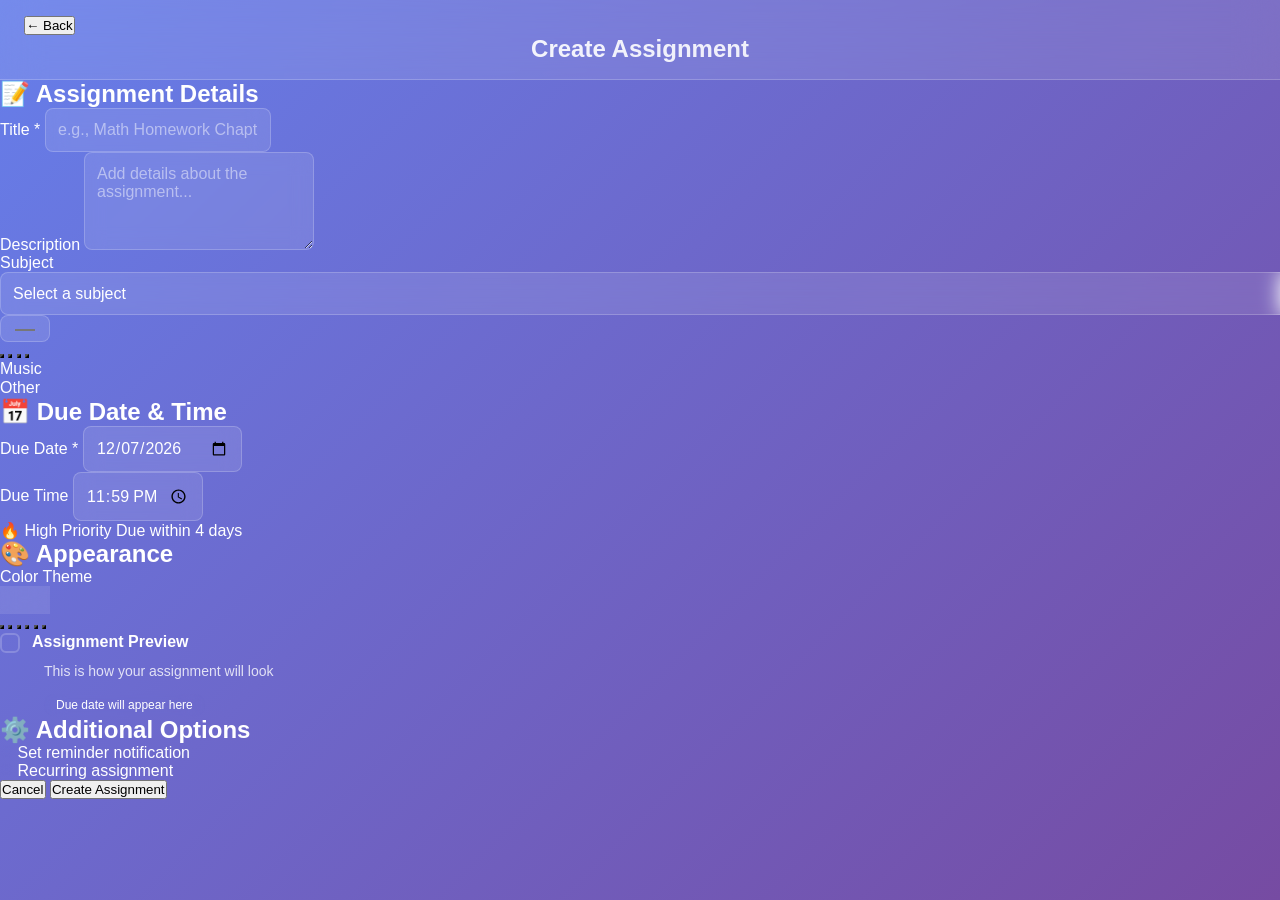
==== create-assignment.html @ 946ac962 "Add files via upload" ====
<!DOCTYPE html>
<html lang="en">
<head>
    <meta charset="UTF-8">
    <meta name="viewport" content="width=device-width, initial-scale=1.0, user-scalable=no, viewport-fit=cover">
    <meta name="apple-mobile-web-app-capable" content="yes">
    <meta name="apple-mobile-web-app-status-bar-style" content="default">
    <meta name="theme-color" content="#667eea">
    <meta name="mobile-web-app-capable" content="yes">
    <meta name="application-name" content="Assignment Tracker">
    <title>Create Assignment - Assignment Tracker</title>
    <link rel="manifest" href="./manifest.json">
    <link rel="icon" type="image/png" sizes="192x192" href="./icon-192x192.png">
    <link rel="apple-touch-icon" href="./icon-192x192.png">
    <link rel="stylesheet" href="styles.css">
    <link rel="stylesheet" href="create-assignment.css">
</head>
<body>
    <div class="app-container">
        <header class="create-header">
            <button class="back-btn" id="back-btn">← Back</button>
            <h1>Create Assignment</h1>
            <div class="header-spacer"></div>
        </header>

        <main class="create-main">
            <form class="assignment-form" id="create-assignment-form">
                <div class="form-section">
                    <h2>📝 Assignment Details</h2>
                    
                    <div class="form-group">
                        <label for="assignment-title">Title *</label>
                        <input type="text" id="assignment-title" placeholder="e.g., Math Homework Chapter 5" required>
                    </div>

                    <div class="form-group">
                        <label for="assignment-description">Description</label>
                        <textarea id="assignment-description" rows="4" placeholder="Add details about the assignment..."></textarea>
                    </div>

                    <div class="form-group">
                        <label for="assignment-subject">Subject</label>
                        <select id="assignment-subject">
                            <option value="">Select a subject</option>
                            <option value="math">Mathematics</option>
                            <option value="science">Science</option>
                            <option value="english">English</option>
                            <option value="history">History</option>
                            <option value="art">Art</option>
                            <option value="pe">
<!DOCTYPE html>
<html lang="en">
<head>
    <meta charset="UTF-8">
    <meta name="viewport" content="width=device-width, initial-scale=1.0, user-scalable=no, viewport-fit=cover">
    <meta name="apple-mobile-web-app-capable" content="yes">
    <meta name="apple-mobile-web-app-status-bar-style" content="black-translucent">
    <meta name="theme-color" content="#667eea">
    <title>Create Assignment - HW Tracker</title>
    <link rel="stylesheet" href="styles.css">
    <link rel="stylesheet" href="animations.css">
    <link rel="stylesheet" href="settings.css">
    <style>
        .create-container {
            min-height: 100vh;
            padding: 1rem;
            background: linear-gradient(135deg, var(--primary-color) 0%, var(--secondary-color) 100%);
        }

        .create-header {
            text-align: center;
            margin-bottom: 2rem;
            padding-top: 2rem;
        }

        .create-header h1 {
            font-size: 2rem;
            font-weight: 700;
            background: linear-gradient(135deg, var(--text-primary), var(--text-secondary));
            -webkit-background-clip: text;
            -webkit-text-fill-color: transparent;
            background-clip: text;
            margin-bottom: 0.5rem;
        }

        .create-header p {
            color: var(--text-muted);
            font-size: 1rem;
        }

        .create-form {
            max-width: 600px;
            margin: 0 auto 2rem;
            padding: 2rem;
            background: var(--glass-bg);
            backdrop-filter: blur(20px);
            border: 1px solid var(--glass-border);
            border-radius: var(--border-radius);
            box-shadow: var(--shadow-heavy);
            animation: slideInUp 0.6s cubic-bezier(0.4, 0, 0.2, 1);
        }

        .form-section {
            margin-bottom: 2rem;
        }

        .form-section h3 {
            font-size: 1.1rem;
            font-weight: 600;
            color: var(--text-primary);
            margin-bottom: 1rem;
            display: flex;
            align-items: center;
            gap: 0.5rem;
        }

        .form-group {
            margin-bottom: 1.5rem;
        }

        .form-group label {
            display: block;
            margin-bottom: 0.5rem;
            font-weight: 600;
            color: var(--text-secondary);
            font-size: 0.875rem;
        }

        .form-group input,
        .form-group textarea,
        .form-group select {
            width: 100%;
            padding: 0.875rem 1rem;
            background: rgba(255, 255, 255, 0.1);
            border: 1px solid var(--glass-border);
            border-radius: var(--border-radius-small);
            color: var(--text-primary);
            font-size: 1rem;
            transition: var(--transition-smooth);
        }

        .form-group input::placeholder,
        .form-group textarea::placeholder {
            color: var(--text-muted);
        }

        .form-group input:focus,
        .form-group textarea:focus,
        .form-group select:focus {
            outline: none;
            border-color: var(--accent-color);
            box-shadow: 0 0 0 3px rgba(245, 158, 11, 0.1);
            background: rgba(255, 255, 255, 0.15);
        }

        .form-row {
            display: grid;
            grid-template-columns: 1fr 1fr;
            gap: 1rem;
        }

        .color-picker-group {
            display: flex;
            align-items: center;
            gap: 1rem;
        }

        .color-preview {
            width: 40px;
            height: 40px;
            border-radius: 50%;
            border: 2px solid var(--glass-border);
            cursor: pointer;
            transition: var(--transition-smooth);
        }

        .color-preview:hover {
            transform: scale(1.1);
            border-color: var(--accent-color);
        }

        .priority-selector {
            display: grid;
            grid-template-columns: repeat(3, 1fr);
            gap: 0.5rem;
            margin-top: 0.5rem;
        }

        .priority-option {
            padding: 0.75rem;
            background: rgba(255, 255, 255, 0.1);
            border: 1px solid var(--glass-border);
            border-radius: var(--border-radius-small);
            text-align: center;
            cursor: pointer;
            transition: var(--transition-smooth);
            font-size: 0.875rem;
        }

        .priority-option:hover {
            background: rgba(255, 255, 255, 0.15);
            transform: translateY(-1px);
        }

        .priority-option.selected {
            background: var(--accent-color);
            border-color: var(--accent-color);
            color: white;
        }

        .form-actions {
            display: flex;
            gap: 1rem;
            justify-content: space-between;
            margin-top: 2rem;
            padding-top: 2rem;
            border-top: 1px solid var(--glass-border);
        }

        .btn {
            padding: 0.875rem 2rem;
            border: none;
            border-radius: var(--border-radius-small);
            font-weight: 600;
            cursor: pointer;
            transition: var(--transition-bounce);
            font-size: 1rem;
            display: flex;
            align-items: center;
            gap: 0.5rem;
        }

        .btn-primary {
            background: linear-gradient(135deg, var(--accent-color), #f97316);
            color: white;
            box-shadow: var(--shadow-light);
        }

        .btn-primary:hover {
            transform: translateY(-2px) scale(1.02);
            box-shadow: var(--shadow-heavy);
        }

        .btn-secondary {
            background: rgba(255, 255, 255, 0.1);
            color: var(--text-primary);
            border: 1px solid var(--glass-border);
        }

        .btn-secondary:hover {
            background: rgba(255, 255, 255, 0.15);
            transform: translateY(-1px);
        }

        .back-btn {
            position: fixed;
            top: 1rem;
            left: 1rem;
            width: 50px;
            height: 50px;
            border-radius: 50%;
            background: var(--glass-bg);
            backdrop-filter: blur(20px);
            border: 1px solid var(--glass-border);
            color: var(--text-primary);
            cursor: pointer;
            display: flex;
            align-items: center;
            justify-content: center;
            font-size: 1.25rem;
            transition: var(--transition-smooth);
            z-index: 100;
        }

        .back-btn:hover {
            transform: scale(1.1);
            background: rgba(255, 255, 255, 0.15);
        }

        @media (max-width: 768px) {
            .create-form {
                margin: 1rem;
                padding: 1.5rem;
            }

            .form-row {
                grid-template-columns: 1fr;
            }

            .form-actions {
                flex-direction: column;
            }

            .priority-selector {
                grid-template-columns: 1fr;
            }
        }

        .notification {
            position: fixed;
            top: 20px;
            right: 20px;
            background: var(--glass-bg);
            backdrop-filter: blur(20px);
            border: 1px solid var(--glass-border);
            border-radius: var(--border-radius);
            padding: 1rem 1.5rem;
            color: var(--text-primary);
            box-shadow: var(--shadow-heavy);
            z-index: 10000;
            animation: slideInRight 0.3s ease-out;
            max-width: 300px;
        }

        .notification.success {
            border-left: 4px solid #10b981;
        }

        .notification.error {
            border-left: 4px solid #ef4444;
        }
    </style>
</head>
                            <input type="color" id="assignment-color" value="#4CAF50">
                            <div class="color-presets">
                                <button type="button" class="color-preset" data-color="#e74c3c" style="background: #e74c3c;"></button>
                                <button type="button" class="color-preset" data-color="#f39c12" style="background: #f39c12;"></button>
                                <button type="button" class="color-preset" data-color="#4CAF50" style="background: #4CAF50;"></button>
                                <button type="button" class="color-preset" data-color="#3498db" style="background: #3498db;"></button>
                            </div>
                            </option>
                            <option value="music">Music</option>
                            <option value="other">Other</option>
                        </select>
                    </div>
                </div>

                <div class="form-section">
                    <h2>📅 Due Date & Time</h2>
                    
                    <div class="form-row">
                        <div class="form-group">
                            <label for="assignment-due-date">Due Date *</label>
                            <input type="date" id="assignment-due-date" required>
                        </div>
                        
                        <div class="form-group">
                            <label for="assignment-due-time">Due Time</label>
                            <input type="time" id="assignment-due-time" value="23:59">
                        </div>
                    </div>

                    <div class="priority-preview" id="priority-preview">
                        <span class="priority-badge">📅 Worry About Later</span>
                        <span class="priority-text">Due in more than 3 weeks</span>
                    </div>
                </div>

                <div class="form-section">
                    <h2>🎨 Appearance</h2>
                    
                    <div class="form-group">
                        <label for="assignment-color">Color Theme</label>
                        <div class="color-picker">
                            <input type="color" id="assignment-color" value="#4CAF50">
                            <div class="color-presets">
                                <button type="button" class="color-preset" data-color="#e74c3c" style="background: #e74c3c;"></button>
                                <button type="button" class="color-preset" data-color="#f39c12" style="background: #f39c12;"></button>
                                <button type="button" class="color-preset" data-color="#4CAF50" style="background: #4CAF50;"></button>
                                <button type="button" class="color-preset" data-color="#3498db" style="background: #3498db;"></button>
                                <button type="button" class="color-preset" data-color="#9b59b6" style="background: #9b59b6;"></button>
                                <button type="button" class="color-preset" data-color="#34495e" style="background: #34495e;"></button>
                            </div>
                        </div>
                    </div>

                    <div class="assignment-preview" id="assignment-preview">
                        <div class="preview-card">
                            <div class="assignment-header">
                                <div class="assignment-checkbox"></div>
                                <div class="assignment-title">Assignment Preview</div>
                            </div>
                            <div class="assignment-description">This is how your assignment will look</div>
                            <div class="assignment-due-date">Due date will appear here</div>
                        </div>
                    </div>
                </div>

                <div class="form-section">
                    <h2>⚙️ Additional Options</h2>
                    
                    <div class="form-group checkbox-group">
                        <label class="checkbox-label">
                            <input type="checkbox" id="assignment-reminder">
                            <span class="checkmark"></span>
                            Set reminder notification
                        </label>
                    </div>

                    <div class="form-group checkbox-group">
                        <label class="checkbox-label">
                            <input type="checkbox" id="assignment-recurring">
                            <span class="checkmark"></span>
                            Recurring assignment
                        </label>
                    </div>
                </div>

                <div class="form-actions">
                    <button type="button" class="cancel-btn" id="cancel-btn">Cancel</button>
                    <button type="submit" class="create-btn">Create Assignment</button>
                </div>
            </form>
        </main>
    </div>

    <script src="create-assignment.js"></script>
</body>
</html>
---- styles.css ----
/* Glassmorphic Assignment Tracker Styles */
:root {
  --primary-color: #667eea;
  --secondary-color: #764ba2;
  --accent-color: #f59e0b;
  --glass-bg: rgba(255, 255, 255, 0.1);
  --glass-border: rgba(255, 255, 255, 0.2);
  --text-primary: #ffffff;
  --text-secondary: rgba(255, 255, 255, 0.8);
  --text-muted: rgba(255, 255, 255, 0.6);
  --shadow-light: 0 8px 32px rgba(31, 38, 135, 0.37);
  --shadow-heavy: 0 12px 40px rgba(0, 0, 0, 0.3);
  --border-radius: 16px;
  --border-radius-small: 8px;
  --transition-smooth: all 0.3s cubic-bezier(0.4, 0, 0.2, 1);
  --transition-bounce: all 0.4s cubic-bezier(0.68, -0.55, 0.265, 1.55);
}

[data-theme="dark"] {
  --glass-bg: rgba(0, 0, 0, 0.2);
  --glass-border: rgba(255, 255, 255, 0.1);
  --text-primary: #f8fafc;
  --text-secondary: rgba(248, 250, 252, 0.8);
  --text-muted: rgba(248, 250, 252, 0.6);
}

* {
  margin: 0;
  padding: 0;
  box-sizing: border-box;
  font-family: inherit;
}

body {
  font-family: -apple-system, BlinkMacSystemFont, 'Segoe UI', Roboto, 'Helvetica Neue', Arial, sans-serif;
  background: linear-gradient(135deg, var(--primary-color) 0%, var(--secondary-color) 100%);
  min-height: 100vh;
  color: var(--text-primary);
  overflow-x: hidden;
  -webkit-font-smoothing: antialiased;
  -moz-osx-font-smoothing: grayscale;
  background-attachment: fixed;
  transition: background 0.3s ease;
}

input, textarea, select, button {
  font-family: -apple-system, BlinkMacSystemFont, 'Segoe UI', Roboto, 'Helvetica Neue', Arial, sans-serif;
}

.app-container {
  min-height: 100vh;
  display: flex;
  flex-direction: column;
  position: relative;
}

/* Header */
header {
  padding: 1rem 1.5rem;
  backdrop-filter: blur(20px);
  background: var(--glass-bg);
  border-bottom: 1px solid var(--glass-border);
  position: sticky;
  top: 0;
  z-index: 100;
}

header h1 {
  font-size: 1.5rem;
  font-weight: 700;
  text-align: center;
  background: linear-gradient(135deg, var(--text-primary), var(--text-secondary));
  -webkit-background-clip: text;
  -webkit-text-fill-color: transparent;
  background-clip: text;
}

/* Main Content */
.main-content {
  flex: 1;
  padding: 1rem;
  padding-bottom: 100px;
  position: relative;
}

.content-view {
  animation: slideInUp 0.6s cubic-bezier(0.4, 0, 0.2, 1);
}

/* Enhanced glass loading for content views */
.content-view .glass-card {
  animation: glassCardLoad 0.8s cubic-bezier(0.4, 0, 0.2, 1) forwards;
}

.glassmorphism-enhanced .content-view .glass-card {
  animation: enhancedGlassLoad 1s cubic-bezier(0.4, 0, 0.2, 1) forwards;
}

/* Glass Cards with Progressive Loading */
.glass-card {
  background: var(--glass-bg);
  backdrop-filter: blur(0px);
  -webkit-backdrop-filter: blur(0px);
  border: 1px solid var(--glass-border);
  border-radius: var(--border-radius);
  box-shadow: var(--shadow-light);
  transition: backdrop-filter 0.6s cubic-bezier(0.4, 0, 0.2, 1),
              -webkit-backdrop-filter 0.6s cubic-bezier(0.4, 0, 0.2, 1),
              background 0.4s ease-out,
              box-shadow 0.4s ease-out,
              transform 0.3s cubic-bezier(0.4, 0, 0.2, 1);
  position: relative;
  overflow: hidden;
  animation: glassCardLoad 0.8s cubic-bezier(0.4, 0, 0.2, 1) forwards;
}

/* Staggered loading for multiple glass cards */
.glass-card:nth-child(1) { animation-delay: 0ms; }
.glass-card:nth-child(2) { animation-delay: 100ms; }
.glass-card:nth-child(3) { animation-delay: 200ms; }
.glass-card:nth-child(4) { animation-delay: 300ms; }
.glass-card:nth-child(5) { animation-delay: 400ms; }
.glass-card:nth-child(6) { animation-delay: 500ms; }

.glass-card::before {
  content: '';
  position: absolute;
  top: 0;
  left: -100%;
  width: 100%;
  height: 100%;
  background: linear-gradient(90deg, transparent, rgba(255, 255, 255, 0.1), transparent);
  transition: left 0.5s ease;
}

.glass-card:hover::before {
  left: 100%;
}

.glass-card:hover {
  transform: translateY(-2px);
  box-shadow: var(--shadow-heavy);
  border-color: rgba(255, 255, 255, 0.3);
}

/* Disable shine animations when animations are disabled */
.animations-disabled .glass-card::before,
.animations-disabled .assignment-card::before,
.animations-disabled .assignment-card::after {
  display: none !important;
}

.animations-disabled .glass-card:hover::before,
.animations-disabled .assignment-card:hover::before,
.animations-disabled .assignment-card:hover::after {
  display: none !important;
}

/* Priority Sections */
.priority-section {
  margin-bottom: 2rem;
}

.priority-section h2 {
  font-size: 1.25rem;
  font-weight: 600;
  margin-bottom: 0.5rem;
  display: flex;
  align-items: center;
  gap: 0.5rem;
}

.section-subtitle {
  color: var(--text-muted);
  font-size: 0.875rem;
  margin-bottom: 1rem;
}

/* Assignment Cards */
.assignments-container {
  display: flex;
  flex-direction: column;
  gap: 0.75rem;
}

.assignment-card {
  background: var(--glass-bg);
  backdrop-filter: blur(20px);
  -webkit-backdrop-filter: blur(20px);
  border: 1px solid var(--glass-border);
  border-radius: var(--border-radius);
  padding: 1rem;
  position: relative;
  transition: var(--transition-smooth);
  overflow: hidden;
  border-left: 4px solid var(--accent-color);
  cursor: default;
}

.assignment-card::after {
  content: '';
  position: absolute;
  top: 0;
  right: 0;
  width: 0;
  height: 100%;
  background: linear-gradient(45deg, transparent, rgba(255, 255, 255, 0.05));
  transition: width 0.3s ease;
}

.assignment-card:hover::after {
  width: 100%;
}

.assignment-card:hover {
  transform: translateY(-2px) scale(1.01);
  box-shadow: var(--shadow-heavy);
  border-color: rgba(255, 255, 255, 0.4);
}

.assignment-card::before {
  content: '';
  position: absolute;
  top: 0;
  left: 0;
  right: 0;
  height: 1px;
  background: linear-gradient(90deg, transparent, rgba(255, 255, 255, 0.3), transparent);
  pointer-events: none !important;
  z-index: 1;
}

.assignment-card:hover {
  transform: translateY(-1px) scale(1.01);
  box-shadow: var(--shadow-heavy);
  border-color: rgba(255, 255, 255, 0.4);
}

.assignment-card.completed {
  opacity: 0.6;
  transform: scale(0.98);
  animation: fadeOut 0.5s ease-out forwards;
}

.assignment-header {
  display: flex;
  align-items: center;
  gap: 0.75rem;
  margin-bottom: 0.5rem;
  position: relative;
  z-index: 10;
}

.assignment-checkbox {
  width: 20px;
  height: 20px;
  border: 2px solid var(--glass-border);
  border-radius: 6px;
  cursor: pointer;
  transition: var(--transition-bounce);
  display: flex;
  align-items: center;
  justify-content: center;
  flex-shrink: 0;
  margin-top: 2px;
}

.assignment-checkbox:hover {
  border-color: var(--accent-color);
  transform: scale(1.1);
}

.assignment-checkbox.checked {
  background: var(--accent-color);
  border-color: var(--accent-color);
  animation: checkBounce 0.3s cubic-bezier(0.68, -0.55, 0.265, 1.55);
}

.assignment-checkbox.checked::after {
  content: '✓';
  color: white;
  font-size: 12px;
  font-weight: bold;
}

.assignment-title {
  flex: 1;
  font-weight: 600;
  font-size: 1rem;
  color: var(--text-primary);
  cursor: default;
}

.assignment-actions {
  display: flex;
  gap: 0.5rem;
  align-items: center;
}

.assignment-source,
.assignment-edit,
.assignment-checkbox {
  width: 20px;
  height: 20px;
  border: 2px solid var(--glass-border);
  border-radius: 6px;
  display: flex;
  align-items: center;
  justify-content: center;
  cursor: pointer !important;
  transition: var(--transition-smooth);
  font-size: 12px;
  z-index: 100 !important;
  position: relative !important;
  pointer-events: auto !important;
}

.assignment-source:hover,
.assignment-edit:hover,
.assignment-delete:hover {
  background: rgba(255, 255, 255, 0.1);
  transform: scale(1.1);
}

.assignment-edit:hover {
  background: rgba(245, 158, 11, 0.2);
}

.assignment-delete:hover {
  background: rgba(239, 68, 68, 0.2);
}

.assignment-description {
  color: var(--text-secondary);
  font-size: 0.875rem;
  line-height: 1.5;
  margin-bottom: 0.75rem;
  margin-left: 2.75rem;
}

.assignment-due-date {
  font-size: 0.75rem;
  font-weight: 500;
  padding: 0.25rem 0.75rem;
  border-radius: 20px;
  display: inline-block;
  margin-left: 2.75rem;
  backdrop-filter: blur(10px);
}

.assignment-due-date.high-priority {
  background: rgba(239, 68, 68, 0.2);
  color: #fca5a5;
  border: 1px solid rgba(239, 68, 68, 0.3);
}

.assignment-due-date.coming-up {
  background: rgba(245, 158, 11, 0.2);
  color: #fcd34d;
  border: 1px solid rgba(245, 158, 11, 0.3);
}

.assignment-due-date.worry-later {
  background: rgba(34, 197, 94, 0.2);
  color: #86efac;
  border: 1px solid rgba(34, 197, 94, 0.3);
}

/* Statistics Dashboard */
.stats-dashboard {
  display: grid;
  grid-template-columns: repeat(auto-fit, minmax(120px, 1fr));
  gap: 1rem;
  margin-bottom: 2rem;
}

.stat-card {
  background: var(--glass-bg);
  backdrop-filter: blur(20px);
  border: 1px solid var(--glass-border);
  border-radius: var(--border-radius);
  padding: 1.5rem 1rem;
  text-align: center;
  transition: var(--transition-smooth);
}

.stat-card:hover {
  transform: translateY(-2px);
  box-shadow: var(--shadow-light);
}

.stat-number {
  font-size: 2rem;
  font-weight: 700;
  color: var(--accent-color);
  margin-bottom: 0.25rem;
}

.stat-label {
  font-size: 0.75rem;
  color: var(--text-muted);
  font-weight: 500;
}

/* Progress Bar */
.progress-container {
  margin-bottom: 2rem;
}

.progress-label {
  display: flex;
  justify-content: space-between;
  align-items: center;
  margin-bottom: 0.5rem;
  font-size: 0.875rem;
  color: var(--text-secondary);
}

.progress-bar {
  height: 8px;
  background: rgba(255, 255, 255, 0.1);
  border-radius: 4px;
  overflow: hidden;
  backdrop-filter: blur(10px);
}

.progress-fill {
  height: 100%;
  background: linear-gradient(90deg, var(--accent-color), var(--primary-color));
  border-radius: 4px;
  transition: width 0.8s cubic-bezier(0.4, 0, 0.2, 1);
  position: relative;
}

.progress-fill::after {
  content: '';
  position: absolute;
  top: 0;
  left: 0;
  right: 0;
  bottom: 0;
  background: linear-gradient(90deg, transparent, rgba(255, 255, 255, 0.3), transparent);
  animation: shimmer 2s infinite;
}

/* Bottom Navigation - Solid App Foundation */
.bottom-nav {
  position: fixed;
  bottom: 0;
  left: 0;
  right: 0;
  background: linear-gradient(180deg, 
    rgba(15, 23, 42, 0.95) 0%, 
    rgba(15, 23, 42, 1) 50%, 
    rgba(8, 15, 30, 1) 100%);
  backdrop-filter: blur(20px);
  -webkit-backdrop-filter: blur(20px);
  border-top: 2px solid rgba(245, 158, 11, 0.3);
  box-shadow: 
    0 -8px 32px rgba(0, 0, 0, 0.4),
    0 -2px 8px rgba(0, 0, 0, 0.2),
    inset 0 1px 0 rgba(255, 255, 255, 0.1);
  display: flex;
  justify-content: space-around;
  padding: 0.75rem 0 calc(0.75rem + env(safe-area-inset-bottom));
  z-index: 1000;
}

.nav-btn {
  display: flex;
  flex-direction: column;
  align-items: center;
  gap: 0.25rem;
  background: none;
  border: none;
  color: var(--text-muted);
  cursor: pointer;
  transition: var(--transition-smooth);
  padding: 0.5rem;
  border-radius: var(--border-radius-small);
  min-width: 60px;
}

.nav-btn:hover {
  color: var(--text-primary);
  background: rgba(255, 255, 255, 0.1);
  transform: translateY(-2px);
}

.nav-btn.active {
  color: var(--accent-color);
  background: rgba(245, 158, 11, 0.1);
}

.nav-icon {
  font-size: 1.25rem;
}

.nav-label {
  font-size: 0.75rem;
  font-weight: 500;
}

/* Create Assignment Button */
.create-assignment-btn {
  position: fixed;
  bottom: 90px;
  right: 1rem;
  width: 60px;
  height: 60px;
  border-radius: 50%;
  background: linear-gradient(135deg, var(--accent-color), #f97316);
  border: none;
  color: white;
  cursor: pointer;
  display: flex;
  flex-direction: column;
  align-items: center;
  justify-content: center;
  gap: 0.125rem;
  box-shadow: var(--shadow-heavy);
  transition: var(--transition-bounce);
  z-index: 999;
}

.create-assignment-btn:hover {
  transform: scale(1.1) translateY(-2px);
  box-shadow: 0 16px 48px rgba(245, 158, 11, 0.4);
}

.create-assignment-btn:active {
  transform: scale(0.95);
}

.create-icon {
  font-size: 1.25rem;
}

.create-text {
  font-size: 0.625rem;
  font-weight: 600;
}

/* Calendar Styles */
.calendar-container {
  background: var(--glass-bg);
  backdrop-filter: blur(20px);
  border: 1px solid var(--glass-border);
  border-radius: var(--border-radius);
  padding: 1.5rem;
  margin-top: 1rem;
}

.calendar-header {
  display: flex;
  justify-content: space-between;
  align-items: center;
  margin-bottom: 1.5rem;
}

.calendar-nav-btn {
  background: rgba(255, 255, 255, 0.1);
  border: 1px solid var(--glass-border);
  border-radius: 50%;
  width: 40px;
  height: 40px;
  display: flex;
  align-items: center;
  justify-content: center;
  color: var(--text-primary);
  cursor: pointer;
  transition: var(--transition-smooth);
  font-size: 1.25rem;
}

.calendar-nav-btn:hover {
  background: rgba(255, 255, 255, 0.2);
  transform: scale(1.05);
}

.calendar-month-year {
  font-size: 1.25rem;
  font-weight: 600;
  color: var(--text-primary);
}

.calendar-grid {
  display: grid;
  grid-template-columns: repeat(7, 1fr);
  gap: 1px;
  background: rgba(255, 255, 255, 0.1);
  border-radius: var(--border-radius-small);
  overflow: hidden;
}

.calendar-day-header {
  background: rgba(255, 255, 255, 0.15);
  padding: 0.75rem 0.5rem;
  text-align: center;
  font-weight: 600;
  font-size: 0.75rem;
  color: var(--text-secondary);
  border-bottom: 1px solid var(--glass-border);
}

.calendar-day {
  aspect-ratio: 1;
  background: var(--glass-bg);
  display: flex;
  flex-direction: column;
  align-items: center;
  justify-content: center;
  cursor: pointer;
  transition: var(--transition-smooth);
  position: relative;
  min-height: 50px;
}

.calendar-day:hover {
  background: rgba(255, 255, 255, 0.15);
}

.calendar-day.empty {
  cursor: default;
  opacity: 0.3;
}

.calendar-day-number {
  font-size: 0.875rem;
  font-weight: 500;
  color: var(--text-primary);
}

.calendar-assignment-count {
  position: absolute;
  top: 4px;
  right: 4px;
  background: var(--accent-color);
  color: white;
  border-radius: 50%;
  width: 16px;
  height: 16px;
  display: flex;
  align-items: center;
  justify-content: center;
  font-size: 0.625rem;
  font-weight: 600;
}

/* Pip Marker Styles */
.pip-marker {
  position: fixed;
  background: var(--glass-bg);
  backdrop-filter: blur(20px);
  border: 1px solid var(--glass-border);
  border-radius: var(--border-radius);
  padding: 1rem;
  box-shadow: var(--shadow-heavy);
  z-index: 10000;
  max-width: 300px;
  animation: slideInUp 0.3s ease-out;
}

.pip-marker.hiding {
  animation: fadeOut 0.2s ease-out forwards;
}

.pip-header {
  margin-bottom: 0.75rem;
  padding-bottom: 0.5rem;
  border-bottom: 1px solid var(--glass-border);
  color: var(--text-primary);
  font-size: 0.875rem;
}

.pip-assignments {
  display: flex;
  flex-direction: column;
  gap: 0.5rem;
}

.pip-assignment {
  padding: 0.5rem;
  background: rgba(255, 255, 255, 0.05);
  border-radius: var(--border-radius-small);
  border-left: 3px solid var(--accent-color);
}

.pip-assignment-title {
  font-weight: 600;
  color: var(--text-primary);
  font-size: 0.875rem;
  margin-bottom: 0.25rem;
}

.pip-assignment-priority {
  font-size: 0.75rem;
  padding: 0.125rem 0.5rem;
  border-radius: 10px;
  display: inline-block;
}

/* Calendar Popup Styles */
.calendar-popup {
  position: fixed;
  top: 0;
  left: 0;
  width: 100%;
  height: 100%;
  background: rgba(0, 0, 0, 0.5);
  backdrop-filter: blur(10px);
  display: flex;
  align-items: center;
  justify-content: center;
  z-index: 10000;
  animation: fadeIn 0.3s ease-out;
}

.calendar-popup-content {
  max-width: 400px;
  margin: 1rem;
  padding: 1.5rem;
  animation: slideInUp 0.4s cubic-bezier(0.4, 0, 0.2, 1);
}

.calendar-popup-header {
  display: flex;
  justify-content: space-between;
  align-items: center;
  margin-bottom: 1.5rem;
  padding-bottom: 1rem;
  border-bottom: 1px solid var(--glass-border);
}

.calendar-popup-header h3 {
  font-size: 1.125rem;
  font-weight: 600;
  color: var(--text-primary);
  margin: 0;
}

.calendar-popup-body h4 {
  color: var(--text-primary);
  margin-bottom: 1rem;
  font-size: 1rem;
}

.popup-assignments {
  display: flex;
  flex-direction: column;
  gap: 0.75rem;
}

.popup-assignment {
  background: rgba(255, 255, 255, 0.05);
  border-radius: var(--border-radius-small);
  padding: 0.75rem;
  border-left: 3px solid var(--accent-color);
}

.popup-assignment-title {
  font-weight: 600;
  color: var(--text-primary);
  margin-bottom: 0.5rem;
  cursor: default;
}

.popup-assignment-course {
  font-size: 0.875rem;
  color: var(--text-secondary);
  margin-bottom: 0.25rem;
}

.popup-assignment-time {
  font-size: 0.75rem;
  color: var(--text-muted);
}

.no-assignments {
  text-align: center;
  padding: 2rem;
  color: var(--text-muted);
}

.no-assignments p {
  margin: 0;
  font-style: italic;
}

/* Animations */
@keyframes slideInUp {
  from {
    opacity: 0;
    transform: translateY(30px);
  }
  to {
    opacity: 1;
    transform: translateY(0);
  }
}

@keyframes glassCardLoad {
  0% {
    backdrop-filter: blur(0px);
    -webkit-backdrop-filter: blur(0px);
    opacity: 0.7;
    transform: translateY(10px);
  }
  50% {
    backdrop-filter: blur(10px);
    -webkit-backdrop-filter: blur(10px);
    opacity: 0.9;
    transform: translateY(2px);
  }
  100% {
    backdrop-filter: blur(20px);
    -webkit-backdrop-filter: blur(20px);
    opacity: 1;
    transform: translateY(0);
  }
}

@keyframes enhancedGlassLoad {
  0% {
    backdrop-filter: blur(0px);
    -webkit-backdrop-filter: blur(0px);
    opacity: 0.6;
    transform: translateY(15px) scale(0.98);
  }
  30% {
    backdrop-filter: blur(8px);
    -webkit-backdrop-filter: blur(8px);
    opacity: 0.8;
    transform: translateY(8px) scale(0.99);
  }
  70% {
    backdrop-filter: blur(18px);
    -webkit-backdrop-filter: blur(18px);
    opacity: 0.95;
    transform: translateY(2px) scale(1);
  }
  100% {
    backdrop-filter: blur(25px);
    -webkit-backdrop-filter: blur(25px);
    opacity: 1;
    transform: translateY(0) scale(1);
  }
}

@keyframes fadeOut {
  to {
    opacity: 0.3;
    transform: scale(0.95);
  }
}

@keyframes checkBounce {
  0% { transform: scale(1); }
  50% { transform: scale(1.2); }
  100% { transform: scale(1); }
}

@keyframes shimmer {
  0% { transform: translateX(-100%); }
  100% { transform: translateX(100%); }
}

@keyframes pulse {
  0%, 100% { opacity: 1; }
  50% { opacity: 0.7; }
}

/* Celebration VFX Animations */
@keyframes confetti-fall {
  0% {
    transform: translateY(0) rotate(0deg) scale(1);
    opacity: 1;
  }
  100% {
    transform: translate(var(--end-x), var(--end-y)) rotate(720deg) scale(0);
    opacity: 0;
  }
}

@keyframes particle-ring {
  0% {
    transform: translate(0, 0) scale(1);
    opacity: 1;
  }
  100% {
    transform: translate(calc(var(--end-x) - 50vw), calc(var(--end-y) - 50vh)) scale(0);
    opacity: 0;
  }
}

@keyframes success-ripple {
  0% {
    transform: translate(-50%, -50%) scale(0);
    opacity: 1;
  }
  100% {
    transform: translate(-50%, -50%) scale(3);
    opacity: 0;
  }
}

@keyframes float-up {
  0% {
    transform: translateY(0) rotate(0deg) scale(1);
    opacity: 1;
  }
  50% {
    transform: translateY(-50px) rotate(180deg) scale(1.2);
    opacity: 1;
  }
  100% {
    transform: translateY(-150px) rotate(360deg) scale(0.5);
    opacity: 0;
  }
}

@keyframes screen-flash {
  0% {
    opacity: 0;
  }
  50% {
    opacity: 1;
  }
  100% {
    opacity: 0;
  }
}

/* Celebration particle effects */
.confetti-piece {
  box-shadow: 0 0 10px rgba(255, 255, 255, 0.5);
}

.celebration-particle {
  box-shadow: 0 0 8px var(--accent-color);
}

.floating-emoji {
  text-shadow: 0 0 10px rgba(255, 255, 255, 0.8);
  filter: drop-shadow(0 0 5px rgba(245, 158, 11, 0.5));
}

.success-ripple {
  box-shadow: 0 0 20px var(--accent-color);
}

/* Streak Milestone Modal */
.milestone-content {
  max-width: 400px;
  padding: 3rem 2rem;
  text-align: center;
  animation: slideInUp 0.6s cubic-bezier(0.4, 0, 0.2, 1);
}

.milestone-icon {
  font-size: 4rem;
  margin-bottom: 1rem;
  animation: pulse 2s infinite;
}

.milestone-title {
  font-size: 1.5rem;
  font-weight: 700;
  color: var(--text-primary);
  margin-bottom: 0.5rem;
}

.milestone-streak {
  font-size: 3rem;
  font-weight: 900;
  color: var(--accent-color);
  margin-bottom: 1rem;
  text-shadow: 0 0 20px rgba(245, 158, 11, 0.5);
}

.milestone-message {
  font-size: 1.125rem;
  color: var(--text-secondary);
  margin-bottom: 2rem;
  line-height: 1.5;
}

.milestone-close {
  background: var(--accent-color);
  color: white;
  border: none;
  padding: 0.75rem 2rem;
  border-radius: var(--border-radius);
  font-weight: 600;
  cursor: pointer;
  transition: var(--transition-smooth);
  font-size: 1rem;
}

.milestone-close:hover {
  background: #f97316;
  transform: translateY(-2px);
  box-shadow: 0 8px 25px rgba(245, 158, 11, 0.4);
}

/* Performance optimizations for low-end devices */
.no-glassmorphism .glass-card,
.no-glassmorphism .assignment-card,
.no-glassmorphism .stat-card,
.no-glassmorphism .calendar-container,
.no-glassmorphism .bottom-nav,
.no-glassmorphism header {
  backdrop-filter: none;
  -webkit-backdrop-filter: none;
  background: rgba(255, 255, 255, 0.15);
  border: 1px solid rgba(255, 255, 255, 0.2);
}

.no-animations .assignment-card,
.no-animations .stat-card,
.no-animations .glass-card,
.no-animations .nav-btn,
.no-animations .create-assignment-btn,
.no-animations .progress-fill::after {
  animation: none !important;
  transition: none !important;
}

/* Content views need to remain visible - only disable slide animations */
.no-animations .content-view {
  animation: none !important;
  /* Keep essential display properties, only remove transitions for decorative effects */
}

/* Keep toggle switch animations for functionality */
.no-animations .toggle-switch {
  transition: background-color 0.2s ease !important;
}

.no-animations .toggle-switch::after {
  transition: transform 0.2s ease !important;
}

/* Keep assignment checkbox animations for feedback */
.no-animations .assignment-checkbox {
  transition: border-color 0.2s ease, background-color 0.2s ease !important;
}

.no-animations .assignment-card:hover,
.no-animations .stat-card:hover,
.no-animations .glass-card:hover,
.no-animations .nav-btn:hover,
.no-animations .create-assignment-btn:hover {
  transform: none !important;
}

/* Also disable hover transforms for animations-disabled class */
.animations-disabled .assignment-card:hover,
.animations-disabled .stat-card:hover,
.animations-disabled .glass-card:hover,
.animations-disabled .nav-btn:hover,
.animations-disabled .create-assignment-btn:hover {
  transform: none !important;
}

/* Keep essential animations even when disabled */
.no-animations .notification,
.no-animations .upgrade-modal,
.no-animations .delete-confirmation-modal,
.no-animations .help-modal,
.no-animations .purchase-modal,
.no-animations .clear-data-modal,
.no-animations .dev-clear-modal,
.no-animations .calendar-popup,
.no-animations .pip-marker,
.no-animations .edit-modal {
  animation: fadeIn 0.3s ease-out !important;
}

/* Keep celebration animations even when animations are disabled */
.no-animations .confetti-piece {
  animation: confetti-fall 2s ease-out forwards !important;
}

.no-animations .celebration-particle {
  animation: particle-ring 1s ease-out forwards !important;
}

.no-animations .floating-emoji {
  animation: float-up 2s ease-out forwards !important;
}

.no-animations .success-ripple {
  animation: success-ripple 0.6s ease-out forwards !important;
}

.no-animations .screen-flash {
  animation: screen-flash 0.5s ease-out forwards !important;
}

.no-animations .upgrade-content,
.no-animations .delete-confirmation-content,
.no-animations .help-content,
.no-animations .purchase-content,
.no-animations .clear-data-content,
.no-animations .dev-clear-content,
.no-animations .calendar-popup-content,
.no-animations .edit-content {
  animation: slideInUp 0.4s cubic-bezier(0.4, 0, 0.2, 1) !important;
}

/* Chromebook optimizations */
@media (max-width: 1366px) and (max-height: 768px) {
  .glass-card {
    backdrop-filter: blur(10px);
    -webkit-backdrop-filter: blur(10px);
  }
  
  .assignment-card::before {
    display: none;
  }
  
  .progress-fill::after {
    display: none;
  }
}

/* Responsive Design */
@media (max-width: 768px) {
  .main-content {
    padding: 0.75rem;
  }
  
  .stats-dashboard {
    grid-template-columns: repeat(2, 1fr);
  }
  
  .assignment-card {
    padding: 0.875rem;
  }
  
  .calendar-container {
    padding: 1rem;
  }
}

/* Loading States */
.loading {
  animation: pulse 1.5s infinite;
}

/* Empty States */
.empty-state {
  text-align: center;
  padding: 2rem;
  color: var(--text-muted);
  font-style: italic;
}

.no-assignments {
  text-align: center;
  padding: 3rem 1rem;
  color: var(--text-muted);
}

/* Enhanced Notification Styles */
.notification {
  position: fixed;
  top: 20px;
  right: 20px;
  background: var(--glass-bg);
  backdrop-filter: blur(20px);
  border: 1px solid var(--glass-border);
  border-radius: var(--border-radius);
  padding: 1rem 1.5rem;
  color: var(--text-primary);
  box-shadow: var(--shadow-heavy);
  z-index: 10000;
  animation: slideInRight 0.3s ease-out;
  max-width: 300px;
  display: flex;
  align-items: center;
  gap: 0.5rem;
  cursor: pointer;
  transition: var(--transition-smooth);
}

.notification:hover {
  transform: translateX(-5px);
  box-shadow: var(--shadow-heavy), 0 0 20px rgba(245, 158, 11, 0.3);
}

.notification-icon {
  font-size: 1.2rem;
  flex-shrink: 0;
}

.notification-text {
  flex: 1;
}

.notification-success {
  border-left: 4px solid #10b981;
  background: linear-gradient(135deg, rgba(16, 185, 129, 0.1) 0%, var(--glass-bg) 100%);
}

.notification-error {
  border-left: 4px solid #ef4444;
  background: linear-gradient(135deg, rgba(239, 68, 68, 0.1) 0%, var(--glass-bg) 100%);
}

.notification-warning {
  border-left: 4px solid #f59e0b;
  background: linear-gradient(135deg, rgba(245, 158, 11, 0.1) 0%, var(--glass-bg) 100%);
}

.notification-info {
  border-left: 4px solid #3b82f6;
  background: linear-gradient(135deg, rgba(59, 130, 246, 0.1) 0%, var(--glass-bg) 100%);
}

.notification-hiding {
  animation: slideOutRight 0.3s ease-in forwards;
}

@keyframes slideInRight {
  from {
    opacity: 0;
    transform: translateX(100%);
  }
  to {
    opacity: 1;
    transform: translateX(0);
  }
}

@keyframes slideOutRight {
  from {
    opacity: 1;
    transform: translateX(0);
  }
  to {
    opacity: 0;
    transform: translateX(100%);
  }
}

/* Enhanced Form Elements - Glassmorphic Styling */
input, textarea, select {
  background: var(--glass-bg);
  backdrop-filter: blur(10px);
  -webkit-backdrop-filter: blur(10px);
  border: 1px solid var(--glass-border);
  border-radius: var(--border-radius-small);
  padding: 0.75rem;
  color: var(--text-primary);
  font-size: 1rem;
  transition: var(--transition-smooth);
  box-shadow: var(--glass-shadow);
}

/* Gradient Controls */
.gradient-controls {
  margin-top: 1rem;
  padding: 1rem;
  background: var(--glass-bg);
  border-radius: var(--border-radius);
  border: 1px solid var(--glass-border);
}

.color-inputs {
  display: grid;
  grid-template-columns: 1fr 1fr;
  gap: 1rem;
}

.color-input-group {
  display: flex;
  flex-direction: column;
  gap: 0.5rem;
}

.color-input-group label {
  font-size: 0.875rem;
  font-weight: 500;
  color: var(--text-secondary);
}

.color-input-group input[type="color"] {
  height: 40px;
  border-radius: var(--border-radius-small);
  cursor: pointer;
}

/* Video Upload Section */
.video-upload-section {
  margin-top: 1rem;
  padding: 1rem;
  background: var(--glass-bg);
  border-radius: var(--border-radius);
  border: 1px solid var(--glass-border);
}

.video-upload-area {
  border: 2px dashed var(--glass-border);
  border-radius: var(--border-radius);
  padding: 2rem;
  text-align: center;
  cursor: pointer;
  transition: var(--transition-smooth);
  background: rgba(255, 255, 255, 0.02);
}

.video-upload-area:hover {
  border-color: var(--accent-color);
  background: rgba(245, 158, 11, 0.05);
}

.video-upload-area .upload-icon {
  font-size: 2rem;
  display: block;
  margin-bottom: 0.5rem;
}

.current-video-info {
  margin-top: 1rem;
  padding: 1rem;
  background: rgba(16, 185, 129, 0.1);
  border-radius: var(--border-radius);
  border: 1px solid rgba(16, 185, 129, 0.3);
}

.current-video-info p {
  margin: 0 0 0.5rem 0;
  color: var(--text-primary);
  font-weight: 500;
}

input:focus, textarea:focus, select:focus {
  outline: none;
  border-color: var(--accent-color);
  box-shadow: 0 0 0 2px rgba(245, 158, 11, 0.2), var(--glass-shadow);
  background: rgba(255, 255, 255, 0.15);
}

input::placeholder, textarea::placeholder {
  color: var(--text-muted);
  opacity: 0.8;
}

/* Enhanced Select Dropdown Styling */
select {
  appearance: none;
  -webkit-appearance: none;
  -moz-appearance: none;
  background-image: url("data:image/svg+xml;charset=UTF-8,%3csvg xmlns='http://www.w3.org/2000/svg' viewBox='0 0 24 24' fill='none' stroke='%23ffffff' stroke-width='2' stroke-linecap='round' stroke-linejoin='round'%3e%3cpolyline points='6,9 12,15 18,9'%3e%3c/polyline%3e%3c/svg%3e");
  background-repeat: no-repeat;
  background-position: right 0.75rem center;
  background-size: 1rem;
  padding-right: 2.5rem;
  cursor: pointer;
  position: relative;
}

/* Dropdown Options Styling */
select option {
  background: rgba(15, 23, 42, 0.95);
  backdrop-filter: blur(20px);
  -webkit-backdrop-filter: blur(20px);
  color: var(--text-primary);
  padding: 0.75rem 1rem;
  border: none;
  font-size: 1rem;
  transition: var(--transition-smooth);
}

select option:hover,
select option:focus {
  background: rgba(245, 158, 11, 0.2);
  color: var(--accent-color);
}

select option:checked {
  background: var(--accent-color);
  color: #000;
  font-weight: 600;
}

/* Dark mode option styling */
[data-theme="dark"] select option {
  background: rgba(0, 0, 0, 0.95);
  color: var(--text-primary);
}

[data-theme="dark"] select option:hover,
[data-theme="dark"] select option:focus {
  background: rgba(245, 158, 11, 0.3);
  color: var(--accent-color);
}

select:hover {
  background-color: rgba(255, 255, 255, 0.1);
  border-color: rgba(255, 255, 255, 0.3);
  transform: translateY(-1px);
}

select:focus {
  background-color: rgba(255, 255, 255, 0.15);
}

/* Filter Controls Styling */
.filter-controls {
  display: flex;
  gap: 1rem;
  flex-wrap: wrap;
  margin-top: 1rem;
}

.filter-controls select {
  min-width: 150px;
  flex: 1;
}

/* Search Box Styling */
.search-box {
  position: relative;
  flex: 1;
  min-width: 250px;
}

.search-box input {
  width: 100%;
  padding-left: 2.5rem;
  background-image: url("data:image/svg+xml;charset=UTF-8,%3csvg xmlns='http://www.w3.org/2000/svg' viewBox='0 0 24 24' fill='none' stroke='%23ffffff' stroke-width='2' stroke-linecap='round' stroke-linejoin='round'%3e%3ccircle cx='11' cy='11' r='8'%3e%3c/circle%3e%3cpath d='m21 21-4.35-4.35'%3e%3c/path%3e%3c/svg%3e");
  background-repeat: no-repeat;
  background-position: left 0.75rem center;
  background-size: 1rem;
}

/* Search and Filter Container */
.search-filter-container {
  background: var(--glass-bg);
  backdrop-filter: blur(10px);
  -webkit-backdrop-filter: blur(10px);
  border: 1px solid var(--glass-border);
  border-radius: var(--border-radius);
  padding: 1.5rem;
  margin-bottom: 2rem;
  box-shadow: var(--glass-shadow);
}

/* Dark mode adjustments for dropdowns */
[data-theme="dark"] select {
  background-image: url("data:image/svg+xml;charset=UTF-8,%3csvg xmlns='http://www.w3.org/2000/svg' viewBox='0 0 24 24' fill='none' stroke='%23cccccc' stroke-width='2' stroke-linecap='round' stroke-linejoin='round'%3e%3cpolyline points='6,9 12,15 18,9'%3e%3c/polyline%3e%3c/svg%3e");
}

[data-theme="dark"] .search-box input {
  background-image: url("data:image/svg+xml;charset=UTF-8,%3csvg xmlns='http://www.w3.org/2000/svg' viewBox='0 0 24 24' fill='none' stroke='%23cccccc' stroke-width='2' stroke-linecap='round' stroke-linejoin='round'%3e%3ccircle cx='11' cy='11' r='8'%3e%3c/circle%3e%3cpath d='m21 21-4.35-4.35'%3e%3c/path%3e%3c/svg%3e");
}

/* Dark mode solid toolbar */
[data-theme="dark"] .bottom-nav {
  background: linear-gradient(180deg, 
    rgba(0, 0, 0, 0.95) 0%, 
    rgba(0, 0, 0, 1) 50%, 
    rgba(0, 0, 0, 1) 100%);
  border-top: 2px solid rgba(245, 158, 11, 0.4);
  box-shadow: 
    0 -8px 32px rgba(0, 0, 0, 0.6),
    0 -2px 8px rgba(0, 0, 0, 0.4),
    inset 0 1px 0 rgba(255, 255, 255, 0.15);
}

/* Performance Mode Styles */
.performance-mode {
  --glass-bg: rgba(255, 255, 255, 0.05);
  --glass-border: rgba(255, 255, 255, 0.1);
  --shadow-light: 0 2px 8px rgba(0, 0, 0, 0.1);
  --shadow-heavy: 0 4px 16px rgba(0, 0, 0, 0.15);
}

.performance-mode .glass-card,
.performance-mode .assignment-card,
.performance-mode header {
  backdrop-filter: none !important;
  -webkit-backdrop-filter: none !important;
  background: rgba(255, 255, 255, 0.08);
  animation: none !important; /* Disable glass loading animations in performance mode */
}

/* Performance mode solid toolbar */
.performance-mode .bottom-nav {
  background: linear-gradient(180deg, 
    rgba(30, 41, 59, 0.98) 0%, 
    rgba(30, 41, 59, 1) 50%, 
    rgba(15, 23, 42, 1) 100%) !important;
  backdrop-filter: none !important;
  -webkit-backdrop-filter: none !important;
  border-top: 2px solid rgba(245, 158, 11, 0.5) !important;
  box-shadow: 
    0 -4px 16px rgba(0, 0, 0, 0.3),
    inset 0 1px 0 rgba(255, 255, 255, 0.1) !important;
}

/* Ensure assignments remain visible and functional in performance mode */
.performance-mode .assignment-card {
  display: block !important;
  visibility: visible !important;
  opacity: 1 !important;
  position: relative !important;
  background: rgba(255, 255, 255, 0.08) !important;
  border: 1px solid rgba(255, 255, 255, 0.2) !important;
  border-radius: var(--border-radius) !important;
  padding: 1rem !important;
  margin-bottom: 0.75rem !important;
  border-left: 4px solid var(--accent-color) !important;
}

.performance-mode .assignment-header {
  display: flex !important;
  align-items: center !important;
  gap: 0.75rem !important;
  margin-bottom: 0.5rem !important;
}

.performance-mode .assignment-actions {
  display: flex !important;
  visibility: visible !important;
  opacity: 1 !important;
  pointer-events: auto !important;
  gap: 0.5rem !important;
  align-items: center !important;
}

.performance-mode .assignment-edit,
.performance-mode .assignment-delete {
  display: block !important;
  visibility: visible !important;
  opacity: 1 !important;
  pointer-events: auto !important;
  cursor: pointer !important;
}

.performance-mode .assignment-title {
  color: var(--text-primary) !important;
  font-weight: 600 !important;
  flex: 1 !important;
}

.performance-mode .assignment-checkbox {
  display: flex !important;
  align-items: center !important;
  justify-content: center !important;
  width: 20px !important;
  height: 20px !important;
  border: 2px solid rgba(255, 255, 255, 0.3) !important;
  border-radius: 6px !important;
  cursor: pointer !important;
}

.performance-mode .assignment-due-date {
  color: var(--text-secondary) !important;
  font-size: 0.875rem !important;
  margin-top: 0.5rem !important;
}

.performance-mode .assignments-grid,
.performance-mode .assignments-container {
  display: flex !important;
  flex-direction: column !important;
  gap: 0.75rem !important;
  visibility: visible !important;
  opacity: 1 !important;
  width: 100% !important;
}

.performance-mode .priority-section {
  display: block !important;
  visibility: visible !important;
  opacity: 1 !important;
}

.performance-mode .glass-card:hover,
.performance-mode .assignment-card:hover {
  transform: none !important;
  box-shadow: var(--shadow-light) !important;
  border-color: var(--glass-border) !important;
}

.performance-mode .assignment-card:hover::before,
.performance-mode .assignment-card:hover::after,
.performance-mode .glass-card:hover::before {
  display: none !important;
}

/* Disable all hover animations and effects in performance mode */
.performance-mode .nav-btn:hover,
.performance-mode .create-assignment-btn:hover,
.performance-mode .toolbar-btn:hover,
.performance-mode .vfx-btn:hover,
.performance-mode .btn:hover {
  transform: none !important;
  box-shadow: var(--shadow-light) !important;
}

.performance-mode .assignment-source:hover,
.performance-mode .assignment-edit:hover,
.performance-mode .assignment-delete:hover {
  transform: none !important;
  background: rgba(255, 255, 255, 0.1) !important;
}

/* Ensure content views remain functional in performance mode */
.performance-mode .content-view {
  /* Keep essential display properties, only reduce visual effects */
  backdrop-filter: none !important;
  -webkit-backdrop-filter: none !important;
}

/* Specifically ensure settings view works in performance mode */
.performance-mode #settings-view {
  display: block !important;
  visibility: visible !important;
  opacity: 1 !important;
}

/* CRITICAL: Ensure settings work when both performance mode and animations are disabled */
.performance-mode.animations-disabled #settings-view,
.animations-disabled.performance-mode #settings-view {
  display: block !important;
  visibility: visible !important;
  opacity: 1 !important;
  position: relative !important;
  z-index: 100 !important;
  width: 100% !important;
  height: 100% !important;
  background: var(--bg-primary) !important;
}

/* Ensure dark mode works in problematic combinations */
[data-theme="dark"].performance-mode.animations-disabled #settings-view,
[data-theme="dark"].animations-disabled.performance-mode #settings-view {
  background: var(--bg-primary) !important;
}

.performance-mode.animations-disabled #settings-content,
.animations-disabled.performance-mode #settings-content {
  display: block !important;
  visibility: visible !important;
  opacity: 1 !important;
  position: relative !important;
  z-index: 100 !important;
  width: 100% !important;
  padding: 2rem !important;
}

/* Ensure other views are hidden when settings is active */
.performance-mode.animations-disabled #home-view,
.performance-mode.animations-disabled #all-view,
.performance-mode.animations-disabled #calendar-view {
  display: none !important;
}

/* Force proper view switching in combined modes */
.performance-mode.animations-disabled .content-view {
  position: relative !important;
  width: 100% !important;
  height: 100% !important;
  z-index: 1 !important;
}

.performance-mode.animations-disabled .content-view:not(#settings-view) {
  display: none !important;
}

.performance-mode.animations-disabled #settings-view.active {
  display: block !important;
}

/* CRITICAL: Ultimate fallback for settings visibility */
#settings-view.performance-mode,
#settings-view.animations-disabled,
#settings-view.performance-mode.animations-disabled {
  display: block !important;
  visibility: visible !important;
  opacity: 1 !important;
  position: relative !important;
  width: 100% !important;
  height: auto !important;
  z-index: 999 !important;
}

#settings-content.performance-mode,
#settings-content.animations-disabled,
#settings-content.performance-mode.animations-disabled {
  display: block !important;
  visibility: visible !important;
  opacity: 1 !important;
  position: relative !important;
  width: 100% !important;
  height: auto !important;
}

/* Force all settings elements to be visible in all modes */
.performance-mode .settings-section,
.animations-disabled .settings-section,
.performance-mode.animations-disabled .settings-section {
  display: block !important;
  visibility: visible !important;
  opacity: 1 !important;
}

.performance-mode .toggle-switch,
.animations-disabled .toggle-switch,
.performance-mode.animations-disabled .toggle-switch {
  display: flex !important;
  visibility: visible !important;
  opacity: 1 !important;
  pointer-events: auto !important;
}

.performance-mode .btn,
.animations-disabled .btn,
.performance-mode.animations-disabled .btn {
  display: inline-block !important;
  visibility: visible !important;
  opacity: 1 !important;
  pointer-events: auto !important;
}

/* Enhanced Glassmorphism with Progressive Loading */
.glassmorphism-enhanced .glass-card {
  background: rgba(255, 255, 255, 0.12);
  backdrop-filter: blur(0px);
  -webkit-backdrop-filter: blur(0px);
  border: 1px solid rgba(255, 255, 255, 0.25);
  box-shadow: 
    0 8px 32px rgba(31, 38, 135, 0.37),
    inset 0 1px 0 rgba(255, 255, 255, 0.1);
  animation: enhancedGlassLoad 1s cubic-bezier(0.4, 0, 0.2, 1) forwards;
}

.glassmorphism-enhanced header {
  background: rgba(255, 255, 255, 0.15);
  backdrop-filter: blur(30px);
  -webkit-backdrop-filter: blur(30px);
  border-bottom: 1px solid rgba(255, 255, 255, 0.3);
}

.glassmorphism-enhanced .assignment-card {
  background: rgba(255, 255, 255, 0.1);
  backdrop-filter: blur(22px);
  -webkit-backdrop-filter: blur(22px);
  border: 1px solid rgba(255, 255, 255, 0.2);
  box-shadow: 
    0 4px 20px rgba(31, 38, 135, 0.25),
    inset 0 1px 0 rgba(255, 255, 255, 0.08);
}

/* Solid Toolbar for Glassmorphism Toggle - Always frontmost */
.settings-toolbar {
  position: fixed;
  top: 20px;
  right: 20px;
  z-index: 99999 !important; /* Highest z-index to ensure it's always on top */
  background: rgba(0, 0, 0, 0.8);
  backdrop-filter: blur(10px);
  border-radius: 12px;
  padding: 8px;
  display: flex;
  gap: 8px;
  box-shadow: var(--shadow-heavy);
  border: 1px solid rgba(255, 255, 255, 0.1);
}

.toolbar-btn {
  background: rgba(255, 255, 255, 0.1);
  border: 1px solid rgba(255, 255, 255, 0.2);
  border-radius: 8px;
  padding: 8px 12px;
  color: white;
  font-size: 12px;
  cursor: pointer;
  transition: var(--transition-smooth);
  white-space: nowrap;
  position: relative;
  z-index: 99999 !important; /* Ensure toolbar buttons are also on top */
}

.toolbar-btn:hover {
  background: rgba(255, 255, 255, 0.2);
  transform: translateY(-1px);
}

.toolbar-btn.active {
  background: var(--accent-color);
  border-color: var(--accent-color);
  color: white;
}

/* Translation Support Indicator */
.translation-indicator {
  position: fixed;
  bottom: 100px;
  right: 20px;
  background: rgba(0, 0, 0, 0.7);
  color: white;
  padding: 8px 12px;
  border-radius: 8px;
  font-size: 12px;
  z-index: 999;
  display: none;
}

.translation-indicator.visible {
  display: block;
}

/* Empty States */
.empty-state {
  text-align: center;
  padding: 3rem 1rem;
  color: var(--text-muted);
  font-size: 1.1rem;
  background: var(--glass-bg);
  backdrop-filter: blur(10px);
  border: 1px dashed var(--glass-border);
  border-radius: var(--border-radius);
  position: relative;
  overflow: hidden;
}

.empty-state::before {
  content: '';
  position: absolute;
  top: 50%;
  left: 50%;
  width: 100px;
  height: 100px;
  background: radial-gradient(circle, rgba(245, 158, 11, 0.1) 0%, transparent 70%);
  transform: translate(-50%, -50%);
  animation: pulse 2s ease-in-out infinite;
}

@keyframes pulse {
  0%, 100% { opacity: 0.3; transform: translate(-50%, -50%) scale(1); }
  50% { opacity: 0.6; transform: translate(-50%, -50%) scale(1.1); }
}

/* Loading States */
.loading-shimmer {
  background: linear-gradient(90deg, 
    rgba(255, 255, 255, 0.1) 25%, 
    rgba(255, 255, 255, 0.2) 50%, 
    rgba(255, 255, 255, 0.1) 75%);
  background-size: 200% 100%;
  animation: shimmer 2s infinite;
}

@keyframes shimmer {
  0% { background-position: -200% 0; }
  100% { background-position: 200% 0; }
}

/* Modal Styles */
.edit-modal,
.delete-confirmation-modal {
  position: fixed !important;
  top: 0 !important;
  left: 0 !important;
  width: 100% !important;
  height: 100% !important;
  background: rgba(0, 0, 0, 0.5) !important;
  display: flex !important;
  align-items: center !important;
  justify-content: center !important;
  z-index: 10000 !important;
}

.edit-content,
.delete-confirmation-content {
  max-width: 90vw;
  max-height: 90vh;
  overflow-y: auto;
  margin: 2rem;
}

/* Improved Focus States */
.assignment-checkbox:focus,
.nav-btn:focus,
.create-assignment-btn:focus,
.toolbar-btn:focus {
  outline: 2px solid var(--accent-color);
  outline-offset: 2px;
  box-shadow: 0 0 0 4px rgba(245, 158, 11, 0.2);
}

/* Mobile responsive adjustments */
@media (max-width: 768px) {
  .filter-controls {
    flex-direction: column;
  }
  
  .filter-controls select {
    min-width: unset;
  }
  
  .search-box {
    min-width: unset;
  }
  
  .settings-toolbar {
    top: 10px;
    right: 10px;
    padding: 6px;
    gap: 6px;
  }
  
  .toolbar-btn {
    padding: 6px 8px;
    font-size: 11px;
  }
  
  .assignment-card:hover {
    transform: none;
  }
  
  .glass-card:hover::before {
    display: none;
  }
}
---- styles.css ----
/* Glassmorphic Assignment Tracker Styles */
:root {
  --primary-color: #667eea;
  --secondary-color: #764ba2;
  --accent-color: #f59e0b;
  --glass-bg: rgba(255, 255, 255, 0.1);
  --glass-border: rgba(255, 255, 255, 0.2);
  --text-primary: #ffffff;
  --text-secondary: rgba(255, 255, 255, 0.8);
  --text-muted: rgba(255, 255, 255, 0.6);
  --shadow-light: 0 8px 32px rgba(31, 38, 135, 0.37);
  --shadow-heavy: 0 12px 40px rgba(0, 0, 0, 0.3);
  --border-radius: 16px;
  --border-radius-small: 8px;
  --transition-smooth: all 0.3s cubic-bezier(0.4, 0, 0.2, 1);
  --transition-bounce: all 0.4s cubic-bezier(0.68, -0.55, 0.265, 1.55);
}

[data-theme="dark"] {
  --glass-bg: rgba(0, 0, 0, 0.2);
  --glass-border: rgba(255, 255, 255, 0.1);
  --text-primary: #f8fafc;
  --text-secondary: rgba(248, 250, 252, 0.8);
  --text-muted: rgba(248, 250, 252, 0.6);
}

* {
  margin: 0;
  padding: 0;
  box-sizing: border-box;
  font-family: inherit;
}

body {
  font-family: -apple-system, BlinkMacSystemFont, 'Segoe UI', Roboto, 'Helvetica Neue', Arial, sans-serif;
  background: linear-gradient(135deg, var(--primary-color) 0%, var(--secondary-color) 100%);
  min-height: 100vh;
  color: var(--text-primary);
  overflow-x: hidden;
  -webkit-font-smoothing: antialiased;
  -moz-osx-font-smoothing: grayscale;
  background-attachment: fixed;
  transition: background 0.3s ease;
}

input, textarea, select, button {
  font-family: -apple-system, BlinkMacSystemFont, 'Segoe UI', Roboto, 'Helvetica Neue', Arial, sans-serif;
}

.app-container {
  min-height: 100vh;
  display: flex;
  flex-direction: column;
  position: relative;
}

/* Header */
header {
  padding: 1rem 1.5rem;
  backdrop-filter: blur(20px);
  background: var(--glass-bg);
  border-bottom: 1px solid var(--glass-border);
  position: sticky;
  top: 0;
  z-index: 100;
}

header h1 {
  font-size: 1.5rem;
  font-weight: 700;
  text-align: center;
  background: linear-gradient(135deg, var(--text-primary), var(--text-secondary));
  -webkit-background-clip: text;
  -webkit-text-fill-color: transparent;
  background-clip: text;
}

/* Main Content */
.main-content {
  flex: 1;
  padding: 1rem;
  padding-bottom: 100px;
  position: relative;
}

.content-view {
  animation: slideInUp 0.6s cubic-bezier(0.4, 0, 0.2, 1);
}

/* Enhanced glass loading for content views */
.content-view .glass-card {
  animation: glassCardLoad 0.8s cubic-bezier(0.4, 0, 0.2, 1) forwards;
}

.glassmorphism-enhanced .content-view .glass-card {
  animation: enhancedGlassLoad 1s cubic-bezier(0.4, 0, 0.2, 1) forwards;
}

/* Glass Cards with Progressive Loading */
.glass-card {
  background: var(--glass-bg);
  backdrop-filter: blur(0px);
  -webkit-backdrop-filter: blur(0px);
  border: 1px solid var(--glass-border);
  border-radius: var(--border-radius);
  box-shadow: var(--shadow-light);
  transition: backdrop-filter 0.6s cubic-bezier(0.4, 0, 0.2, 1),
              -webkit-backdrop-filter 0.6s cubic-bezier(0.4, 0, 0.2, 1),
              background 0.4s ease-out,
              box-shadow 0.4s ease-out,
              transform 0.3s cubic-bezier(0.4, 0, 0.2, 1);
  position: relative;
  overflow: hidden;
  animation: glassCardLoad 0.8s cubic-bezier(0.4, 0, 0.2, 1) forwards;
}

/* Staggered loading for multiple glass cards */
.glass-card:nth-child(1) { animation-delay: 0ms; }
.glass-card:nth-child(2) { animation-delay: 100ms; }
.glass-card:nth-child(3) { animation-delay: 200ms; }
.glass-card:nth-child(4) { animation-delay: 300ms; }
.glass-card:nth-child(5) { animation-delay: 400ms; }
.glass-card:nth-child(6) { animation-delay: 500ms; }

.glass-card::before {
  content: '';
  position: absolute;
  top: 0;
  left: -100%;
  width: 100%;
  height: 100%;
  background: linear-gradient(90deg, transparent, rgba(255, 255, 255, 0.1), transparent);
  transition: left 0.5s ease;
}

.glass-card:hover::before {
  left: 100%;
}

.glass-card:hover {
  transform: translateY(-2px);
  box-shadow: var(--shadow-heavy);
  border-color: rgba(255, 255, 255, 0.3);
}

/* Disable shine animations when animations are disabled */
.animations-disabled .glass-card::before,
.animations-disabled .assignment-card::before,
.animations-disabled .assignment-card::after {
  display: none !important;
}

.animations-disabled .glass-card:hover::before,
.animations-disabled .assignment-card:hover::before,
.animations-disabled .assignment-card:hover::after {
  display: none !important;
}

/* Priority Sections */
.priority-section {
  margin-bottom: 2rem;
}

.priority-section h2 {
  font-size: 1.25rem;
  font-weight: 600;
  margin-bottom: 0.5rem;
  display: flex;
  align-items: center;
  gap: 0.5rem;
}

.section-subtitle {
  color: var(--text-muted);
  font-size: 0.875rem;
  margin-bottom: 1rem;
}

/* Assignment Cards */
.assignments-container {
  display: flex;
  flex-direction: column;
  gap: 0.75rem;
}

.assignment-card {
  background: var(--glass-bg);
  backdrop-filter: blur(20px);
  -webkit-backdrop-filter: blur(20px);
  border: 1px solid var(--glass-border);
  border-radius: var(--border-radius);
  padding: 1rem;
  position: relative;
  transition: var(--transition-smooth);
  overflow: hidden;
  border-left: 4px solid var(--accent-color);
  cursor: default;
}

.assignment-card::after {
  content: '';
  position: absolute;
  top: 0;
  right: 0;
  width: 0;
  height: 100%;
  background: linear-gradient(45deg, transparent, rgba(255, 255, 255, 0.05));
  transition: width 0.3s ease;
}

.assignment-card:hover::after {
  width: 100%;
}

.assignment-card:hover {
  transform: translateY(-2px) scale(1.01);
  box-shadow: var(--shadow-heavy);
  border-color: rgba(255, 255, 255, 0.4);
}

.assignment-card::before {
  content: '';
  position: absolute;
  top: 0;
  left: 0;
  right: 0;
  height: 1px;
  background: linear-gradient(90deg, transparent, rgba(255, 255, 255, 0.3), transparent);
  pointer-events: none !important;
  z-index: 1;
}

.assignment-card:hover {
  transform: translateY(-1px) scale(1.01);
  box-shadow: var(--shadow-heavy);
  border-color: rgba(255, 255, 255, 0.4);
}

.assignment-card.completed {
  opacity: 0.6;
  transform: scale(0.98);
  animation: fadeOut 0.5s ease-out forwards;
}

.assignment-header {
  display: flex;
  align-items: center;
  gap: 0.75rem;
  margin-bottom: 0.5rem;
  position: relative;
  z-index: 10;
}

.assignment-checkbox {
  width: 20px;
  height: 20px;
  border: 2px solid var(--glass-border);
  border-radius: 6px;
  cursor: pointer;
  transition: var(--transition-bounce);
  display: flex;
  align-items: center;
  justify-content: center;
  flex-shrink: 0;
  margin-top: 2px;
}

.assignment-checkbox:hover {
  border-color: var(--accent-color);
  transform: scale(1.1);
}

.assignment-checkbox.checked {
  background: var(--accent-color);
  border-color: var(--accent-color);
  animation: checkBounce 0.3s cubic-bezier(0.68, -0.55, 0.265, 1.55);
}

.assignment-checkbox.checked::after {
  content: '✓';
  color: white;
  font-size: 12px;
  font-weight: bold;
}

.assignment-title {
  flex: 1;
  font-weight: 600;
  font-size: 1rem;
  color: var(--text-primary);
  cursor: default;
}

.assignment-actions {
  display: flex;
  gap: 0.5rem;
  align-items: center;
}

.assignment-source,
.assignment-edit,
.assignment-checkbox {
  width: 20px;
  height: 20px;
  border: 2px solid var(--glass-border);
  border-radius: 6px;
  display: flex;
  align-items: center;
  justify-content: center;
  cursor: pointer !important;
  transition: var(--transition-smooth);
  font-size: 12px;
  z-index: 100 !important;
  position: relative !important;
  pointer-events: auto !important;
}

.assignment-source:hover,
.assignment-edit:hover,
.assignment-delete:hover {
  background: rgba(255, 255, 255, 0.1);
  transform: scale(1.1);
}

.assignment-edit:hover {
  background: rgba(245, 158, 11, 0.2);
}

.assignment-delete:hover {
  background: rgba(239, 68, 68, 0.2);
}

.assignment-description {
  color: var(--text-secondary);
  font-size: 0.875rem;
  line-height: 1.5;
  margin-bottom: 0.75rem;
  margin-left: 2.75rem;
}

.assignment-due-date {
  font-size: 0.75rem;
  font-weight: 500;
  padding: 0.25rem 0.75rem;
  border-radius: 20px;
  display: inline-block;
  margin-left: 2.75rem;
  backdrop-filter: blur(10px);
}

.assignment-due-date.high-priority {
  background: rgba(239, 68, 68, 0.2);
  color: #fca5a5;
  border: 1px solid rgba(239, 68, 68, 0.3);
}

.assignment-due-date.coming-up {
  background: rgba(245, 158, 11, 0.2);
  color: #fcd34d;
  border: 1px solid rgba(245, 158, 11, 0.3);
}

.assignment-due-date.worry-later {
  background: rgba(34, 197, 94, 0.2);
  color: #86efac;
  border: 1px solid rgba(34, 197, 94, 0.3);
}

/* Statistics Dashboard */
.stats-dashboard {
  display: grid;
  grid-template-columns: repeat(auto-fit, minmax(120px, 1fr));
  gap: 1rem;
  margin-bottom: 2rem;
}

.stat-card {
  background: var(--glass-bg);
  backdrop-filter: blur(20px);
  border: 1px solid var(--glass-border);
  border-radius: var(--border-radius);
  padding: 1.5rem 1rem;
  text-align: center;
  transition: var(--transition-smooth);
}

.stat-card:hover {
  transform: translateY(-2px);
  box-shadow: var(--shadow-light);
}

.stat-number {
  font-size: 2rem;
  font-weight: 700;
  color: var(--accent-color);
  margin-bottom: 0.25rem;
}

.stat-label {
  font-size: 0.75rem;
  color: var(--text-muted);
  font-weight: 500;
}

/* Progress Bar */
.progress-container {
  margin-bottom: 2rem;
}

.progress-label {
  display: flex;
  justify-content: space-between;
  align-items: center;
  margin-bottom: 0.5rem;
  font-size: 0.875rem;
  color: var(--text-secondary);
}

.progress-bar {
  height: 8px;
  background: rgba(255, 255, 255, 0.1);
  border-radius: 4px;
  overflow: hidden;
  backdrop-filter: blur(10px);
}

.progress-fill {
  height: 100%;
  background: linear-gradient(90deg, var(--accent-color), var(--primary-color));
  border-radius: 4px;
  transition: width 0.8s cubic-bezier(0.4, 0, 0.2, 1);
  position: relative;
}

.progress-fill::after {
  content: '';
  position: absolute;
  top: 0;
  left: 0;
  right: 0;
  bottom: 0;
  background: linear-gradient(90deg, transparent, rgba(255, 255, 255, 0.3), transparent);
  animation: shimmer 2s infinite;
}

/* Bottom Navigation - Solid App Foundation */
.bottom-nav {
  position: fixed;
  bottom: 0;
  left: 0;
  right: 0;
  background: linear-gradient(180deg, 
    rgba(15, 23, 42, 0.95) 0%, 
    rgba(15, 23, 42, 1) 50%, 
    rgba(8, 15, 30, 1) 100%);
  backdrop-filter: blur(20px);
  -webkit-backdrop-filter: blur(20px);
  border-top: 2px solid rgba(245, 158, 11, 0.3);
  box-shadow: 
    0 -8px 32px rgba(0, 0, 0, 0.4),
    0 -2px 8px rgba(0, 0, 0, 0.2),
    inset 0 1px 0 rgba(255, 255, 255, 0.1);
  display: flex;
  justify-content: space-around;
  padding: 0.75rem 0 calc(0.75rem + env(safe-area-inset-bottom));
  z-index: 1000;
}

.nav-btn {
  display: flex;
  flex-direction: column;
  align-items: center;
  gap: 0.25rem;
  background: none;
  border: none;
  color: var(--text-muted);
  cursor: pointer;
  transition: var(--transition-smooth);
  padding: 0.5rem;
  border-radius: var(--border-radius-small);
  min-width: 60px;
}

.nav-btn:hover {
  color: var(--text-primary);
  background: rgba(255, 255, 255, 0.1);
  transform: translateY(-2px);
}

.nav-btn.active {
  color: var(--accent-color);
  background: rgba(245, 158, 11, 0.1);
}

.nav-icon {
  font-size: 1.25rem;
}

.nav-label {
  font-size: 0.75rem;
  font-weight: 500;
}

/* Create Assignment Button */
.create-assignment-btn {
  position: fixed;
  bottom: 90px;
  right: 1rem;
  width: 60px;
  height: 60px;
  border-radius: 50%;
  background: linear-gradient(135deg, var(--accent-color), #f97316);
  border: none;
  color: white;
  cursor: pointer;
  display: flex;
  flex-direction: column;
  align-items: center;
  justify-content: center;
  gap: 0.125rem;
  box-shadow: var(--shadow-heavy);
  transition: var(--transition-bounce);
  z-index: 999;
}

.create-assignment-btn:hover {
  transform: scale(1.1) translateY(-2px);
  box-shadow: 0 16px 48px rgba(245, 158, 11, 0.4);
}

.create-assignment-btn:active {
  transform: scale(0.95);
}

.create-icon {
  font-size: 1.25rem;
}

.create-text {
  font-size: 0.625rem;
  font-weight: 600;
}

/* Calendar Styles */
.calendar-container {
  background: var(--glass-bg);
  backdrop-filter: blur(20px);
  border: 1px solid var(--glass-border);
  border-radius: var(--border-radius);
  padding: 1.5rem;
  margin-top: 1rem;
}

.calendar-header {
  display: flex;
  justify-content: space-between;
  align-items: center;
  margin-bottom: 1.5rem;
}

.calendar-nav-btn {
  background: rgba(255, 255, 255, 0.1);
  border: 1px solid var(--glass-border);
  border-radius: 50%;
  width: 40px;
  height: 40px;
  display: flex;
  align-items: center;
  justify-content: center;
  color: var(--text-primary);
  cursor: pointer;
  transition: var(--transition-smooth);
  font-size: 1.25rem;
}

.calendar-nav-btn:hover {
  background: rgba(255, 255, 255, 0.2);
  transform: scale(1.05);
}

.calendar-month-year {
  font-size: 1.25rem;
  font-weight: 600;
  color: var(--text-primary);
}

.calendar-grid {
  display: grid;
  grid-template-columns: repeat(7, 1fr);
  gap: 1px;
  background: rgba(255, 255, 255, 0.1);
  border-radius: var(--border-radius-small);
  overflow: hidden;
}

.calendar-day-header {
  background: rgba(255, 255, 255, 0.15);
  padding: 0.75rem 0.5rem;
  text-align: center;
  font-weight: 600;
  font-size: 0.75rem;
  color: var(--text-secondary);
  border-bottom: 1px solid var(--glass-border);
}

.calendar-day {
  aspect-ratio: 1;
  background: var(--glass-bg);
  display: flex;
  flex-direction: column;
  align-items: center;
  justify-content: center;
  cursor: pointer;
  transition: var(--transition-smooth);
  position: relative;
  min-height: 50px;
}

.calendar-day:hover {
  background: rgba(255, 255, 255, 0.15);
}

.calendar-day.empty {
  cursor: default;
  opacity: 0.3;
}

.calendar-day-number {
  font-size: 0.875rem;
  font-weight: 500;
  color: var(--text-primary);
}

.calendar-assignment-count {
  position: absolute;
  top: 4px;
  right: 4px;
  background: var(--accent-color);
  color: white;
  border-radius: 50%;
  width: 16px;
  height: 16px;
  display: flex;
  align-items: center;
  justify-content: center;
  font-size: 0.625rem;
  font-weight: 600;
}

/* Pip Marker Styles */
.pip-marker {
  position: fixed;
  background: var(--glass-bg);
  backdrop-filter: blur(20px);
  border: 1px solid var(--glass-border);
  border-radius: var(--border-radius);
  padding: 1rem;
  box-shadow: var(--shadow-heavy);
  z-index: 10000;
  max-width: 300px;
  animation: slideInUp 0.3s ease-out;
}

.pip-marker.hiding {
  animation: fadeOut 0.2s ease-out forwards;
}

.pip-header {
  margin-bottom: 0.75rem;
  padding-bottom: 0.5rem;
  border-bottom: 1px solid var(--glass-border);
  color: var(--text-primary);
  font-size: 0.875rem;
}

.pip-assignments {
  display: flex;
  flex-direction: column;
  gap: 0.5rem;
}

.pip-assignment {
  padding: 0.5rem;
  background: rgba(255, 255, 255, 0.05);
  border-radius: var(--border-radius-small);
  border-left: 3px solid var(--accent-color);
}

.pip-assignment-title {
  font-weight: 600;
  color: var(--text-primary);
  font-size: 0.875rem;
  margin-bottom: 0.25rem;
}

.pip-assignment-priority {
  font-size: 0.75rem;
  padding: 0.125rem 0.5rem;
  border-radius: 10px;
  display: inline-block;
}

/* Calendar Popup Styles */
.calendar-popup {
  position: fixed;
  top: 0;
  left: 0;
  width: 100%;
  height: 100%;
  background: rgba(0, 0, 0, 0.5);
  backdrop-filter: blur(10px);
  display: flex;
  align-items: center;
  justify-content: center;
  z-index: 10000;
  animation: fadeIn 0.3s ease-out;
}

.calendar-popup-content {
  max-width: 400px;
  margin: 1rem;
  padding: 1.5rem;
  animation: slideInUp 0.4s cubic-bezier(0.4, 0, 0.2, 1);
}

.calendar-popup-header {
  display: flex;
  justify-content: space-between;
  align-items: center;
  margin-bottom: 1.5rem;
  padding-bottom: 1rem;
  border-bottom: 1px solid var(--glass-border);
}

.calendar-popup-header h3 {
  font-size: 1.125rem;
  font-weight: 600;
  color: var(--text-primary);
  margin: 0;
}

.calendar-popup-body h4 {
  color: var(--text-primary);
  margin-bottom: 1rem;
  font-size: 1rem;
}

.popup-assignments {
  display: flex;
  flex-direction: column;
  gap: 0.75rem;
}

.popup-assignment {
  background: rgba(255, 255, 255, 0.05);
  border-radius: var(--border-radius-small);
  padding: 0.75rem;
  border-left: 3px solid var(--accent-color);
}

.popup-assignment-title {
  font-weight: 600;
  color: var(--text-primary);
  margin-bottom: 0.5rem;
  cursor: default;
}

.popup-assignment-course {
  font-size: 0.875rem;
  color: var(--text-secondary);
  margin-bottom: 0.25rem;
}

.popup-assignment-time {
  font-size: 0.75rem;
  color: var(--text-muted);
}

.no-assignments {
  text-align: center;
  padding: 2rem;
  color: var(--text-muted);
}

.no-assignments p {
  margin: 0;
  font-style: italic;
}

/* Animations */
@keyframes slideInUp {
  from {
    opacity: 0;
    transform: translateY(30px);
  }
  to {
    opacity: 1;
    transform: translateY(0);
  }
}

@keyframes glassCardLoad {
  0% {
    backdrop-filter: blur(0px);
    -webkit-backdrop-filter: blur(0px);
    opacity: 0.7;
    transform: translateY(10px);
  }
  50% {
    backdrop-filter: blur(10px);
    -webkit-backdrop-filter: blur(10px);
    opacity: 0.9;
    transform: translateY(2px);
  }
  100% {
    backdrop-filter: blur(20px);
    -webkit-backdrop-filter: blur(20px);
    opacity: 1;
    transform: translateY(0);
  }
}

@keyframes enhancedGlassLoad {
  0% {
    backdrop-filter: blur(0px);
    -webkit-backdrop-filter: blur(0px);
    opacity: 0.6;
    transform: translateY(15px) scale(0.98);
  }
  30% {
    backdrop-filter: blur(8px);
    -webkit-backdrop-filter: blur(8px);
    opacity: 0.8;
    transform: translateY(8px) scale(0.99);
  }
  70% {
    backdrop-filter: blur(18px);
    -webkit-backdrop-filter: blur(18px);
    opacity: 0.95;
    transform: translateY(2px) scale(1);
  }
  100% {
    backdrop-filter: blur(25px);
    -webkit-backdrop-filter: blur(25px);
    opacity: 1;
    transform: translateY(0) scale(1);
  }
}

@keyframes fadeOut {
  to {
    opacity: 0.3;
    transform: scale(0.95);
  }
}

@keyframes checkBounce {
  0% { transform: scale(1); }
  50% { transform: scale(1.2); }
  100% { transform: scale(1); }
}

@keyframes shimmer {
  0% { transform: translateX(-100%); }
  100% { transform: translateX(100%); }
}

@keyframes pulse {
  0%, 100% { opacity: 1; }
  50% { opacity: 0.7; }
}

/* Celebration VFX Animations */
@keyframes confetti-fall {
  0% {
    transform: translateY(0) rotate(0deg) scale(1);
    opacity: 1;
  }
  100% {
    transform: translate(var(--end-x), var(--end-y)) rotate(720deg) scale(0);
    opacity: 0;
  }
}

@keyframes particle-ring {
  0% {
    transform: translate(0, 0) scale(1);
    opacity: 1;
  }
  100% {
    transform: translate(calc(var(--end-x) - 50vw), calc(var(--end-y) - 50vh)) scale(0);
    opacity: 0;
  }
}

@keyframes success-ripple {
  0% {
    transform: translate(-50%, -50%) scale(0);
    opacity: 1;
  }
  100% {
    transform: translate(-50%, -50%) scale(3);
    opacity: 0;
  }
}

@keyframes float-up {
  0% {
    transform: translateY(0) rotate(0deg) scale(1);
    opacity: 1;
  }
  50% {
    transform: translateY(-50px) rotate(180deg) scale(1.2);
    opacity: 1;
  }
  100% {
    transform: translateY(-150px) rotate(360deg) scale(0.5);
    opacity: 0;
  }
}

@keyframes screen-flash {
  0% {
    opacity: 0;
  }
  50% {
    opacity: 1;
  }
  100% {
    opacity: 0;
  }
}

/* Celebration particle effects */
.confetti-piece {
  box-shadow: 0 0 10px rgba(255, 255, 255, 0.5);
}

.celebration-particle {
  box-shadow: 0 0 8px var(--accent-color);
}

.floating-emoji {
  text-shadow: 0 0 10px rgba(255, 255, 255, 0.8);
  filter: drop-shadow(0 0 5px rgba(245, 158, 11, 0.5));
}

.success-ripple {
  box-shadow: 0 0 20px var(--accent-color);
}

/* Streak Milestone Modal */
.milestone-content {
  max-width: 400px;
  padding: 3rem 2rem;
  text-align: center;
  animation: slideInUp 0.6s cubic-bezier(0.4, 0, 0.2, 1);
}

.milestone-icon {
  font-size: 4rem;
  margin-bottom: 1rem;
  animation: pulse 2s infinite;
}

.milestone-title {
  font-size: 1.5rem;
  font-weight: 700;
  color: var(--text-primary);
  margin-bottom: 0.5rem;
}

.milestone-streak {
  font-size: 3rem;
  font-weight: 900;
  color: var(--accent-color);
  margin-bottom: 1rem;
  text-shadow: 0 0 20px rgba(245, 158, 11, 0.5);
}

.milestone-message {
  font-size: 1.125rem;
  color: var(--text-secondary);
  margin-bottom: 2rem;
  line-height: 1.5;
}

.milestone-close {
  background: var(--accent-color);
  color: white;
  border: none;
  padding: 0.75rem 2rem;
  border-radius: var(--border-radius);
  font-weight: 600;
  cursor: pointer;
  transition: var(--transition-smooth);
  font-size: 1rem;
}

.milestone-close:hover {
  background: #f97316;
  transform: translateY(-2px);
  box-shadow: 0 8px 25px rgba(245, 158, 11, 0.4);
}

/* Performance optimizations for low-end devices */
.no-glassmorphism .glass-card,
.no-glassmorphism .assignment-card,
.no-glassmorphism .stat-card,
.no-glassmorphism .calendar-container,
.no-glassmorphism .bottom-nav,
.no-glassmorphism header {
  backdrop-filter: none;
  -webkit-backdrop-filter: none;
  background: rgba(255, 255, 255, 0.15);
  border: 1px solid rgba(255, 255, 255, 0.2);
}

.no-animations .assignment-card,
.no-animations .stat-card,
.no-animations .glass-card,
.no-animations .nav-btn,
.no-animations .create-assignment-btn,
.no-animations .progress-fill::after {
  animation: none !important;
  transition: none !important;
}

/* Content views need to remain visible - only disable slide animations */
.no-animations .content-view {
  animation: none !important;
  /* Keep essential display properties, only remove transitions for decorative effects */
}

/* Keep toggle switch animations for functionality */
.no-animations .toggle-switch {
  transition: background-color 0.2s ease !important;
}

.no-animations .toggle-switch::after {
  transition: transform 0.2s ease !important;
}

/* Keep assignment checkbox animations for feedback */
.no-animations .assignment-checkbox {
  transition: border-color 0.2s ease, background-color 0.2s ease !important;
}

.no-animations .assignment-card:hover,
.no-animations .stat-card:hover,
.no-animations .glass-card:hover,
.no-animations .nav-btn:hover,
.no-animations .create-assignment-btn:hover {
  transform: none !important;
}

/* Also disable hover transforms for animations-disabled class */
.animations-disabled .assignment-card:hover,
.animations-disabled .stat-card:hover,
.animations-disabled .glass-card:hover,
.animations-disabled .nav-btn:hover,
.animations-disabled .create-assignment-btn:hover {
  transform: none !important;
}

/* Keep essential animations even when disabled */
.no-animations .notification,
.no-animations .upgrade-modal,
.no-animations .delete-confirmation-modal,
.no-animations .help-modal,
.no-animations .purchase-modal,
.no-animations .clear-data-modal,
.no-animations .dev-clear-modal,
.no-animations .calendar-popup,
.no-animations .pip-marker,
.no-animations .edit-modal {
  animation: fadeIn 0.3s ease-out !important;
}

/* Keep celebration animations even when animations are disabled */
.no-animations .confetti-piece {
  animation: confetti-fall 2s ease-out forwards !important;
}

.no-animations .celebration-particle {
  animation: particle-ring 1s ease-out forwards !important;
}

.no-animations .floating-emoji {
  animation: float-up 2s ease-out forwards !important;
}

.no-animations .success-ripple {
  animation: success-ripple 0.6s ease-out forwards !important;
}

.no-animations .screen-flash {
  animation: screen-flash 0.5s ease-out forwards !important;
}

.no-animations .upgrade-content,
.no-animations .delete-confirmation-content,
.no-animations .help-content,
.no-animations .purchase-content,
.no-animations .clear-data-content,
.no-animations .dev-clear-content,
.no-animations .calendar-popup-content,
.no-animations .edit-content {
  animation: slideInUp 0.4s cubic-bezier(0.4, 0, 0.2, 1) !important;
}

/* Chromebook optimizations */
@media (max-width: 1366px) and (max-height: 768px) {
  .glass-card {
    backdrop-filter: blur(10px);
    -webkit-backdrop-filter: blur(10px);
  }
  
  .assignment-card::before {
    display: none;
  }
  
  .progress-fill::after {
    display: none;
  }
}

/* Responsive Design */
@media (max-width: 768px) {
  .main-content {
    padding: 0.75rem;
  }
  
  .stats-dashboard {
    grid-template-columns: repeat(2, 1fr);
  }
  
  .assignment-card {
    padding: 0.875rem;
  }
  
  .calendar-container {
    padding: 1rem;
  }
}

/* Loading States */
.loading {
  animation: pulse 1.5s infinite;
}

/* Empty States */
.empty-state {
  text-align: center;
  padding: 2rem;
  color: var(--text-muted);
  font-style: italic;
}

.no-assignments {
  text-align: center;
  padding: 3rem 1rem;
  color: var(--text-muted);
}

/* Enhanced Notification Styles */
.notification {
  position: fixed;
  top: 20px;
  right: 20px;
  background: var(--glass-bg);
  backdrop-filter: blur(20px);
  border: 1px solid var(--glass-border);
  border-radius: var(--border-radius);
  padding: 1rem 1.5rem;
  color: var(--text-primary);
  box-shadow: var(--shadow-heavy);
  z-index: 10000;
  animation: slideInRight 0.3s ease-out;
  max-width: 300px;
  display: flex;
  align-items: center;
  gap: 0.5rem;
  cursor: pointer;
  transition: var(--transition-smooth);
}

.notification:hover {
  transform: translateX(-5px);
  box-shadow: var(--shadow-heavy), 0 0 20px rgba(245, 158, 11, 0.3);
}

.notification-icon {
  font-size: 1.2rem;
  flex-shrink: 0;
}

.notification-text {
  flex: 1;
}

.notification-success {
  border-left: 4px solid #10b981;
  background: linear-gradient(135deg, rgba(16, 185, 129, 0.1) 0%, var(--glass-bg) 100%);
}

.notification-error {
  border-left: 4px solid #ef4444;
  background: linear-gradient(135deg, rgba(239, 68, 68, 0.1) 0%, var(--glass-bg) 100%);
}

.notification-warning {
  border-left: 4px solid #f59e0b;
  background: linear-gradient(135deg, rgba(245, 158, 11, 0.1) 0%, var(--glass-bg) 100%);
}

.notification-info {
  border-left: 4px solid #3b82f6;
  background: linear-gradient(135deg, rgba(59, 130, 246, 0.1) 0%, var(--glass-bg) 100%);
}

.notification-hiding {
  animation: slideOutRight 0.3s ease-in forwards;
}

@keyframes slideInRight {
  from {
    opacity: 0;
    transform: translateX(100%);
  }
  to {
    opacity: 1;
    transform: translateX(0);
  }
}

@keyframes slideOutRight {
  from {
    opacity: 1;
    transform: translateX(0);
  }
  to {
    opacity: 0;
    transform: translateX(100%);
  }
}

/* Enhanced Form Elements - Glassmorphic Styling */
input, textarea, select {
  background: var(--glass-bg);
  backdrop-filter: blur(10px);
  -webkit-backdrop-filter: blur(10px);
  border: 1px solid var(--glass-border);
  border-radius: var(--border-radius-small);
  padding: 0.75rem;
  color: var(--text-primary);
  font-size: 1rem;
  transition: var(--transition-smooth);
  box-shadow: var(--glass-shadow);
}

/* Gradient Controls */
.gradient-controls {
  margin-top: 1rem;
  padding: 1rem;
  background: var(--glass-bg);
  border-radius: var(--border-radius);
  border: 1px solid var(--glass-border);
}

.color-inputs {
  display: grid;
  grid-template-columns: 1fr 1fr;
  gap: 1rem;
}

.color-input-group {
  display: flex;
  flex-direction: column;
  gap: 0.5rem;
}

.color-input-group label {
  font-size: 0.875rem;
  font-weight: 500;
  color: var(--text-secondary);
}

.color-input-group input[type="color"] {
  height: 40px;
  border-radius: var(--border-radius-small);
  cursor: pointer;
}

/* Video Upload Section */
.video-upload-section {
  margin-top: 1rem;
  padding: 1rem;
  background: var(--glass-bg);
  border-radius: var(--border-radius);
  border: 1px solid var(--glass-border);
}

.video-upload-area {
  border: 2px dashed var(--glass-border);
  border-radius: var(--border-radius);
  padding: 2rem;
  text-align: center;
  cursor: pointer;
  transition: var(--transition-smooth);
  background: rgba(255, 255, 255, 0.02);
}

.video-upload-area:hover {
  border-color: var(--accent-color);
  background: rgba(245, 158, 11, 0.05);
}

.video-upload-area .upload-icon {
  font-size: 2rem;
  display: block;
  margin-bottom: 0.5rem;
}

.current-video-info {
  margin-top: 1rem;
  padding: 1rem;
  background: rgba(16, 185, 129, 0.1);
  border-radius: var(--border-radius);
  border: 1px solid rgba(16, 185, 129, 0.3);
}

.current-video-info p {
  margin: 0 0 0.5rem 0;
  color: var(--text-primary);
  font-weight: 500;
}

input:focus, textarea:focus, select:focus {
  outline: none;
  border-color: var(--accent-color);
  box-shadow: 0 0 0 2px rgba(245, 158, 11, 0.2), var(--glass-shadow);
  background: rgba(255, 255, 255, 0.15);
}

input::placeholder, textarea::placeholder {
  color: var(--text-muted);
  opacity: 0.8;
}

/* Enhanced Select Dropdown Styling */
select {
  appearance: none;
  -webkit-appearance: none;
  -moz-appearance: none;
  background-image: url("data:image/svg+xml;charset=UTF-8,%3csvg xmlns='http://www.w3.org/2000/svg' viewBox='0 0 24 24' fill='none' stroke='%23ffffff' stroke-width='2' stroke-linecap='round' stroke-linejoin='round'%3e%3cpolyline points='6,9 12,15 18,9'%3e%3c/polyline%3e%3c/svg%3e");
  background-repeat: no-repeat;
  background-position: right 0.75rem center;
  background-size: 1rem;
  padding-right: 2.5rem;
  cursor: pointer;
  position: relative;
}

/* Dropdown Options Styling */
select option {
  background: rgba(15, 23, 42, 0.95);
  backdrop-filter: blur(20px);
  -webkit-backdrop-filter: blur(20px);
  color: var(--text-primary);
  padding: 0.75rem 1rem;
  border: none;
  font-size: 1rem;
  transition: var(--transition-smooth);
}

select option:hover,
select option:focus {
  background: rgba(245, 158, 11, 0.2);
  color: var(--accent-color);
}

select option:checked {
  background: var(--accent-color);
  color: #000;
  font-weight: 600;
}

/* Dark mode option styling */
[data-theme="dark"] select option {
  background: rgba(0, 0, 0, 0.95);
  color: var(--text-primary);
}

[data-theme="dark"] select option:hover,
[data-theme="dark"] select option:focus {
  background: rgba(245, 158, 11, 0.3);
  color: var(--accent-color);
}

select:hover {
  background-color: rgba(255, 255, 255, 0.1);
  border-color: rgba(255, 255, 255, 0.3);
  transform: translateY(-1px);
}

select:focus {
  background-color: rgba(255, 255, 255, 0.15);
}

/* Filter Controls Styling */
.filter-controls {
  display: flex;
  gap: 1rem;
  flex-wrap: wrap;
  margin-top: 1rem;
}

.filter-controls select {
  min-width: 150px;
  flex: 1;
}

/* Search Box Styling */
.search-box {
  position: relative;
  flex: 1;
  min-width: 250px;
}

.search-box input {
  width: 100%;
  padding-left: 2.5rem;
  background-image: url("data:image/svg+xml;charset=UTF-8,%3csvg xmlns='http://www.w3.org/2000/svg' viewBox='0 0 24 24' fill='none' stroke='%23ffffff' stroke-width='2' stroke-linecap='round' stroke-linejoin='round'%3e%3ccircle cx='11' cy='11' r='8'%3e%3c/circle%3e%3cpath d='m21 21-4.35-4.35'%3e%3c/path%3e%3c/svg%3e");
  background-repeat: no-repeat;
  background-position: left 0.75rem center;
  background-size: 1rem;
}

/* Search and Filter Container */
.search-filter-container {
  background: var(--glass-bg);
  backdrop-filter: blur(10px);
  -webkit-backdrop-filter: blur(10px);
  border: 1px solid var(--glass-border);
  border-radius: var(--border-radius);
  padding: 1.5rem;
  margin-bottom: 2rem;
  box-shadow: var(--glass-shadow);
}

/* Dark mode adjustments for dropdowns */
[data-theme="dark"] select {
  background-image: url("data:image/svg+xml;charset=UTF-8,%3csvg xmlns='http://www.w3.org/2000/svg' viewBox='0 0 24 24' fill='none' stroke='%23cccccc' stroke-width='2' stroke-linecap='round' stroke-linejoin='round'%3e%3cpolyline points='6,9 12,15 18,9'%3e%3c/polyline%3e%3c/svg%3e");
}

[data-theme="dark"] .search-box input {
  background-image: url("data:image/svg+xml;charset=UTF-8,%3csvg xmlns='http://www.w3.org/2000/svg' viewBox='0 0 24 24' fill='none' stroke='%23cccccc' stroke-width='2' stroke-linecap='round' stroke-linejoin='round'%3e%3ccircle cx='11' cy='11' r='8'%3e%3c/circle%3e%3cpath d='m21 21-4.35-4.35'%3e%3c/path%3e%3c/svg%3e");
}

/* Dark mode solid toolbar */
[data-theme="dark"] .bottom-nav {
  background: linear-gradient(180deg, 
    rgba(0, 0, 0, 0.95) 0%, 
    rgba(0, 0, 0, 1) 50%, 
    rgba(0, 0, 0, 1) 100%);
  border-top: 2px solid rgba(245, 158, 11, 0.4);
  box-shadow: 
    0 -8px 32px rgba(0, 0, 0, 0.6),
    0 -2px 8px rgba(0, 0, 0, 0.4),
    inset 0 1px 0 rgba(255, 255, 255, 0.15);
}

/* Performance Mode Styles */
.performance-mode {
  --glass-bg: rgba(255, 255, 255, 0.05);
  --glass-border: rgba(255, 255, 255, 0.1);
  --shadow-light: 0 2px 8px rgba(0, 0, 0, 0.1);
  --shadow-heavy: 0 4px 16px rgba(0, 0, 0, 0.15);
}

.performance-mode .glass-card,
.performance-mode .assignment-card,
.performance-mode header {
  backdrop-filter: none !important;
  -webkit-backdrop-filter: none !important;
  background: rgba(255, 255, 255, 0.08);
  animation: none !important; /* Disable glass loading animations in performance mode */
}

/* Performance mode solid toolbar */
.performance-mode .bottom-nav {
  background: linear-gradient(180deg, 
    rgba(30, 41, 59, 0.98) 0%, 
    rgba(30, 41, 59, 1) 50%, 
    rgba(15, 23, 42, 1) 100%) !important;
  backdrop-filter: none !important;
  -webkit-backdrop-filter: none !important;
  border-top: 2px solid rgba(245, 158, 11, 0.5) !important;
  box-shadow: 
    0 -4px 16px rgba(0, 0, 0, 0.3),
    inset 0 1px 0 rgba(255, 255, 255, 0.1) !important;
}

/* Ensure assignments remain visible and functional in performance mode */
.performance-mode .assignment-card {
  display: block !important;
  visibility: visible !important;
  opacity: 1 !important;
  position: relative !important;
  background: rgba(255, 255, 255, 0.08) !important;
  border: 1px solid rgba(255, 255, 255, 0.2) !important;
  border-radius: var(--border-radius) !important;
  padding: 1rem !important;
  margin-bottom: 0.75rem !important;
  border-left: 4px solid var(--accent-color) !important;
}

.performance-mode .assignment-header {
  display: flex !important;
  align-items: center !important;
  gap: 0.75rem !important;
  margin-bottom: 0.5rem !important;
}

.performance-mode .assignment-actions {
  display: flex !important;
  visibility: visible !important;
  opacity: 1 !important;
  pointer-events: auto !important;
  gap: 0.5rem !important;
  align-items: center !important;
}

.performance-mode .assignment-edit,
.performance-mode .assignment-delete {
  display: block !important;
  visibility: visible !important;
  opacity: 1 !important;
  pointer-events: auto !important;
  cursor: pointer !important;
}

.performance-mode .assignment-title {
  color: var(--text-primary) !important;
  font-weight: 600 !important;
  flex: 1 !important;
}

.performance-mode .assignment-checkbox {
  display: flex !important;
  align-items: center !important;
  justify-content: center !important;
  width: 20px !important;
  height: 20px !important;
  border: 2px solid rgba(255, 255, 255, 0.3) !important;
  border-radius: 6px !important;
  cursor: pointer !important;
}

.performance-mode .assignment-due-date {
  color: var(--text-secondary) !important;
  font-size: 0.875rem !important;
  margin-top: 0.5rem !important;
}

.performance-mode .assignments-grid,
.performance-mode .assignments-container {
  display: flex !important;
  flex-direction: column !important;
  gap: 0.75rem !important;
  visibility: visible !important;
  opacity: 1 !important;
  width: 100% !important;
}

.performance-mode .priority-section {
  display: block !important;
  visibility: visible !important;
  opacity: 1 !important;
}

.performance-mode .glass-card:hover,
.performance-mode .assignment-card:hover {
  transform: none !important;
  box-shadow: var(--shadow-light) !important;
  border-color: var(--glass-border) !important;
}

.performance-mode .assignment-card:hover::before,
.performance-mode .assignment-card:hover::after,
.performance-mode .glass-card:hover::before {
  display: none !important;
}

/* Disable all hover animations and effects in performance mode */
.performance-mode .nav-btn:hover,
.performance-mode .create-assignment-btn:hover,
.performance-mode .toolbar-btn:hover,
.performance-mode .vfx-btn:hover,
.performance-mode .btn:hover {
  transform: none !important;
  box-shadow: var(--shadow-light) !important;
}

.performance-mode .assignment-source:hover,
.performance-mode .assignment-edit:hover,
.performance-mode .assignment-delete:hover {
  transform: none !important;
  background: rgba(255, 255, 255, 0.1) !important;
}

/* Ensure content views remain functional in performance mode */
.performance-mode .content-view {
  /* Keep essential display properties, only reduce visual effects */
  backdrop-filter: none !important;
  -webkit-backdrop-filter: none !important;
}

/* Specifically ensure settings view works in performance mode */
.performance-mode #settings-view {
  display: block !important;
  visibility: visible !important;
  opacity: 1 !important;
}

/* CRITICAL: Ensure settings work when both performance mode and animations are disabled */
.performance-mode.animations-disabled #settings-view,
.animations-disabled.performance-mode #settings-view {
  display: block !important;
  visibility: visible !important;
  opacity: 1 !important;
  position: relative !important;
  z-index: 100 !important;
  width: 100% !important;
  height: 100% !important;
  background: var(--bg-primary) !important;
}

/* Ensure dark mode works in problematic combinations */
[data-theme="dark"].performance-mode.animations-disabled #settings-view,
[data-theme="dark"].animations-disabled.performance-mode #settings-view {
  background: var(--bg-primary) !important;
}

.performance-mode.animations-disabled #settings-content,
.animations-disabled.performance-mode #settings-content {
  display: block !important;
  visibility: visible !important;
  opacity: 1 !important;
  position: relative !important;
  z-index: 100 !important;
  width: 100% !important;
  padding: 2rem !important;
}

/* Ensure other views are hidden when settings is active */
.performance-mode.animations-disabled #home-view,
.performance-mode.animations-disabled #all-view,
.performance-mode.animations-disabled #calendar-view {
  display: none !important;
}

/* Force proper view switching in combined modes */
.performance-mode.animations-disabled .content-view {
  position: relative !important;
  width: 100% !important;
  height: 100% !important;
  z-index: 1 !important;
}

.performance-mode.animations-disabled .content-view:not(#settings-view) {
  display: none !important;
}

.performance-mode.animations-disabled #settings-view.active {
  display: block !important;
}

/* CRITICAL: Ultimate fallback for settings visibility */
#settings-view.performance-mode,
#settings-view.animations-disabled,
#settings-view.performance-mode.animations-disabled {
  display: block !important;
  visibility: visible !important;
  opacity: 1 !important;
  position: relative !important;
  width: 100% !important;
  height: auto !important;
  z-index: 999 !important;
}

#settings-content.performance-mode,
#settings-content.animations-disabled,
#settings-content.performance-mode.animations-disabled {
  display: block !important;
  visibility: visible !important;
  opacity: 1 !important;
  position: relative !important;
  width: 100% !important;
  height: auto !important;
}

/* Force all settings elements to be visible in all modes */
.performance-mode .settings-section,
.animations-disabled .settings-section,
.performance-mode.animations-disabled .settings-section {
  display: block !important;
  visibility: visible !important;
  opacity: 1 !important;
}

.performance-mode .toggle-switch,
.animations-disabled .toggle-switch,
.performance-mode.animations-disabled .toggle-switch {
  display: flex !important;
  visibility: visible !important;
  opacity: 1 !important;
  pointer-events: auto !important;
}

.performance-mode .btn,
.animations-disabled .btn,
.performance-mode.animations-disabled .btn {
  display: inline-block !important;
  visibility: visible !important;
  opacity: 1 !important;
  pointer-events: auto !important;
}

/* Enhanced Glassmorphism with Progressive Loading */
.glassmorphism-enhanced .glass-card {
  background: rgba(255, 255, 255, 0.12);
  backdrop-filter: blur(0px);
  -webkit-backdrop-filter: blur(0px);
  border: 1px solid rgba(255, 255, 255, 0.25);
  box-shadow: 
    0 8px 32px rgba(31, 38, 135, 0.37),
    inset 0 1px 0 rgba(255, 255, 255, 0.1);
  animation: enhancedGlassLoad 1s cubic-bezier(0.4, 0, 0.2, 1) forwards;
}

.glassmorphism-enhanced header {
  background: rgba(255, 255, 255, 0.15);
  backdrop-filter: blur(30px);
  -webkit-backdrop-filter: blur(30px);
  border-bottom: 1px solid rgba(255, 255, 255, 0.3);
}

.glassmorphism-enhanced .assignment-card {
  background: rgba(255, 255, 255, 0.1);
  backdrop-filter: blur(22px);
  -webkit-backdrop-filter: blur(22px);
  border: 1px solid rgba(255, 255, 255, 0.2);
  box-shadow: 
    0 4px 20px rgba(31, 38, 135, 0.25),
    inset 0 1px 0 rgba(255, 255, 255, 0.08);
}

/* Solid Toolbar for Glassmorphism Toggle - Always frontmost */
.settings-toolbar {
  position: fixed;
  top: 20px;
  right: 20px;
  z-index: 99999 !important; /* Highest z-index to ensure it's always on top */
  background: rgba(0, 0, 0, 0.8);
  backdrop-filter: blur(10px);
  border-radius: 12px;
  padding: 8px;
  display: flex;
  gap: 8px;
  box-shadow: var(--shadow-heavy);
  border: 1px solid rgba(255, 255, 255, 0.1);
}

.toolbar-btn {
  background: rgba(255, 255, 255, 0.1);
  border: 1px solid rgba(255, 255, 255, 0.2);
  border-radius: 8px;
  padding: 8px 12px;
  color: white;
  font-size: 12px;
  cursor: pointer;
  transition: var(--transition-smooth);
  white-space: nowrap;
  position: relative;
  z-index: 99999 !important; /* Ensure toolbar buttons are also on top */
}

.toolbar-btn:hover {
  background: rgba(255, 255, 255, 0.2);
  transform: translateY(-1px);
}

.toolbar-btn.active {
  background: var(--accent-color);
  border-color: var(--accent-color);
  color: white;
}

/* Translation Support Indicator */
.translation-indicator {
  position: fixed;
  bottom: 100px;
  right: 20px;
  background: rgba(0, 0, 0, 0.7);
  color: white;
  padding: 8px 12px;
  border-radius: 8px;
  font-size: 12px;
  z-index: 999;
  display: none;
}

.translation-indicator.visible {
  display: block;
}

/* Empty States */
.empty-state {
  text-align: center;
  padding: 3rem 1rem;
  color: var(--text-muted);
  font-size: 1.1rem;
  background: var(--glass-bg);
  backdrop-filter: blur(10px);
  border: 1px dashed var(--glass-border);
  border-radius: var(--border-radius);
  position: relative;
  overflow: hidden;
}

.empty-state::before {
  content: '';
  position: absolute;
  top: 50%;
  left: 50%;
  width: 100px;
  height: 100px;
  background: radial-gradient(circle, rgba(245, 158, 11, 0.1) 0%, transparent 70%);
  transform: translate(-50%, -50%);
  animation: pulse 2s ease-in-out infinite;
}

@keyframes pulse {
  0%, 100% { opacity: 0.3; transform: translate(-50%, -50%) scale(1); }
  50% { opacity: 0.6; transform: translate(-50%, -50%) scale(1.1); }
}

/* Loading States */
.loading-shimmer {
  background: linear-gradient(90deg, 
    rgba(255, 255, 255, 0.1) 25%, 
    rgba(255, 255, 255, 0.2) 50%, 
    rgba(255, 255, 255, 0.1) 75%);
  background-size: 200% 100%;
  animation: shimmer 2s infinite;
}

@keyframes shimmer {
  0% { background-position: -200% 0; }
  100% { background-position: 200% 0; }
}

/* Modal Styles */
.edit-modal,
.delete-confirmation-modal {
  position: fixed !important;
  top: 0 !important;
  left: 0 !important;
  width: 100% !important;
  height: 100% !important;
  background: rgba(0, 0, 0, 0.5) !important;
  display: flex !important;
  align-items: center !important;
  justify-content: center !important;
  z-index: 10000 !important;
}

.edit-content,
.delete-confirmation-content {
  max-width: 90vw;
  max-height: 90vh;
  overflow-y: auto;
  margin: 2rem;
}

/* Improved Focus States */
.assignment-checkbox:focus,
.nav-btn:focus,
.create-assignment-btn:focus,
.toolbar-btn:focus {
  outline: 2px solid var(--accent-color);
  outline-offset: 2px;
  box-shadow: 0 0 0 4px rgba(245, 158, 11, 0.2);
}

/* Mobile responsive adjustments */
@media (max-width: 768px) {
  .filter-controls {
    flex-direction: column;
  }
  
  .filter-controls select {
    min-width: unset;
  }
  
  .search-box {
    min-width: unset;
  }
  
  .settings-toolbar {
    top: 10px;
    right: 10px;
    padding: 6px;
    gap: 6px;
  }
  
  .toolbar-btn {
    padding: 6px 8px;
    font-size: 11px;
  }
  
  .assignment-card:hover {
    transform: none;
  }
  
  .glass-card:hover::before {
    display: none;
  }
}
---- animations.css ----
/* 60fps Smooth Animations for HW Tracker */

/* View Transitions */
.slide-out-left {
  animation: slideOutLeft 0.4s cubic-bezier(0.4, 0, 0.6, 1) forwards;
}

.slide-in-right {
  animation: slideInRight 0.4s cubic-bezier(0.4, 0, 0.2, 1) forwards;
}

.slide-out-right {
  animation: slideOutRight 0.4s cubic-bezier(0.4, 0, 0.6, 1) forwards;
}

.slide-in-left {
  animation: slideInLeft 0.4s cubic-bezier(0.4, 0, 0.2, 1) forwards;
}

@keyframes slideOutLeft {
  from {
    opacity: 1;
    transform: translateX(0);
  }
  to {
    opacity: 0;
    transform: translateX(-100%);
  }
}

@keyframes slideInRight {
  from {
    opacity: 0;
    transform: translateX(100%);
  }
  to {
    opacity: 1;
    transform: translateX(0);
  }
}

@keyframes slideOutRight {
  from {
    opacity: 1;
    transform: translateX(0);
  }
  to {
    opacity: 0;
    transform: translateX(100%);
  }
}

@keyframes slideInLeft {
  from {
    opacity: 0;
    transform: translateX(-100%);
  }
  to {
    opacity: 1;
    transform: translateX(0);
  }
}

/* Card Animations - Fixed to prevent blocking */
.assignment-card {
  opacity: 1;
  transform: translateY(0);
  transition: all 0.3s cubic-bezier(0.4, 0, 0.2, 1);
}

.assignment-card.animate-in {
  animation: cardSlideIn 0.5s cubic-bezier(0.4, 0, 0.2, 1) forwards;
  transform: translateY(20px);
  opacity: 0;
}

.assignment-card.animate-in:nth-child(1) { animation-delay: 0.05s; }
.assignment-card.animate-in:nth-child(2) { animation-delay: 0.1s; }
.assignment-card.animate-in:nth-child(3) { animation-delay: 0.15s; }
.assignment-card.animate-in:nth-child(4) { animation-delay: 0.2s; }
.assignment-card.animate-in:nth-child(5) { animation-delay: 0.25s; }

@keyframes cardSlideIn {
  to {
    opacity: 1;
    transform: translateY(0);
  }
}

/* Completion Animation */
.assignment-card.completing {
  animation: completeTask 0.6s cubic-bezier(0.4, 0, 0.2, 1) forwards;
}

@keyframes completeTask {
  0% {
    transform: scale(1);
  }
  50% {
    transform: scale(1.05);
    box-shadow: 0 20px 60px rgba(34, 197, 94, 0.3);
  }
  100% {
    transform: scale(0.95);
    opacity: 0.7;
  }
}

/* Checkbox Animation */
.assignment-checkbox.checking {
  animation: checkboxPop 0.3s cubic-bezier(0.68, -0.55, 0.265, 1.55);
}

@keyframes checkboxPop {
  0% { transform: scale(1); }
  50% { transform: scale(1.3); }
  100% { transform: scale(1); }
}

/* Delete Animation */
.assignment-card.deleting {
  animation: deleteCard 0.4s cubic-bezier(0.4, 0, 0.6, 1) forwards;
}

@keyframes deleteCard {
  0% {
    transform: translateX(0) scale(1);
    opacity: 1;
  }
  50% {
    transform: translateX(-20px) scale(0.95);
    opacity: 0.5;
  }
  100% {
    transform: translateX(-100%) scale(0.8);
    opacity: 0;
    height: 0;
    margin: 0;
    padding: 0;
  }
}

/* Navigation Animations */
.nav-btn {
  transition: all 0.2s cubic-bezier(0.4, 0, 0.2, 1);
}

.nav-btn:active {
  transform: translateY(-2px) scale(0.95);
}

.nav-btn.active {
  animation: navActivate 0.3s cubic-bezier(0.4, 0, 0.2, 1);
}

@keyframes navActivate {
  0% { transform: scale(1); }
  50% { transform: scale(1.1); }
  100% { transform: scale(1); }
}

/* Create Button Animation */
.create-assignment-btn {
  animation: createButtonFloat 3s ease-in-out infinite;
}

@keyframes createButtonFloat {
  0%, 100% { transform: translateY(0); }
  50% { transform: translateY(-5px); }
}

.create-assignment-btn:hover {
  animation: createButtonHover 0.3s cubic-bezier(0.4, 0, 0.2, 1) forwards;
}

@keyframes createButtonHover {
  to {
    transform: scale(1.1) translateY(-3px);
    box-shadow: 0 20px 60px rgba(245, 158, 11, 0.4);
  }
}

/* Loading Animations */
.loading-spinner {
  animation: spin 1s linear infinite;
}

@keyframes spin {
  from { transform: rotate(0deg); }
  to { transform: rotate(360deg); }
}

.loading-pulse {
  animation: loadingPulse 1.5s ease-in-out infinite;
}

@keyframes loadingPulse {
  0%, 100% { opacity: 1; }
  50% { opacity: 0.5; }
}

/* Progress Bar Animation */
.progress-fill {
  position: relative;
  overflow: hidden;
}

.progress-fill::after {
  content: '';
  position: absolute;
  top: 0;
  left: -100%;
  width: 100%;
  height: 100%;
  background: linear-gradient(90deg, transparent, rgba(255, 255, 255, 0.4), transparent);
  animation: progressShimmer 2s infinite;
}

@keyframes progressShimmer {
  0% { left: -100%; }
  100% { left: 100%; }
}

/* Calendar Animations */
.calendar-day {
  transition: all 0.2s cubic-bezier(0.4, 0, 0.2, 1);
}

.calendar-day:hover {
  transform: scale(1.05);
  background: rgba(255, 255, 255, 0.15);
}

.calendar-day:active {
  transform: scale(0.95);
}

/* Pip Marker Animation */
.pip-marker {
  position: fixed;
  background: var(--glass-bg);
  backdrop-filter: blur(20px);
  border: 1px solid var(--glass-border);
  border-radius: var(--border-radius);
  padding: 1rem;
  box-shadow: var(--shadow-heavy);
  z-index: 1000;
  animation: pipAppear 0.3s cubic-bezier(0.4, 0, 0.2, 1);
  max-width: 280px;
  pointer-events: auto;
}

@keyframes pipAppear {
  from {
    opacity: 0;
    transform: scale(0.8) translateY(10px);
  }
  to {
    opacity: 1;
    transform: scale(1) translateY(0);
  }
}

.pip-marker.hiding {
  animation: pipDisappear 0.2s cubic-bezier(0.4, 0, 0.6, 1) forwards;
}

@keyframes pipDisappear {
  to {
    opacity: 0;
    transform: scale(0.8) translateY(10px);
  }
}

/* Notification Animations */
.notification {
  animation: notificationSlideIn 0.4s cubic-bezier(0.4, 0, 0.2, 1);
}

.notification.hiding {
  animation: notificationSlideOut 0.3s cubic-bezier(0.4, 0, 0.6, 1) forwards;
}

@keyframes notificationSlideIn {
  from {
    opacity: 0;
    transform: translateX(100%) translateY(-20px);
  }
  to {
    opacity: 1;
    transform: translateX(0) translateY(0);
  }
}

@keyframes notificationSlideOut {
  to {
    opacity: 0;
    transform: translateX(100%) translateY(-20px);
  }
}

/* Settings Animations */
.settings-section {
  animation: settingsSlideIn 0.5s cubic-bezier(0.4, 0, 0.2, 1) forwards;
  opacity: 0;
  transform: translateY(20px);
}

.settings-section:nth-child(1) { animation-delay: 0.1s; }
.settings-section:nth-child(2) { animation-delay: 0.2s; }
.settings-section:nth-child(3) { animation-delay: 0.3s; }
.settings-section:nth-child(4) { animation-delay: 0.4s; }

@keyframes settingsSlideIn {
  to {
    opacity: 1;
    transform: translateY(0);
  }
}

/* Color Palette Animations */
.palette-option {
  transition: all 0.2s cubic-bezier(0.4, 0, 0.2, 1);
}

.palette-option:hover {
  transform: scale(1.05) translateY(-2px);
  box-shadow: var(--shadow-light);
}

.palette-option:active {
  transform: scale(0.95);
}

.palette-option.selected {
  animation: paletteSelected 0.4s cubic-bezier(0.4, 0, 0.2, 1);
}

@keyframes paletteSelected {
  0% { transform: scale(1); }
  50% { transform: scale(1.1); }
  100% { transform: scale(1); }
}

/* Micro-interactions */
.glass-card {
  transition: all 0.3s cubic-bezier(0.4, 0, 0.2, 1);
}

.glass-card:hover {
  transform: translateY(-2px);
  box-shadow: var(--shadow-heavy);
}

/* Stagger animations for lists */
.stagger-animation > * {
  animation: staggerFadeIn 0.5s cubic-bezier(0.4, 0, 0.2, 1) forwards;
  opacity: 0;
  transform: translateY(20px);
}

.stagger-animation > *:nth-child(1) { animation-delay: 0.1s; }
.stagger-animation > *:nth-child(2) { animation-delay: 0.15s; }
.stagger-animation > *:nth-child(3) { animation-delay: 0.2s; }
.stagger-animation > *:nth-child(4) { animation-delay: 0.25s; }
.stagger-animation > *:nth-child(5) { animation-delay: 0.3s; }
.stagger-animation > *:nth-child(6) { animation-delay: 0.35s; }

@keyframes staggerFadeIn {
  to {
    opacity: 1;
    transform: translateY(0);
  }
}

/* Performance Mode - Disable heavy animations */
.performance-mode .assignment-card,
.performance-mode .glass-card,
.performance-mode .nav-btn,
.performance-mode .create-assignment-btn {
  animation: none !important;
  transition: none !important;
  will-change: auto !important;
}

.performance-mode .progress-fill::after {
  display: none;
}

.performance-mode .create-assignment-btn {
  animation: none !important;
}

.performance-mode .pip-marker {
  animation: none !important;
  opacity: 1;
  transform: none;
}

/* Reduce motion for accessibility */
@media (prefers-reduced-motion: reduce) {
  *,
  *::before,
  *::after {
    animation-duration: 0.01ms !important;
    animation-iteration-count: 1 !important;
    transition-duration: 0.01ms !important;
  }
}

/* Performance optimizations */
.assignment-card,
.glass-card,
.nav-btn,
.create-assignment-btn {
  will-change: transform;
  backface-visibility: hidden;
  perspective: 1000px;
}

/* Smooth scrolling */
html {
  scroll-behavior: smooth;
}

/* Focus animations */
.assignment-checkbox:focus,
.nav-btn:focus,
.create-assignment-btn:focus {
  outline: 2px solid var(--accent-color);
  outline-offset: 2px;
  animation: focusGlow 0.3s ease-out;
}

@keyframes focusGlow {
  0% { box-shadow: 0 0 0 0 rgba(245, 158, 11, 0.7); }
  100% { box-shadow: 0 0 0 4px rgba(245, 158, 11, 0); }
}
---- settings.css ----
/* Settings page specific styles */
.settings-container {
    max-width: 800px;
    margin: 0 auto;
    padding: 1rem;
}

.settings-section {
    background: var(--glass-bg);
    backdrop-filter: blur(20px);
    border: 1px solid var(--glass-border);
    border-radius: var(--border-radius);
    padding: 2rem;
    margin-bottom: 2rem;
    box-shadow: var(--shadow-light);
}

.settings-section select {
    background: var(--glass-bg);
    backdrop-filter: blur(10px);
    -webkit-backdrop-filter: blur(10px);
    border: 1px solid var(--glass-border);
    border-radius: var(--border-radius-small);
    padding: 0.75rem;
    color: var(--text-primary);
    font-size: 1rem;
    transition: var(--transition-smooth);
    box-shadow: var(--glass-shadow);
    appearance: none;
    -webkit-appearance: none;
    -moz-appearance: none;
    background-image: url("data:image/svg+xml;charset=UTF-8,%3csvg xmlns='http://www.w3.org/2000/svg' viewBox='0 0 24 24' fill='none' stroke='%23ffffff' stroke-width='2' stroke-linecap='round' stroke-linejoin='round'%3e%3cpolyline points='6,9 12,15 18,9'%3e%3c/polyline%3e%3c/svg%3e");
    background-repeat: no-repeat;
    background-position: right 0.75rem center;
    background-size: 1rem;
    padding-right: 2.5rem;
    cursor: pointer;
    width: 100%;
}

.settings-section select:hover {
    background-color: rgba(255, 255, 255, 0.1);
    border-color: rgba(255, 255, 255, 0.3);
    transform: translateY(-1px);
}

.settings-section select:focus {
    outline: none;
    border-color: var(--accent-color);
    box-shadow: 0 0 0 2px rgba(245, 158, 11, 0.2), var(--glass-shadow);
    background-color: rgba(255, 255, 255, 0.15);
}

/* Settings Dropdown Options Styling */
.settings-section select option {
    background: rgba(15, 23, 42, 0.95);
    backdrop-filter: blur(20px);
    -webkit-backdrop-filter: blur(20px);
    color: var(--text-primary);
    padding: 0.75rem 1rem;
    border: none;
    font-size: 1rem;
    transition: var(--transition-smooth);
}

.settings-section select option:hover,
.settings-section select option:focus {
    background: rgba(245, 158, 11, 0.2);
    color: var(--accent-color);
}

.settings-section select option:checked {
    background: var(--accent-color);
    color: #000;
    font-weight: 600;
}

/* Dark mode settings option styling */
[data-theme="dark"] .settings-section select option {
    background: rgba(0, 0, 0, 0.95);
    color: var(--text-primary);
}

[data-theme="dark"] .settings-section select option:hover,
[data-theme="dark"] .settings-section select option:focus {
    background: rgba(245, 158, 11, 0.3);
    color: var(--accent-color);
}

/* Premium Feature Styling */
.premium-feature {
    position: relative;
    overflow: hidden;
}

.premium-overlay {
    position: absolute;
    top: 0;
    left: 0;
    right: 0;
    bottom: 0;
    background: rgba(0, 0, 0, 0.8);
    backdrop-filter: blur(5px);
    -webkit-backdrop-filter: blur(5px);
    display: flex;
    align-items: center;
    justify-content: center;
    z-index: 10;
    border-radius: var(--border-radius);
}

.premium-content {
    text-align: center;
    padding: 2rem;
    color: var(--text-primary);
}

.premium-icon {
    font-size: 3rem;
    margin-bottom: 1rem;
}

.premium-content h5 {
    font-size: 1.25rem;
    font-weight: 600;
    margin-bottom: 0.5rem;
    color: var(--text-primary);
}

.premium-content p {
    color: var(--text-secondary);
    margin-bottom: 1.5rem;
    line-height: 1.5;
}

.premium-badge {
    background: linear-gradient(135deg, #ffd700, #ffed4e);
    color: #000;
    padding: 0.25rem 0.5rem;
    border-radius: 12px;
    font-size: 0.75rem;
    font-weight: 600;
    margin-left: 0.5rem;
}

.blurred {
    filter: blur(2px);
    pointer-events: none;
    opacity: 0.5;
}

.btn-premium {
    background: linear-gradient(135deg, #ffd700, #ffed4e);
    color: #000;
    border: none;
    padding: 0.75rem 1.5rem;
    border-radius: var(--border-radius-small);
    font-weight: 600;
    cursor: pointer;
    transition: var(--transition-smooth);
    box-shadow: 0 4px 15px rgba(255, 215, 0, 0.3);
}

.btn-premium:hover {
    transform: translateY(-2px);
    box-shadow: 0 6px 20px rgba(255, 215, 0, 0.4);
}

@keyframes spin {
  0% { transform: rotate(0deg); }
  100% { transform: rotate(360deg); }
}

/* Delete Confirmation Modal */
.delete-confirmation-modal {
  position: fixed;
  top: 0;
  left: 0;
  width: 100%;
  height: 100%;
  background: rgba(0, 0, 0, 0.7);
  backdrop-filter: blur(10px);
  display: flex;
  align-items: center;
  justify-content: center;
  z-index: 10000;
  animation: fadeIn 0.3s ease-out;
}

.delete-confirmation-content {
  max-width: 400px;
  margin: 1rem;
  padding: 2rem;
  animation: slideInUp 0.4s cubic-bezier(0.4, 0, 0.2, 1);
}

.delete-confirmation-header {
  text-align: center;
  margin-bottom: 1.5rem;
  padding-bottom: 1rem;
  border-bottom: 1px solid var(--glass-border);
}

.delete-confirmation-header h3 {
  font-size: 1.25rem;
  font-weight: 600;
  color: var(--text-primary);
  margin: 0;
}

.assignment-preview {
  background: rgba(255, 255, 255, 0.05);
  border-radius: var(--border-radius-small);
  padding: 1rem;
  margin-bottom: 1rem;
  border-left: 4px solid #ef4444;
}

.assignment-preview .assignment-title {
  font-weight: 600;
  color: var(--text-primary);
  margin-bottom: 0.25rem;
}

.assignment-preview .assignment-course {
  font-size: 0.875rem;
  color: var(--text-secondary);
  margin-bottom: 0.25rem;
}

.assignment-preview .assignment-due {
  font-size: 0.75rem;
  color: var(--text-muted);
}

.delete-confirmation-body p {
  color: var(--text-secondary);
  margin-bottom: 1.5rem;
  text-align: center;
}

.delete-confirmation-actions {
  display: flex;
  gap: 1rem;
  justify-content: center;
}

/* Help Modal */
.help-modal {
  position: fixed;
  top: 0;
  left: 0;
  width: 100%;
  height: 100%;
  background: rgba(0, 0, 0, 0.7);
  backdrop-filter: blur(10px);
  display: flex;
  align-items: center;
  justify-content: center;
  z-index: 10000;
  animation: fadeIn 0.3s ease-out;
}

.help-content {
  max-width: 600px;
  max-height: 90vh;
  overflow-y: auto;
  margin: 1rem;
  padding: 2rem;
  animation: slideInUp 0.4s cubic-bezier(0.4, 0, 0.2, 1);
}

.help-header {
  display: flex;
  justify-content: space-between;
  align-items: center;
  margin-bottom: 2rem;
  padding-bottom: 1rem;
  border-bottom: 1px solid var(--glass-border);
}

.help-header h2 {
  font-size: 1.5rem;
  font-weight: 600;
  color: var(--text-primary);
  margin: 0;
}

.help-body h3 {
  color: var(--text-primary);
  margin-bottom: 1rem;
}

.help-body ol {
  color: var(--text-secondary);
  margin-bottom: 1.5rem;
  padding-left: 1.5rem;
}

.help-body li {
  margin-bottom: 0.5rem;
  line-height: 1.5;
}

.help-note {
  background: rgba(245, 158, 11, 0.1);
  border: 1px solid rgba(245, 158, 11, 0.2);
  border-radius: var(--border-radius);
  padding: 1rem;
  margin-top: 1rem;
}

.help-note strong {
  color: var(--accent-color);
}

.help-note ul {
  margin: 0.5rem 0 0 1rem;
  color: var(--text-secondary);
}

.help-actions {
  display: flex;
  justify-content: center;
  margin-top: 2rem;
}

/* Purchase Modal */
.purchase-modal {
  position: fixed;
  top: 0;
  left: 0;
  width: 100%;
  height: 100%;
  background: rgba(0, 0, 0, 0.7);
  backdrop-filter: blur(10px);
  display: flex;
  align-items: center;
  justify-content: center;
  z-index: 10000;
  animation: fadeIn 0.3s ease-out;
}

.purchase-content {
  max-width: 500px;
  margin: 1rem;
  padding: 2rem;
  animation: slideInUp 0.4s cubic-bezier(0.4, 0, 0.2, 1);
}

.purchase-header {
  display: flex;
  justify-content: space-between;
  align-items: center;
  margin-bottom: 2rem;
  padding-bottom: 1rem;
  border-bottom: 1px solid var(--glass-border);
}

.purchase-header h2 {
  font-size: 1.5rem;
  font-weight: 600;
  color: var(--text-primary);
  margin: 0;
}

.feature-info {
  text-align: center;
  margin-bottom: 2rem;
}

.feature-info h3 {
  color: var(--text-primary);
  margin-bottom: 0.5rem;
}

.feature-info p {
  color: var(--text-secondary);
}

.purchase-options {
  display: grid;
  grid-template-columns: 1fr 1fr;
  gap: 1rem;
  margin-bottom: 2rem;
}

.option-card {
  background: var(--glass-bg);
  border: 1px solid var(--glass-border);
  border-radius: var(--border-radius);
  padding: 1.5rem;
  text-align: center;
  position: relative;
}

.option-card.recommended {
  border-color: var(--accent-color);
  box-shadow: 0 0 0 2px rgba(245, 158, 11, 0.2);
}

.recommended-badge {
  position: absolute;
  top: -10px;
  left: 50%;
  transform: translateX(-50%);
  background: var(--accent-color);
  color: white;
  padding: 0.25rem 0.75rem;
  border-radius: 12px;
  font-size: 0.75rem;
  font-weight: 600;
}

.option-card h4 {
  color: var(--text-primary);
  margin-bottom: 1rem;
}

.option-card .price {
  font-size: 1.5rem;
  font-weight: 700;
  color: var(--accent-color);
  margin-bottom: 0.5rem;
}

.option-card .period {
  font-size: 0.875rem;
  color: var(--text-secondary);
}

.option-card p {
  color: var(--text-secondary);
  margin-bottom: 1rem;
}

@media (max-width: 768px) {
  .purchase-options {
    grid-template-columns: 1fr;
  }
  
  .delete-confirmation-actions {
    flex-direction: column;
  }
  
  .help-content,
  .purchase-content,
  .delete-confirmation-content,
  .clear-data-content,
  .dev-clear-content {
    margin: 0.5rem;
    padding: 1.5rem;
  }
}

/* Clear Data Modal */
.clear-data-modal,
.dev-clear-modal {
  position: fixed;
  top: 0;
  left: 0;
  width: 100%;
  height: 100%;
  background: rgba(0, 0, 0, 0.8);
  backdrop-filter: blur(10px);
  display: flex;
  align-items: center;
  justify-content: center;
  z-index: 10000;
  animation: fadeIn 0.3s ease-out;
}

.clear-data-content,
.dev-clear-content {
  max-width: 450px;
  margin: 1rem;
  padding: 2rem;
  animation: slideInUp 0.4s cubic-bezier(0.4, 0, 0.2, 1);
}

.clear-data-header,
.dev-clear-header {
  text-align: center;
  margin-bottom: 1.5rem;
  padding-bottom: 1rem;
  border-bottom: 1px solid var(--glass-border);
}

.clear-data-header h3,
.dev-clear-header h3 {
  font-size: 1.25rem;
  font-weight: 600;
  color: var(--text-primary);
  margin: 0;
}

.clear-data-body,
.dev-clear-body {
  text-align: center;
}

.warning-icon {
  font-size: 3rem;
  margin-bottom: 1rem;
}

.clear-data-body p,
.dev-clear-body p {
  color: var(--text-secondary);
  margin-bottom: 1rem;
}

.clear-data-body ul,
.dev-clear-body ul {
  text-align: left;
  color: var(--text-secondary);
  margin: 1rem 0;
  padding-left: 1.5rem;
}

.clear-data-body li,
.dev-clear-body li {
  margin-bottom: 0.5rem;
}

.warning-text {
  color: #ef4444 !important;
  font-weight: 600;
  margin-top: 1rem !important;
}

.clear-data-actions,
.dev-clear-actions {
  display: flex;
  gap: 1rem;
  justify-content: center;
  margin-top: 2rem;
}

/* Upgrade Modal Styling */
.upgrade-modal {
    position: fixed;
    top: 0;
    left: 0;
    width: 100%;
    height: 100%;
    background: rgba(0, 0, 0, 0.7);
    backdrop-filter: blur(10px);
    display: flex;
    align-items: center;
    justify-content: center;
    z-index: 10000;
    animation: fadeIn 0.3s ease-out;
}

.upgrade-content {
    max-width: 500px;
    max-height: 90vh;
    overflow-y: auto;
    margin: 1rem;
    padding: 2rem;
    animation: slideInUp 0.4s cubic-bezier(0.4, 0, 0.2, 1);
}

.upgrade-header {
    display: flex;
    justify-content: space-between;
    align-items: center;
    margin-bottom: 2rem;
    padding-bottom: 1rem;
    border-bottom: 1px solid var(--glass-border);
}

.upgrade-header h2 {
    font-size: 1.5rem;
    font-weight: 600;
    color: var(--text-primary);
    margin: 0;
}

.feature-highlight {
    text-align: center;
    margin-bottom: 2rem;
    padding: 1.5rem;
    background: rgba(255, 215, 0, 0.1);
    border-radius: var(--border-radius);
    border: 1px solid rgba(255, 215, 0, 0.2);
}

.feature-icon {
    font-size: 3rem;
    margin-bottom: 1rem;
}

.feature-highlight h4 {
    font-size: 1.25rem;
    font-weight: 600;
    margin-bottom: 0.5rem;
    color: var(--text-primary);
}

.premium-benefits ul {
    list-style: none;
    padding: 0;
    margin: 1rem 0;
}

.premium-benefits li {
    padding: 0.5rem 0;
    color: var(--text-secondary);
    display: flex;
    align-items: center;
    gap: 0.5rem;
}

.pricing {
    text-align: center;
    margin: 2rem 0;
    padding: 1.5rem;
    background: var(--glass-bg);
    border-radius: var(--border-radius);
    border: 1px solid var(--glass-border);
}

.price-tag {
    display: flex;
    align-items: baseline;
    justify-content: center;
    gap: 0.25rem;
    margin-bottom: 0.5rem;
}

.price {
    font-size: 2rem;
    font-weight: 700;
    color: var(--accent-color);
}

.period {
    font-size: 1rem;
    color: var(--text-secondary);
}

.price-note {
    font-size: 0.875rem;
    color: var(--text-muted);
    margin: 0;
}

.upgrade-actions {
    display: flex;
    gap: 1rem;
    justify-content: center;
    margin-top: 2rem;
}

@media (max-width: 768px) {
    .upgrade-content {
        margin: 0.5rem;
        padding: 1.5rem;
        max-height: 95vh;
    }
    
    .upgrade-actions {
        flex-direction: column;
    }
}

/* Account Info Styling */
.integration-details {
    display: flex;
    flex-direction: column;
    gap: 0.5rem;
}

.account-info {
    display: flex;
    flex-direction: column;
    gap: 0.25rem;
    margin-top: 0.5rem;
    padding: 0.75rem;
    background: rgba(255, 255, 255, 0.05);
    border-radius: var(--border-radius-small);
    border: 1px solid rgba(255, 255, 255, 0.1);
}

.account-name {
    font-weight: 600;
    color: var(--text-primary);
    font-size: 0.875rem;
}

.account-email {
    font-size: 0.75rem;
    color: var(--text-secondary);
    opacity: 0.8;
}

.integration-item {
    display: flex;
    justify-content: space-between;
    align-items: flex-start;
    padding: 1rem;
    background: var(--glass-bg);
    border-radius: var(--border-radius);
    border: 1px solid var(--glass-border);
    margin-bottom: 1rem;
}

.integration-info {
    flex: 1;
}

.integration-info strong {
    display: block;
    margin-bottom: 0.5rem;
    color: var(--text-primary);
    font-size: 1rem;
}

.status {
    padding: 0.25rem 0.75rem;
    border-radius: 12px;
    font-size: 0.75rem;
    font-weight: 600;
    text-transform: uppercase;
}

.status.connected {
    background: rgba(34, 197, 94, 0.2);
    color: #22c55e;
    border: 1px solid rgba(34, 197, 94, 0.3);
}

.status.disconnected {
    background: rgba(239, 68, 68, 0.2);
    color: #ef4444;
    border: 1px solid rgba(239, 68, 68, 0.3);
}

.settings-section input[type="text"],
.settings-section input[type="email"],
.settings-section input[type="password"],
.settings-section input[type="color"],
.settings-section input[type="file"] {
    background: var(--glass-bg);
    backdrop-filter: blur(10px);
    -webkit-backdrop-filter: blur(10px);
    border: 1px solid var(--glass-border);
    border-radius: var(--border-radius-small);
    padding: 0.75rem;
    color: var(--text-primary);
    font-size: 1rem;
    transition: var(--transition-smooth);
    box-shadow: var(--glass-shadow);
    width: 100%;
}

.settings-section input:focus {
    outline: none;
    border-color: var(--accent-color);
    box-shadow: 0 0 0 2px rgba(245, 158, 11, 0.2), var(--glass-shadow);
    background: rgba(255, 255, 255, 0.15);
}

.settings-section h3 {
  font-size: 1.1rem;
  font-weight: 600;
  margin-bottom: 1rem;
  color: var(--text-primary);
  display: flex;
  align-items: center;
  gap: 0.5rem;
}

.setting-item {
  display: flex;
  justify-content: space-between;
  align-items: center;
  padding: 0.75rem 0;
  border-bottom: 1px solid rgba(255, 255, 255, 0.1);
}

.setting-item:last-child {
  border-bottom: none;
}

.setting-item label {
  font-weight: 500;
  color: var(--text-secondary);
}

.setting-label-container {
  display: flex;
  flex-direction: column;
  gap: 0.25rem;
  flex: 1;
}

.setting-description {
  color: var(--text-secondary);
  font-size: 0.75rem;
  opacity: 0.8;
  font-weight: 400;
}

/* Toggle Switches */
.toggle-switch {
  position: relative;
  width: 50px;
  height: 24px;
  background: rgba(255, 255, 255, 0.2);
  border-radius: 12px;
  cursor: pointer;
  transition: var(--transition-smooth);
}

.toggle-switch.active {
  background: var(--accent-color);
}

.toggle-switch::after {
  content: '';
  position: absolute;
  top: 2px;
  left: 2px;
  width: 20px;
  height: 20px;
  background: white;
  border-radius: 50%;
  transition: var(--transition-smooth);
}

.toggle-switch.active::after {
  transform: translateX(26px);
}

/* Color Palettes */
.color-palettes {
  margin-bottom: 2rem;
}

.color-palettes h4 {
  font-size: 1rem;
  font-weight: 600;
  margin-bottom: 1rem;
  color: var(--text-primary);
}

.palette-grid {
  display: grid;
  grid-template-columns: repeat(auto-fit, minmax(100px, 1fr));
  gap: 1rem;
  margin-bottom: 2rem;
}

.palette-option {
  background: var(--glass-bg);
  backdrop-filter: blur(10px);
  border: 1px solid var(--glass-border);
  border-radius: var(--border-radius-small);
  padding: 1rem;
  cursor: pointer;
  transition: var(--transition-smooth);
  text-align: center;
}

.palette-option:hover {
  transform: translateY(-2px);
  box-shadow: var(--shadow-light);
}

.palette-option.selected {
  border-color: var(--accent-color);
  box-shadow: 0 0 0 2px rgba(245, 158, 11, 0.3);
}

.palette-preview {
  display: flex;
  justify-content: center;
  gap: 4px;
  margin-bottom: 0.5rem;
}

.color-dot {
  width: 16px;
  height: 16px;
  border-radius: 50%;
  border: 1px solid rgba(255, 255, 255, 0.2);
}

.palette-option span {
  font-size: 0.75rem;
  color: var(--text-secondary);
  font-weight: 500;
}

/* Custom Colors */
.custom-colors {
  margin-bottom: 2rem;
}

.color-inputs {
  display: grid;
  grid-template-columns: repeat(auto-fit, minmax(150px, 1fr));
  gap: 1rem;
}

.control-group {
  display: flex;
  flex-direction: column;
  gap: 0.5rem;
}

.control-group label {
  font-size: 0.875rem;
  font-weight: 500;
  color: var(--text-secondary);
}

.control-group input[type="color"] {
  width: 100%;
  height: 40px;
  border: 1px solid var(--glass-border);
  border-radius: var(--border-radius-small);
  background: var(--glass-bg);
  cursor: pointer;
  transition: var(--transition-smooth);
}

.control-group input[type="color"]:hover {
  border-color: var(--accent-color);
}

/* Background Options */
.background-options {
  margin-bottom: 2rem;
}

.background-selector {
  display: flex;
  gap: 1rem;
  align-items: center;
  margin-bottom: 1rem;
  flex-wrap: wrap;
}

.background-selector select {
  background: var(--glass-bg);
  border: 1px solid var(--glass-border);
  border-radius: var(--border-radius-small);
  padding: 0.5rem 1rem;
  color: var(--text-primary);
  cursor: pointer;
  transition: var(--transition-smooth);
}

.background-selector select:hover {
  border-color: var(--accent-color);
}

.pattern-options {
  margin-top: 1rem;
}

.pattern-grid {
  display: grid;
  grid-template-columns: repeat(auto-fit, minmax(80px, 1fr));
  gap: 0.75rem;
}

.pattern-option {
  background: var(--glass-bg);
  border: 1px solid var(--glass-border);
  border-radius: var(--border-radius-small);
  padding: 1rem 0.5rem;
  text-align: center;
  cursor: pointer;
  transition: var(--transition-smooth);
  font-size: 0.75rem;
  color: var(--text-secondary);
}

.pattern-option:hover {
  border-color: var(--accent-color);
  color: var(--text-primary);
}

.pattern-option.selected {
  background: rgba(245, 158, 11, 0.1);
  border-color: var(--accent-color);
  color: var(--accent-color);
}

/* Integration Items */
.integration-item {
  display: flex;
  justify-content: space-between;
  align-items: center;
  padding: 1rem;
  background: rgba(255, 255, 255, 0.05);
  border-radius: var(--border-radius-small);
  margin-bottom: 1rem;
}

.integration-info {
  display: flex;
  flex-direction: column;
  gap: 0.25rem;
}

.integration-info strong {
  color: var(--text-primary);
  font-weight: 600;
}

.status {
  font-size: 0.75rem;
  padding: 0.25rem 0.5rem;
  border-radius: 12px;
  font-weight: 500;
}

.status.connected {
  background: rgba(34, 197, 94, 0.2);
  color: #86efac;
}

.status.disconnected {
  background: rgba(239, 68, 68, 0.2);
  color: #fca5a5;
}

.status.connecting {
  background: rgba(245, 158, 11, 0.2);
  color: #fcd34d;
}

/* Buttons */
.btn {
  padding: 0.5rem 1rem;
  border-radius: var(--border-radius-small);
  border: 1px solid var(--glass-border);
  background: var(--glass-bg);
  color: var(--text-primary);
  cursor: pointer;
  transition: var(--transition-smooth);
  font-weight: 500;
  font-size: 0.875rem;
}

.btn:hover {
  background: rgba(255, 255, 255, 0.1);
  border-color: var(--accent-color);
}

.btn-primary {
  background: var(--accent-color);
  border-color: var(--accent-color);
  color: white;
}

.btn-primary:hover {
  background: #f97316;
  border-color: #f97316;
}

.btn-secondary {
  background: rgba(255, 255, 255, 0.1);
}

.danger-btn {
  background: rgba(239, 68, 68, 0.2);
  border-color: rgba(239, 68, 68, 0.3);
  color: #fca5a5;
}

.danger-btn:hover {
  background: rgba(239, 68, 68, 0.3);
  border-color: rgba(239, 68, 68, 0.5);
}

/* Search and Filter */
.search-filter-container {
  background: var(--glass-bg);
  backdrop-filter: blur(20px);
  border: 1px solid var(--glass-border);
  border-radius: var(--border-radius);
  padding: 1.5rem;
  margin-bottom: 1.5rem;
}

.search-box {
  margin-bottom: 1rem;
}

.search-box input {
  width: 100%;
  padding: 0.75rem 1rem;
  background: rgba(255, 255, 255, 0.1);
  border: 1px solid var(--glass-border);
  border-radius: var(--border-radius-small);
  color: var(--text-primary);
  font-size: 1rem;
  transition: var(--transition-smooth);
}

.search-box input::placeholder {
  color: var(--text-muted);
}

.search-box input:focus {
  outline: none;
  border-color: var(--accent-color);
  box-shadow: 0 0 0 3px rgba(245, 158, 11, 0.1);
}

.filter-controls {
  display: grid;
  grid-template-columns: repeat(auto-fit, minmax(150px, 1fr));
  gap: 1rem;
}

.filter-controls select {
  padding: 0.5rem 1rem;
  background: rgba(255, 255, 255, 0.1);
  border: 1px solid var(--glass-border);
  border-radius: var(--border-radius-small);
  color: var(--text-primary);
  cursor: pointer;
  transition: var(--transition-smooth);
}

.filter-controls select:hover {
  border-color: var(--accent-color);
}

/* Dark Mode Specific */
[data-theme="dark"] .settings-section {
  background: rgba(0, 0, 0, 0.3);
  border-color: rgba(255, 255, 255, 0.1);
}

[data-theme="dark"] .toggle-switch {
  background: rgba(255, 255, 255, 0.1);
}

[data-theme="dark"] .integration-item {
  background: rgba(0, 0, 0, 0.2);
}

/* Responsive */
@media (max-width: 768px) {
  .settings-section {
    padding: 1rem;
  }
  
  .palette-grid {
    grid-template-columns: repeat(3, 1fr);
  }
  
  .color-inputs {
    grid-template-columns: 1fr;
  }
  
  .background-selector {
    flex-direction: column;
    align-items: stretch;
  }
  
  .filter-controls {
    grid-template-columns: 1fr;
  }
}

/* Loading states for settings */
.settings-loading {
  display: flex;
  justify-content: center;
  align-items: center;
  padding: 3rem;
  color: var(--text-muted);
}

.settings-loading::after {
  content: '';
  width: 20px;
  height: 20px;
  border: 2px solid var(--glass-border);
  border-top: 2px solid var(--accent-color);
  border-radius: 50%;
  animation: spin 1s linear infinite;
  margin-left: 0.5rem;
}

/* Card Entry Modal */
.card-entry-modal {
  position: fixed;
  top: 0;
  left: 0;
  width: 100%;
  height: 100%;
  background: rgba(0, 0, 0, 0.8);
  backdrop-filter: blur(10px);
  display: flex;
  justify-content: center;
  align-items: center;
  z-index: 10000;
  animation: fadeIn 0.3s ease-out;
}

.card-entry-content {
  width: 90%;
  max-width: 500px;
  max-height: 90vh;
  overflow-y: auto;
  background: var(--glass-bg);
  backdrop-filter: blur(25px);
  border: 1px solid var(--glass-border);
  border-radius: var(--border-radius);
  animation: slideInUp 0.3s ease-out;
}

.card-entry-header {
  display: flex;
  justify-content: space-between;
  align-items: center;
  padding: 1.5rem;
  border-bottom: 1px solid var(--glass-border);
}

.card-entry-header h2 {
  margin: 0;
  color: var(--text-primary);
  font-size: 1.5rem;
}

.card-entry-body {
  padding: 2rem;
}

.payment-form {
  display: flex;
  flex-direction: column;
  gap: 1.5rem;
}

.form-group {
  display: flex;
  flex-direction: column;
  gap: 0.5rem;
}

.form-row {
  display: grid;
  grid-template-columns: 2fr 1fr;
  gap: 1rem;
}

.form-group label {
  font-weight: 600;
  color: var(--text-primary);
  font-size: 0.875rem;
}

.form-group input {
  padding: 0.75rem 1rem;
  background: rgba(255, 255, 255, 0.1);
  border: 1px solid var(--glass-border);
  border-radius: var(--border-radius-small);
  color: var(--text-primary);
  font-size: 1rem;
  transition: var(--transition-smooth);
}

.form-group input:focus {
  outline: none;
  border-color: var(--accent-color);
  box-shadow: 0 0 0 3px rgba(245, 158, 11, 0.1);
}

.security-note {
  display: flex;
  align-items: center;
  gap: 0.75rem;
  padding: 1rem;
  background: rgba(34, 197, 94, 0.1);
  border: 1px solid rgba(34, 197, 94, 0.2);
  border-radius: var(--border-radius-small);
  color: var(--text-secondary);
  font-size: 0.875rem;
}

.security-icon {
  font-size: 1.25rem;
}

.payment-actions {
  display: flex;
  gap: 1rem;
  justify-content: flex-end;
  margin-top: 1rem;
}

.payment-actions .btn {
  padding: 0.75rem 1.5rem;
  font-weight: 600;
}

/* Ideas List Styles */
.ideas-list {
  display: flex;
  flex-direction: column;
  gap: 1rem;
}

.idea-item {
  padding: 1rem;
  background: rgba(255, 255, 255, 0.05);
  border: 1px solid var(--glass-border);
  border-radius: var(--border-radius-small);
  border-left: 4px solid var(--accent-color);
}

.idea-item strong {
  display: block;
  color: var(--text-primary);
  margin-bottom: 0.5rem;
  font-size: 1rem;
}

.idea-item p {
  color: var(--text-secondary);
  font-size: 0.875rem;
  margin: 0;
}

@keyframes fadeIn {
  from { opacity: 0; }
  to { opacity: 1; }
}

@keyframes slideInUp {
  from {
    opacity: 0;
    transform: translateY(30px);
  }
  to {
    opacity: 1;
    transform: translateY(0);
  }
}

/* Settings Page Visual Inheritance */
#settings-content.performance-mode .settings-section,
#settings-content.performance-mode .glass-card,
.performance-mode #settings-content .settings-section,
.performance-mode #settings-content .glass-card {
  backdrop-filter: none !important;
  -webkit-backdrop-filter: none !important;
  background: rgba(255, 255, 255, 0.08) !important;
  animation: none !important;
  /* Remove transition: none to prevent breaking functionality */
}

/* Ensure settings content container remains functional in performance mode */
.performance-mode #settings-content {
  display: block !important;
  visibility: visible !important;
  opacity: 1 !important;
}

/* Keep toggle switch functionality in performance mode */
#settings-content.performance-mode .toggle-switch,
.performance-mode #settings-content .toggle-switch {
  backdrop-filter: none !important;
  -webkit-backdrop-filter: none !important;
  background: rgba(255, 255, 255, 0.08) !important;
  animation: none !important;
  transition: background-color 0.2s ease !important; /* Keep essential feedback */
}

#settings-content.glassmorphism-enhanced .settings-section,
#settings-content.glassmorphism-enhanced .glass-card,
#settings-content.glassmorphism-enhanced .toggle-switch,
.glassmorphism-enhanced #settings-content .settings-section,
.glassmorphism-enhanced #settings-content .glass-card,
.glassmorphism-enhanced #settings-content .toggle-switch {
  background: rgba(255, 255, 255, 0.12) !important;
  backdrop-filter: blur(25px) !important;
  -webkit-backdrop-filter: blur(25px) !important;
  border: 1px solid rgba(255, 255, 255, 0.25) !important;
  box-shadow: 
    0 8px 32px rgba(31, 38, 135, 0.37),
    inset 0 1px 0 rgba(255, 255, 255, 0.1) !important;
}

/* Only disable decorative animations, keep essential functionality */
#settings-content.animations-disabled .settings-section,
.animations-disabled #settings-content .settings-section,
#settings-content.animations-disabled .glass-card,
.animations-disabled #settings-content .glass-card,
#settings-content.animations-disabled .vfx-btn,
.animations-disabled #settings-content .vfx-btn {
  animation: none !important;
  transition: none !important;
}

/* Keep essential toggle switch functionality */
.animations-disabled #settings-content .toggle-switch {
  transition: background-color 0.2s ease !important;
}

.animations-disabled #settings-content .toggle-switch::after {
  transition: transform 0.2s ease !important;
}

/* Ensure settings page inherits body styling */
#settings-view {
  position: relative;
  z-index: 1;
}

#settings-content {
  position: relative;
  z-index: 1;
}

/* Settings sections should inherit glassmorphism */
.settings-section {
  transition: all 0.3s cubic-bezier(0.4, 0, 0.2, 1);
}

.glassmorphism-enhanced .settings-section {
  background: rgba(255, 255, 255, 0.12);
  backdrop-filter: blur(25px);
  -webkit-backdrop-filter: blur(25px);
  border: 1px solid rgba(255, 255, 255, 0.25);
  box-shadow: 
    0 8px 32px rgba(31, 38, 135, 0.37),
    inset 0 1px 0 rgba(255, 255, 255, 0.1);
}

.performance-mode .settings-section {
  backdrop-filter: none !important;
  -webkit-backdrop-filter: none !important;
  background: rgba(255, 255, 255, 0.08);
}

/* Toggle Switch Visual Inheritance */
.glassmorphism-enhanced .toggle-switch {
  background: rgba(255, 255, 255, 0.15) !important;
  backdrop-filter: blur(15px) !important;
  -webkit-backdrop-filter: blur(15px) !important;
  border: 1px solid rgba(255, 255, 255, 0.3) !important;
  box-shadow: 
    0 4px 16px rgba(31, 38, 135, 0.2),
    inset 0 1px 0 rgba(255, 255, 255, 0.2) !important;
}

.glassmorphism-enhanced .toggle-switch.active {
  background: linear-gradient(135deg, var(--accent-color), rgba(245, 158, 11, 0.8)) !important;
  backdrop-filter: blur(15px) !important;
  -webkit-backdrop-filter: blur(15px) !important;
  box-shadow: 
    0 4px 20px rgba(245, 158, 11, 0.4),
    inset 0 1px 0 rgba(255, 255, 255, 0.3) !important;
}

.glassmorphism-enhanced .toggle-switch::after {
  background: rgba(255, 255, 255, 0.95) !important;
  backdrop-filter: blur(10px) !important;
  -webkit-backdrop-filter: blur(10px) !important;
  box-shadow: 
    0 2px 8px rgba(0, 0, 0, 0.2),
    inset 0 1px 0 rgba(255, 255, 255, 0.8) !important;
}

.performance-mode .toggle-switch {
  background: rgba(255, 255, 255, 0.1) !important;
  backdrop-filter: none !important;
  -webkit-backdrop-filter: none !important;
  border: 1px solid rgba(255, 255, 255, 0.2) !important;
  box-shadow: none !important;
  transition: background-color 0.2s ease !important; /* Keep essential feedback */
}

.performance-mode .toggle-switch.active {
  background: var(--accent-color) !important;
  box-shadow: none !important;
}

.performance-mode .toggle-switch::after {
  background: white !important;
  backdrop-filter: none !important;
  -webkit-backdrop-filter: none !important;
  box-shadow: 0 1px 3px rgba(0, 0, 0, 0.3) !important;
  transition: transform 0.2s ease !important; /* Keep toggle sliding animation */
}

/* Keep toggle switch functionality even when animations are disabled */
.animations-disabled .toggle-switch {
  transition: background-color 0.2s ease !important;
}

.animations-disabled .toggle-switch::after {
  transition: transform 0.2s ease !important;
}

.animations-disabled .toggle-switch.active {
  transition: background-color 0.2s ease !important;
}

/* Trial Status Indicator */
.trial-status {
  margin-bottom: 2rem;
  padding: 1rem 1.5rem;
  background: linear-gradient(135deg, rgba(245, 158, 11, 0.2), rgba(245, 158, 11, 0.1));
  border: 1px solid rgba(245, 158, 11, 0.3);
  border-radius: var(--border-radius);
  backdrop-filter: blur(10px);
  -webkit-backdrop-filter: blur(10px);
  animation: trialGlow 2s ease-in-out infinite alternate;
}

.trial-info {
  display: flex;
  align-items: center;
  gap: 0.75rem;
  color: var(--text-primary);
  font-weight: 600;
}

.trial-icon {
  font-size: 1.25rem;
  animation: sparkle 1.5s ease-in-out infinite;
}

.trial-text {
  font-size: 1rem;
}

@keyframes trialGlow {
  0% { box-shadow: 0 0 20px rgba(245, 158, 11, 0.3); }
  100% { box-shadow: 0 0 30px rgba(245, 158, 11, 0.5); }
}

@keyframes sparkle {
  0%, 100% { transform: scale(1) rotate(0deg); }
  50% { transform: scale(1.1) rotate(10deg); }
}

/* Performance mode trial status */
.performance-mode .trial-status {
  backdrop-filter: none !important;
  -webkit-backdrop-filter: none !important;
  animation: none !important;
  background: rgba(245, 158, 11, 0.15);
}

.performance-mode .trial-icon {
  animation: none !important;
}

/* VFX Controls in Settings Page */
.vfx-controls-section {
  margin-bottom: 2rem;
  padding: 1.5rem;
  background: rgba(255, 255, 255, 0.08);
  border: 1px solid rgba(255, 255, 255, 0.15);
  border-radius: var(--border-radius);
  backdrop-filter: blur(10px);
  -webkit-backdrop-filter: blur(10px);
}

.vfx-controls-section h4 {
  margin: 0 0 1rem 0;
  color: var(--text-primary);
  font-size: 1rem;
  font-weight: 600;
}

.vfx-controls-grid {
  display: grid;
  grid-template-columns: repeat(auto-fit, minmax(120px, 1fr));
  gap: 1rem;
}

.vfx-btn {
  background: rgba(255, 255, 255, 0.1);
  border: 1px solid rgba(255, 255, 255, 0.2);
  border-radius: 8px;
  padding: 0.75rem 1rem;
  color: white;
  font-size: 0.875rem;
  cursor: pointer;
  transition: all 0.2s ease;
  white-space: nowrap;
  text-align: center;
  font-weight: 500;
  backdrop-filter: blur(5px);
  -webkit-backdrop-filter: blur(5px);
}

.vfx-btn:hover {
  background: rgba(255, 255, 255, 0.2);
  transform: translateY(-1px);
  box-shadow: 0 4px 12px rgba(0, 0, 0, 0.2);
}

.vfx-btn.active {
  background: var(--accent-color);
  border-color: var(--accent-color);
  color: white;
  box-shadow: 0 4px 16px rgba(245, 158, 11, 0.3);
}

.vfx-btn:active {
  transform: translateY(0);
}

.detailed-settings {
  margin-top: 1.5rem;
  padding-top: 1.5rem;
  border-top: 1px solid rgba(255, 255, 255, 0.1);
}

/* Enhanced glassmorphism for VFX controls */
.glassmorphism-enhanced .vfx-controls-section {
  background: rgba(255, 255, 255, 0.12);
  backdrop-filter: blur(20px);
  -webkit-backdrop-filter: blur(20px);
  border: 1px solid rgba(255, 255, 255, 0.25);
  box-shadow: 
    0 8px 32px rgba(31, 38, 135, 0.37),
    inset 0 1px 0 rgba(255, 255, 255, 0.1);
}

.glassmorphism-enhanced .vfx-btn {
  background: rgba(255, 255, 255, 0.15);
  backdrop-filter: blur(15px);
  -webkit-backdrop-filter: blur(15px);
  border: 1px solid rgba(255, 255, 255, 0.3);
  box-shadow: 
    0 4px 16px rgba(31, 38, 135, 0.2),
    inset 0 1px 0 rgba(255, 255, 255, 0.2);
}

.glassmorphism-enhanced .vfx-btn.active {
  background: linear-gradient(135deg, var(--accent-color), rgba(245, 158, 11, 0.8));
  backdrop-filter: blur(15px);
  -webkit-backdrop-filter: blur(15px);
  box-shadow: 
    0 4px 20px rgba(245, 158, 11, 0.4),
    inset 0 1px 0 rgba(255, 255, 255, 0.3);
}

/* Performance mode VFX controls */
.performance-mode .vfx-controls-section {
  background: rgba(255, 255, 255, 0.05);
  backdrop-filter: none !important;
  -webkit-backdrop-filter: none !important;
  box-shadow: none;
}

.performance-mode .vfx-btn {
  background: rgba(255, 255, 255, 0.08);
  backdrop-filter: none !important;
  -webkit-backdrop-filter: none !important;
  box-shadow: none !important;
  transition: background-color 0.2s ease !important; /* Keep color feedback */
}

.performance-mode .vfx-btn:hover {
  transform: none;
  background: rgba(255, 255, 255, 0.12);
}

.performance-mode .vfx-btn.active {
  background: var(--accent-color);
  box-shadow: none !important;
}

/* Disable decorative animations but keep essential functionality */
.animations-disabled .vfx-controls-section {
  animation: none !important;
}

.animations-disabled .vfx-btn {
  transition: background-color 0.2s ease !important; /* Keep color transitions for feedback */
  animation: none !important;
}

/* Background Apply Section */
.background-apply-section {
  margin-top: 1.5rem;
  padding-top: 1rem;
  border-top: 1px solid rgba(255, 255, 255, 0.1);
  text-align: center;
}

#apply-background-btn {
  background: linear-gradient(135deg, var(--accent-color), rgba(245, 158, 11, 0.8));
  border: none;
  color: white;
  padding: 0.75rem 1.5rem;
  border-radius: 8px;
  font-weight: 600;
  cursor: pointer;
  transition: all 0.3s cubic-bezier(0.4, 0, 0.2, 1);
  display: flex;
  align-items: center;
  gap: 0.5rem;
  margin: 0 auto;
  box-shadow: 0 4px 12px rgba(245, 158, 11, 0.3);
}

#apply-background-btn:hover {
  transform: translateY(-2px);
  box-shadow: 0 6px 20px rgba(245, 158, 11, 0.4);
}

#apply-background-btn:active {
  transform: translateY(0);
}

.apply-icon {
  font-size: 1.1em;
}

/* Live Wallpaper Section */
.live-wallpaper-section {
  margin-top: 1rem;
  position: relative;
}

.live-wallpaper-grid {
  display: grid;
  grid-template-columns: repeat(auto-fit, minmax(150px, 1fr));
  gap: 1rem;
  margin-top: 1rem;
}

.wallpaper-option {
  background: rgba(255, 255, 255, 0.05);
  border: 2px solid rgba(255, 255, 255, 0.1);
  border-radius: 12px;
  padding: 1rem;
  cursor: pointer;
  transition: all 0.3s ease;
  text-align: center;
}

.wallpaper-option:hover {
  border-color: var(--accent-color);
  background: rgba(255, 255, 255, 0.08);
  transform: translateY(-2px);
}

.wallpaper-option.selected {
  border-color: var(--accent-color);
  background: rgba(245, 158, 11, 0.1);
}

.wallpaper-preview {
  width: 100%;
  height: 80px;
  border-radius: 8px;
  margin-bottom: 0.5rem;
  overflow: hidden;
  position: relative;
}

/* Live Wallpaper Demos */
.particles-demo {
  background: linear-gradient(45deg, #1e3a8a, #3b82f6);
  position: relative;
  animation: particleFloat 3s ease-in-out infinite;
}

.particles-demo::before {
  content: '✨';
  position: absolute;
  top: 20%;
  left: 20%;
  animation: float 2s ease-in-out infinite;
}

.particles-demo::after {
  content: '⭐';
  position: absolute;
  bottom: 20%;
  right: 20%;
  animation: float 2.5s ease-in-out infinite reverse;
}

.waves-demo {
  background: linear-gradient(180deg, #0ea5e9, #0284c7, #0369a1);
  position: relative;
  animation: waveMotion 4s ease-in-out infinite;
}

.matrix-demo {
  background: linear-gradient(180deg, #000000, #001100);
  position: relative;
  color: #00ff00;
  font-family: 'Courier New', monospace;
  font-size: 8px;
  overflow: hidden;
}

.matrix-demo::before {
  content: '1010110';
  position: absolute;
  top: 10px;
  left: 10px;
  animation: matrixRain 2s linear infinite;
}

.aurora-demo {
  background: linear-gradient(45deg, #1e1b4b, #312e81, #4c1d95);
  position: relative;
  animation: auroraShimmer 5s ease-in-out infinite;
}

/* Animations */
@keyframes particleFloat {
  0%, 100% { transform: translateY(0); }
  50% { transform: translateY(-10px); }
}

@keyframes float {
  0%, 100% { transform: translateY(0) rotate(0deg); }
  50% { transform: translateY(-5px) rotate(180deg); }
}

@keyframes waveMotion {
  0%, 100% { transform: scaleY(1); }
  50% { transform: scaleY(1.1); }
}

@keyframes matrixRain {
  0% { transform: translateY(-20px); opacity: 0; }
  50% { opacity: 1; }
  100% { transform: translateY(60px); opacity: 0; }
}

@keyframes auroraShimmer {
  0%, 100% { filter: hue-rotate(0deg); }
  50% { filter: hue-rotate(60deg); }
}

/* Mobile responsive for card entry */
@media (max-width: 768px) {
  .card-entry-content {
    width: 95%;
    margin: 1rem;
  }
  
  .card-entry-header {
    padding: 1rem;
  }
  
  .card-entry-body {
    padding: 1rem;
  }
  
  .form-row {
    grid-template-columns: 1fr;
  }
  
  .payment-actions {
    flex-direction: column;
  }
}
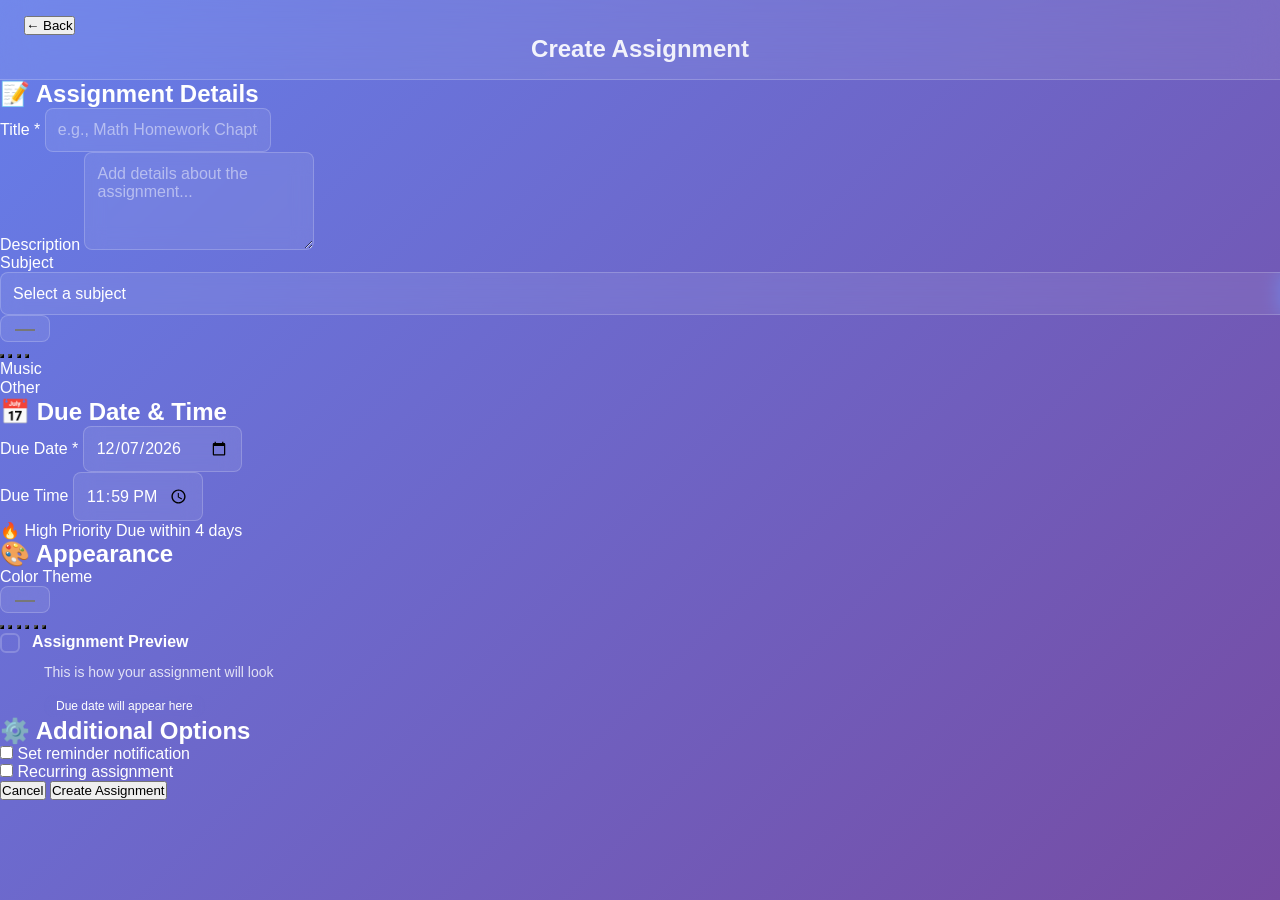
==== commit 7db13fa5: "Add files via upload" ====
--- a/create-assignment.html
+++ b/create-assignment.html
@@ -7,8 +7,8 @@
     <meta name="apple-mobile-web-app-status-bar-style" content="default">
     <meta name="theme-color" content="#667eea">
     <meta name="mobile-web-app-capable" content="yes">
-    <meta name="application-name" content="Assignment Tracker">
-    <title>Create Assignment - Assignment Tracker</title>
+    <meta name="application-name" content="StudyFlow">
+    <title>Create Assignment - StudyFlow v0.2</title>
     <link rel="manifest" href="./manifest.json">
     <link rel="icon" type="image/png" sizes="192x192" href="./icon-192x192.png">
     <link rel="apple-touch-icon" href="./icon-192x192.png">
--- a/styles.css
+++ b/styles.css
@@ -3,7 +3,7 @@
   --primary-color: #667eea;
   --secondary-color: #764ba2;
   --accent-color: #f59e0b;
-  --glass-bg: rgba(255, 255, 255, 0.1);
+  --glass-bg: rgba(255, 255, 255, 0.08);
   --glass-border: rgba(255, 255, 255, 0.2);
   --text-primary: #ffffff;
   --text-secondary: rgba(255, 255, 255, 0.8);
@@ -12,8 +12,8 @@
   --shadow-heavy: 0 12px 40px rgba(0, 0, 0, 0.3);
   --border-radius: 16px;
   --border-radius-small: 8px;
-  --transition-smooth: all 0.3s cubic-bezier(0.4, 0, 0.2, 1);
-  --transition-bounce: all 0.4s cubic-bezier(0.68, -0.55, 0.265, 1.55);
+  --transition-smooth: all 0.15s ease-out; /* Reduced from 0.3s for performance */
+  --transition-bounce: all 0.2s ease-out; /* Reduced and simplified for performance */
 }
 
 [data-theme="dark"] {
@@ -39,8 +39,6 @@
   overflow-x: hidden;
   -webkit-font-smoothing: antialiased;
   -moz-osx-font-smoothing: grayscale;
-  background-attachment: fixed;
-  transition: background 0.3s ease;
 }
 
 input, textarea, select, button {
@@ -79,81 +77,32 @@
 .main-content {
   flex: 1;
   padding: 1rem;
-  padding-bottom: 100px;
+  padding-bottom: calc(100px + env(safe-area-inset-bottom));
   position: relative;
+  /* Ensure content doesn't get hidden behind fixed toolbar */
+  min-height: calc(100vh - 100px - env(safe-area-inset-bottom));
 }
 
 .content-view {
-  animation: slideInUp 0.6s cubic-bezier(0.4, 0, 0.2, 1);
-}
-
-/* Enhanced glass loading for content views */
-.content-view .glass-card {
-  animation: glassCardLoad 0.8s cubic-bezier(0.4, 0, 0.2, 1) forwards;
-}
-
-.glassmorphism-enhanced .content-view .glass-card {
-  animation: enhancedGlassLoad 1s cubic-bezier(0.4, 0, 0.2, 1) forwards;
-}
-
-/* Glass Cards with Progressive Loading */
+  /* Removed heavy animation for performance */
+  opacity: 1;
+  transform: translateY(0);
+}
+
+/* Glass Cards */
 .glass-card {
   background: var(--glass-bg);
-  backdrop-filter: blur(0px);
-  -webkit-backdrop-filter: blur(0px);
+  backdrop-filter: blur(8px); /* Reduced from 20px for performance */
+  -webkit-backdrop-filter: blur(8px);
   border: 1px solid var(--glass-border);
   border-radius: var(--border-radius);
   box-shadow: var(--shadow-light);
-  transition: backdrop-filter 0.6s cubic-bezier(0.4, 0, 0.2, 1),
-              -webkit-backdrop-filter 0.6s cubic-bezier(0.4, 0, 0.2, 1),
-              background 0.4s ease-out,
-              box-shadow 0.4s ease-out,
-              transform 0.3s cubic-bezier(0.4, 0, 0.2, 1);
-  position: relative;
-  overflow: hidden;
-  animation: glassCardLoad 0.8s cubic-bezier(0.4, 0, 0.2, 1) forwards;
-}
-
-/* Staggered loading for multiple glass cards */
-.glass-card:nth-child(1) { animation-delay: 0ms; }
-.glass-card:nth-child(2) { animation-delay: 100ms; }
-.glass-card:nth-child(3) { animation-delay: 200ms; }
-.glass-card:nth-child(4) { animation-delay: 300ms; }
-.glass-card:nth-child(5) { animation-delay: 400ms; }
-.glass-card:nth-child(6) { animation-delay: 500ms; }
-
-.glass-card::before {
-  content: '';
-  position: absolute;
-  top: 0;
-  left: -100%;
-  width: 100%;
-  height: 100%;
-  background: linear-gradient(90deg, transparent, rgba(255, 255, 255, 0.1), transparent);
-  transition: left 0.5s ease;
-}
-
-.glass-card:hover::before {
-  left: 100%;
+  transition: var(--transition-smooth);
 }
 
 .glass-card:hover {
-  transform: translateY(-2px);
-  box-shadow: var(--shadow-heavy);
-  border-color: rgba(255, 255, 255, 0.3);
-}
-
-/* Disable shine animations when animations are disabled */
-.animations-disabled .glass-card::before,
-.animations-disabled .assignment-card::before,
-.animations-disabled .assignment-card::after {
-  display: none !important;
-}
-
-.animations-disabled .glass-card:hover::before,
-.animations-disabled .assignment-card:hover::before,
-.animations-disabled .assignment-card:hover::after {
-  display: none !important;
+  /* Simplified hover effect for performance */
+  border-color: rgba(255, 255, 255, 0.4);
 }
 
 /* Priority Sections */
@@ -186,7 +135,6 @@
 .assignment-card {
   background: var(--glass-bg);
   backdrop-filter: blur(20px);
-  -webkit-backdrop-filter: blur(20px);
   border: 1px solid var(--glass-border);
   border-radius: var(--border-radius);
   padding: 1rem;
@@ -194,28 +142,6 @@
   transition: var(--transition-smooth);
   overflow: hidden;
   border-left: 4px solid var(--accent-color);
-  cursor: default;
-}
-
-.assignment-card::after {
-  content: '';
-  position: absolute;
-  top: 0;
-  right: 0;
-  width: 0;
-  height: 100%;
-  background: linear-gradient(45deg, transparent, rgba(255, 255, 255, 0.05));
-  transition: width 0.3s ease;
-}
-
-.assignment-card:hover::after {
-  width: 100%;
-}
-
-.assignment-card:hover {
-  transform: translateY(-2px) scale(1.01);
-  box-shadow: var(--shadow-heavy);
-  border-color: rgba(255, 255, 255, 0.4);
 }
 
 .assignment-card::before {
@@ -226,12 +152,10 @@
   right: 0;
   height: 1px;
   background: linear-gradient(90deg, transparent, rgba(255, 255, 255, 0.3), transparent);
-  pointer-events: none !important;
-  z-index: 1;
 }
 
 .assignment-card:hover {
-  transform: translateY(-1px) scale(1.01);
+  transform: translateY(-2px) scale(1.01);
   box-shadow: var(--shadow-heavy);
   border-color: rgba(255, 255, 255, 0.4);
 }
@@ -244,11 +168,9 @@
 
 .assignment-header {
   display: flex;
-  align-items: center;
+  align-items: flex-start;
   gap: 0.75rem;
   margin-bottom: 0.5rem;
-  position: relative;
-  z-index: 10;
 }
 
 .assignment-checkbox {
@@ -287,8 +209,8 @@
   flex: 1;
   font-weight: 600;
   font-size: 1rem;
-  color: var(--text-primary);
-  cursor: default;
+  line-height: 1.4;
+  color: var(--text-primary);
 }
 
 .assignment-actions {
@@ -299,20 +221,16 @@
 
 .assignment-source,
 .assignment-edit,
-.assignment-checkbox {
-  width: 20px;
-  height: 20px;
-  border: 2px solid var(--glass-border);
-  border-radius: 6px;
+.assignment-delete {
+  width: 24px;
+  height: 24px;
   display: flex;
   align-items: center;
   justify-content: center;
-  cursor: pointer !important;
+  border-radius: 50%;
+  cursor: pointer;
   transition: var(--transition-smooth);
   font-size: 12px;
-  z-index: 100 !important;
-  position: relative !important;
-  pointer-events: auto !important;
 }
 
 .assignment-source:hover,
@@ -443,53 +361,59 @@
   animation: shimmer 2s infinite;
 }
 
-/* Bottom Navigation - Solid App Foundation */
+/* Bottom Navigation */
 .bottom-nav {
-  position: fixed;
-  bottom: 0;
-  left: 0;
-  right: 0;
-  background: linear-gradient(180deg, 
-    rgba(15, 23, 42, 0.95) 0%, 
-    rgba(15, 23, 42, 1) 50%, 
-    rgba(8, 15, 30, 1) 100%);
+  position: fixed !important;
+  bottom: 0 !important;
+  left: 0 !important;
+  right: 0 !important;
+  width: 100vw !important;
+  background: var(--glass-bg);
   backdrop-filter: blur(20px);
   -webkit-backdrop-filter: blur(20px);
-  border-top: 2px solid rgba(245, 158, 11, 0.3);
-  box-shadow: 
-    0 -8px 32px rgba(0, 0, 0, 0.4),
-    0 -2px 8px rgba(0, 0, 0, 0.2),
-    inset 0 1px 0 rgba(255, 255, 255, 0.1);
+  border-top: 1px solid var(--glass-border);
   display: flex;
   justify-content: space-around;
-  padding: 0.75rem 0 calc(0.75rem + env(safe-area-inset-bottom));
-  z-index: 1000;
+  padding: 0.75rem 0;
+  padding-bottom: calc(0.75rem + env(safe-area-inset-bottom));
+  z-index: 9999 !important;
+  box-sizing: border-box;
+  /* Ensure it stays at viewport bottom, not page bottom */
+  transform: translateZ(0);
+  -webkit-transform: translateZ(0);
 }
 
 .nav-btn {
   display: flex;
   flex-direction: column;
   align-items: center;
-  gap: 0.25rem;
-  background: none;
+  padding: 0.5rem;
+  background: transparent;
   border: none;
-  color: var(--text-muted);
+  color: var(--text-secondary);
   cursor: pointer;
   transition: var(--transition-smooth);
-  padding: 0.5rem;
   border-radius: var(--border-radius-small);
   min-width: 60px;
+  position: relative;
 }
 
 .nav-btn:hover {
   color: var(--text-primary);
   background: rgba(255, 255, 255, 0.1);
+  backdrop-filter: blur(8px);
+  -webkit-backdrop-filter: blur(8px);
+  border: 1px solid rgba(255, 255, 255, 0.2);
   transform: translateY(-2px);
 }
 
 .nav-btn.active {
   color: var(--accent-color);
-  background: rgba(245, 158, 11, 0.1);
+  background: rgba(245, 158, 11, 0.15);
+  backdrop-filter: blur(10px);
+  -webkit-backdrop-filter: blur(10px);
+  border: 1px solid rgba(245, 158, 11, 0.3);
+  box-shadow: 0 4px 16px rgba(245, 158, 11, 0.2);
 }
 
 .nav-icon {
@@ -761,8 +685,7 @@
 .popup-assignment-title {
   font-weight: 600;
   color: var(--text-primary);
-  margin-bottom: 0.5rem;
-  cursor: default;
+  margin-bottom: 0.25rem;
 }
 
 .popup-assignment-course {
@@ -796,54 +719,6 @@
   to {
     opacity: 1;
     transform: translateY(0);
-  }
-}
-
-@keyframes glassCardLoad {
-  0% {
-    backdrop-filter: blur(0px);
-    -webkit-backdrop-filter: blur(0px);
-    opacity: 0.7;
-    transform: translateY(10px);
-  }
-  50% {
-    backdrop-filter: blur(10px);
-    -webkit-backdrop-filter: blur(10px);
-    opacity: 0.9;
-    transform: translateY(2px);
-  }
-  100% {
-    backdrop-filter: blur(20px);
-    -webkit-backdrop-filter: blur(20px);
-    opacity: 1;
-    transform: translateY(0);
-  }
-}
-
-@keyframes enhancedGlassLoad {
-  0% {
-    backdrop-filter: blur(0px);
-    -webkit-backdrop-filter: blur(0px);
-    opacity: 0.6;
-    transform: translateY(15px) scale(0.98);
-  }
-  30% {
-    backdrop-filter: blur(8px);
-    -webkit-backdrop-filter: blur(8px);
-    opacity: 0.8;
-    transform: translateY(8px) scale(0.99);
-  }
-  70% {
-    backdrop-filter: blur(18px);
-    -webkit-backdrop-filter: blur(18px);
-    opacity: 0.95;
-    transform: translateY(2px) scale(1);
-  }
-  100% {
-    backdrop-filter: blur(25px);
-    -webkit-backdrop-filter: blur(25px);
-    opacity: 1;
-    transform: translateY(0) scale(1);
   }
 }
 
@@ -1021,15 +896,10 @@
 .no-animations .glass-card,
 .no-animations .nav-btn,
 .no-animations .create-assignment-btn,
-.no-animations .progress-fill::after {
+.no-animations .progress-fill::after,
+.no-animations .content-view {
   animation: none !important;
   transition: none !important;
-}
-
-/* Content views need to remain visible - only disable slide animations */
-.no-animations .content-view {
-  animation: none !important;
-  /* Keep essential display properties, only remove transitions for decorative effects */
 }
 
 /* Keep toggle switch animations for functionality */
@@ -1051,15 +921,6 @@
 .no-animations .glass-card:hover,
 .no-animations .nav-btn:hover,
 .no-animations .create-assignment-btn:hover {
-  transform: none !important;
-}
-
-/* Also disable hover transforms for animations-disabled class */
-.animations-disabled .assignment-card:hover,
-.animations-disabled .stat-card:hover,
-.animations-disabled .glass-card:hover,
-.animations-disabled .nav-btn:hover,
-.animations-disabled .create-assignment-btn:hover {
   transform: none !important;
 }
 
@@ -1163,7 +1024,7 @@
   color: var(--text-muted);
 }
 
-/* Enhanced Notification Styles */
+/* Notification Styles */
 .notification {
   position: fixed;
   top: 20px;
@@ -1178,49 +1039,6 @@
   z-index: 10000;
   animation: slideInRight 0.3s ease-out;
   max-width: 300px;
-  display: flex;
-  align-items: center;
-  gap: 0.5rem;
-  cursor: pointer;
-  transition: var(--transition-smooth);
-}
-
-.notification:hover {
-  transform: translateX(-5px);
-  box-shadow: var(--shadow-heavy), 0 0 20px rgba(245, 158, 11, 0.3);
-}
-
-.notification-icon {
-  font-size: 1.2rem;
-  flex-shrink: 0;
-}
-
-.notification-text {
-  flex: 1;
-}
-
-.notification-success {
-  border-left: 4px solid #10b981;
-  background: linear-gradient(135deg, rgba(16, 185, 129, 0.1) 0%, var(--glass-bg) 100%);
-}
-
-.notification-error {
-  border-left: 4px solid #ef4444;
-  background: linear-gradient(135deg, rgba(239, 68, 68, 0.1) 0%, var(--glass-bg) 100%);
-}
-
-.notification-warning {
-  border-left: 4px solid #f59e0b;
-  background: linear-gradient(135deg, rgba(245, 158, 11, 0.1) 0%, var(--glass-bg) 100%);
-}
-
-.notification-info {
-  border-left: 4px solid #3b82f6;
-  background: linear-gradient(135deg, rgba(59, 130, 246, 0.1) 0%, var(--glass-bg) 100%);
-}
-
-.notification-hiding {
-  animation: slideOutRight 0.3s ease-in forwards;
 }
 
 @keyframes slideInRight {
@@ -1231,17 +1049,6 @@
   to {
     opacity: 1;
     transform: translateX(0);
-  }
-}
-
-@keyframes slideOutRight {
-  from {
-    opacity: 1;
-    transform: translateX(0);
-  }
-  to {
-    opacity: 0;
-    transform: translateX(100%);
   }
 }
 
@@ -1257,83 +1064,6 @@
   font-size: 1rem;
   transition: var(--transition-smooth);
   box-shadow: var(--glass-shadow);
-}
-
-/* Gradient Controls */
-.gradient-controls {
-  margin-top: 1rem;
-  padding: 1rem;
-  background: var(--glass-bg);
-  border-radius: var(--border-radius);
-  border: 1px solid var(--glass-border);
-}
-
-.color-inputs {
-  display: grid;
-  grid-template-columns: 1fr 1fr;
-  gap: 1rem;
-}
-
-.color-input-group {
-  display: flex;
-  flex-direction: column;
-  gap: 0.5rem;
-}
-
-.color-input-group label {
-  font-size: 0.875rem;
-  font-weight: 500;
-  color: var(--text-secondary);
-}
-
-.color-input-group input[type="color"] {
-  height: 40px;
-  border-radius: var(--border-radius-small);
-  cursor: pointer;
-}
-
-/* Video Upload Section */
-.video-upload-section {
-  margin-top: 1rem;
-  padding: 1rem;
-  background: var(--glass-bg);
-  border-radius: var(--border-radius);
-  border: 1px solid var(--glass-border);
-}
-
-.video-upload-area {
-  border: 2px dashed var(--glass-border);
-  border-radius: var(--border-radius);
-  padding: 2rem;
-  text-align: center;
-  cursor: pointer;
-  transition: var(--transition-smooth);
-  background: rgba(255, 255, 255, 0.02);
-}
-
-.video-upload-area:hover {
-  border-color: var(--accent-color);
-  background: rgba(245, 158, 11, 0.05);
-}
-
-.video-upload-area .upload-icon {
-  font-size: 2rem;
-  display: block;
-  margin-bottom: 0.5rem;
-}
-
-.current-video-info {
-  margin-top: 1rem;
-  padding: 1rem;
-  background: rgba(16, 185, 129, 0.1);
-  border-radius: var(--border-radius);
-  border: 1px solid rgba(16, 185, 129, 0.3);
-}
-
-.current-video-info p {
-  margin: 0 0 0.5rem 0;
-  color: var(--text-primary);
-  font-weight: 500;
 }
 
 input:focus, textarea:focus, select:focus {
@@ -1458,443 +1188,6 @@
   background-image: url("data:image/svg+xml;charset=UTF-8,%3csvg xmlns='http://www.w3.org/2000/svg' viewBox='0 0 24 24' fill='none' stroke='%23cccccc' stroke-width='2' stroke-linecap='round' stroke-linejoin='round'%3e%3ccircle cx='11' cy='11' r='8'%3e%3c/circle%3e%3cpath d='m21 21-4.35-4.35'%3e%3c/path%3e%3c/svg%3e");
 }
 
-/* Dark mode solid toolbar */
-[data-theme="dark"] .bottom-nav {
-  background: linear-gradient(180deg, 
-    rgba(0, 0, 0, 0.95) 0%, 
-    rgba(0, 0, 0, 1) 50%, 
-    rgba(0, 0, 0, 1) 100%);
-  border-top: 2px solid rgba(245, 158, 11, 0.4);
-  box-shadow: 
-    0 -8px 32px rgba(0, 0, 0, 0.6),
-    0 -2px 8px rgba(0, 0, 0, 0.4),
-    inset 0 1px 0 rgba(255, 255, 255, 0.15);
-}
-
-/* Performance Mode Styles */
-.performance-mode {
-  --glass-bg: rgba(255, 255, 255, 0.05);
-  --glass-border: rgba(255, 255, 255, 0.1);
-  --shadow-light: 0 2px 8px rgba(0, 0, 0, 0.1);
-  --shadow-heavy: 0 4px 16px rgba(0, 0, 0, 0.15);
-}
-
-.performance-mode .glass-card,
-.performance-mode .assignment-card,
-.performance-mode header {
-  backdrop-filter: none !important;
-  -webkit-backdrop-filter: none !important;
-  background: rgba(255, 255, 255, 0.08);
-  animation: none !important; /* Disable glass loading animations in performance mode */
-}
-
-/* Performance mode solid toolbar */
-.performance-mode .bottom-nav {
-  background: linear-gradient(180deg, 
-    rgba(30, 41, 59, 0.98) 0%, 
-    rgba(30, 41, 59, 1) 50%, 
-    rgba(15, 23, 42, 1) 100%) !important;
-  backdrop-filter: none !important;
-  -webkit-backdrop-filter: none !important;
-  border-top: 2px solid rgba(245, 158, 11, 0.5) !important;
-  box-shadow: 
-    0 -4px 16px rgba(0, 0, 0, 0.3),
-    inset 0 1px 0 rgba(255, 255, 255, 0.1) !important;
-}
-
-/* Ensure assignments remain visible and functional in performance mode */
-.performance-mode .assignment-card {
-  display: block !important;
-  visibility: visible !important;
-  opacity: 1 !important;
-  position: relative !important;
-  background: rgba(255, 255, 255, 0.08) !important;
-  border: 1px solid rgba(255, 255, 255, 0.2) !important;
-  border-radius: var(--border-radius) !important;
-  padding: 1rem !important;
-  margin-bottom: 0.75rem !important;
-  border-left: 4px solid var(--accent-color) !important;
-}
-
-.performance-mode .assignment-header {
-  display: flex !important;
-  align-items: center !important;
-  gap: 0.75rem !important;
-  margin-bottom: 0.5rem !important;
-}
-
-.performance-mode .assignment-actions {
-  display: flex !important;
-  visibility: visible !important;
-  opacity: 1 !important;
-  pointer-events: auto !important;
-  gap: 0.5rem !important;
-  align-items: center !important;
-}
-
-.performance-mode .assignment-edit,
-.performance-mode .assignment-delete {
-  display: block !important;
-  visibility: visible !important;
-  opacity: 1 !important;
-  pointer-events: auto !important;
-  cursor: pointer !important;
-}
-
-.performance-mode .assignment-title {
-  color: var(--text-primary) !important;
-  font-weight: 600 !important;
-  flex: 1 !important;
-}
-
-.performance-mode .assignment-checkbox {
-  display: flex !important;
-  align-items: center !important;
-  justify-content: center !important;
-  width: 20px !important;
-  height: 20px !important;
-  border: 2px solid rgba(255, 255, 255, 0.3) !important;
-  border-radius: 6px !important;
-  cursor: pointer !important;
-}
-
-.performance-mode .assignment-due-date {
-  color: var(--text-secondary) !important;
-  font-size: 0.875rem !important;
-  margin-top: 0.5rem !important;
-}
-
-.performance-mode .assignments-grid,
-.performance-mode .assignments-container {
-  display: flex !important;
-  flex-direction: column !important;
-  gap: 0.75rem !important;
-  visibility: visible !important;
-  opacity: 1 !important;
-  width: 100% !important;
-}
-
-.performance-mode .priority-section {
-  display: block !important;
-  visibility: visible !important;
-  opacity: 1 !important;
-}
-
-.performance-mode .glass-card:hover,
-.performance-mode .assignment-card:hover {
-  transform: none !important;
-  box-shadow: var(--shadow-light) !important;
-  border-color: var(--glass-border) !important;
-}
-
-.performance-mode .assignment-card:hover::before,
-.performance-mode .assignment-card:hover::after,
-.performance-mode .glass-card:hover::before {
-  display: none !important;
-}
-
-/* Disable all hover animations and effects in performance mode */
-.performance-mode .nav-btn:hover,
-.performance-mode .create-assignment-btn:hover,
-.performance-mode .toolbar-btn:hover,
-.performance-mode .vfx-btn:hover,
-.performance-mode .btn:hover {
-  transform: none !important;
-  box-shadow: var(--shadow-light) !important;
-}
-
-.performance-mode .assignment-source:hover,
-.performance-mode .assignment-edit:hover,
-.performance-mode .assignment-delete:hover {
-  transform: none !important;
-  background: rgba(255, 255, 255, 0.1) !important;
-}
-
-/* Ensure content views remain functional in performance mode */
-.performance-mode .content-view {
-  /* Keep essential display properties, only reduce visual effects */
-  backdrop-filter: none !important;
-  -webkit-backdrop-filter: none !important;
-}
-
-/* Specifically ensure settings view works in performance mode */
-.performance-mode #settings-view {
-  display: block !important;
-  visibility: visible !important;
-  opacity: 1 !important;
-}
-
-/* CRITICAL: Ensure settings work when both performance mode and animations are disabled */
-.performance-mode.animations-disabled #settings-view,
-.animations-disabled.performance-mode #settings-view {
-  display: block !important;
-  visibility: visible !important;
-  opacity: 1 !important;
-  position: relative !important;
-  z-index: 100 !important;
-  width: 100% !important;
-  height: 100% !important;
-  background: var(--bg-primary) !important;
-}
-
-/* Ensure dark mode works in problematic combinations */
-[data-theme="dark"].performance-mode.animations-disabled #settings-view,
-[data-theme="dark"].animations-disabled.performance-mode #settings-view {
-  background: var(--bg-primary) !important;
-}
-
-.performance-mode.animations-disabled #settings-content,
-.animations-disabled.performance-mode #settings-content {
-  display: block !important;
-  visibility: visible !important;
-  opacity: 1 !important;
-  position: relative !important;
-  z-index: 100 !important;
-  width: 100% !important;
-  padding: 2rem !important;
-}
-
-/* Ensure other views are hidden when settings is active */
-.performance-mode.animations-disabled #home-view,
-.performance-mode.animations-disabled #all-view,
-.performance-mode.animations-disabled #calendar-view {
-  display: none !important;
-}
-
-/* Force proper view switching in combined modes */
-.performance-mode.animations-disabled .content-view {
-  position: relative !important;
-  width: 100% !important;
-  height: 100% !important;
-  z-index: 1 !important;
-}
-
-.performance-mode.animations-disabled .content-view:not(#settings-view) {
-  display: none !important;
-}
-
-.performance-mode.animations-disabled #settings-view.active {
-  display: block !important;
-}
-
-/* CRITICAL: Ultimate fallback for settings visibility */
-#settings-view.performance-mode,
-#settings-view.animations-disabled,
-#settings-view.performance-mode.animations-disabled {
-  display: block !important;
-  visibility: visible !important;
-  opacity: 1 !important;
-  position: relative !important;
-  width: 100% !important;
-  height: auto !important;
-  z-index: 999 !important;
-}
-
-#settings-content.performance-mode,
-#settings-content.animations-disabled,
-#settings-content.performance-mode.animations-disabled {
-  display: block !important;
-  visibility: visible !important;
-  opacity: 1 !important;
-  position: relative !important;
-  width: 100% !important;
-  height: auto !important;
-}
-
-/* Force all settings elements to be visible in all modes */
-.performance-mode .settings-section,
-.animations-disabled .settings-section,
-.performance-mode.animations-disabled .settings-section {
-  display: block !important;
-  visibility: visible !important;
-  opacity: 1 !important;
-}
-
-.performance-mode .toggle-switch,
-.animations-disabled .toggle-switch,
-.performance-mode.animations-disabled .toggle-switch {
-  display: flex !important;
-  visibility: visible !important;
-  opacity: 1 !important;
-  pointer-events: auto !important;
-}
-
-.performance-mode .btn,
-.animations-disabled .btn,
-.performance-mode.animations-disabled .btn {
-  display: inline-block !important;
-  visibility: visible !important;
-  opacity: 1 !important;
-  pointer-events: auto !important;
-}
-
-/* Enhanced Glassmorphism with Progressive Loading */
-.glassmorphism-enhanced .glass-card {
-  background: rgba(255, 255, 255, 0.12);
-  backdrop-filter: blur(0px);
-  -webkit-backdrop-filter: blur(0px);
-  border: 1px solid rgba(255, 255, 255, 0.25);
-  box-shadow: 
-    0 8px 32px rgba(31, 38, 135, 0.37),
-    inset 0 1px 0 rgba(255, 255, 255, 0.1);
-  animation: enhancedGlassLoad 1s cubic-bezier(0.4, 0, 0.2, 1) forwards;
-}
-
-.glassmorphism-enhanced header {
-  background: rgba(255, 255, 255, 0.15);
-  backdrop-filter: blur(30px);
-  -webkit-backdrop-filter: blur(30px);
-  border-bottom: 1px solid rgba(255, 255, 255, 0.3);
-}
-
-.glassmorphism-enhanced .assignment-card {
-  background: rgba(255, 255, 255, 0.1);
-  backdrop-filter: blur(22px);
-  -webkit-backdrop-filter: blur(22px);
-  border: 1px solid rgba(255, 255, 255, 0.2);
-  box-shadow: 
-    0 4px 20px rgba(31, 38, 135, 0.25),
-    inset 0 1px 0 rgba(255, 255, 255, 0.08);
-}
-
-/* Solid Toolbar for Glassmorphism Toggle - Always frontmost */
-.settings-toolbar {
-  position: fixed;
-  top: 20px;
-  right: 20px;
-  z-index: 99999 !important; /* Highest z-index to ensure it's always on top */
-  background: rgba(0, 0, 0, 0.8);
-  backdrop-filter: blur(10px);
-  border-radius: 12px;
-  padding: 8px;
-  display: flex;
-  gap: 8px;
-  box-shadow: var(--shadow-heavy);
-  border: 1px solid rgba(255, 255, 255, 0.1);
-}
-
-.toolbar-btn {
-  background: rgba(255, 255, 255, 0.1);
-  border: 1px solid rgba(255, 255, 255, 0.2);
-  border-radius: 8px;
-  padding: 8px 12px;
-  color: white;
-  font-size: 12px;
-  cursor: pointer;
-  transition: var(--transition-smooth);
-  white-space: nowrap;
-  position: relative;
-  z-index: 99999 !important; /* Ensure toolbar buttons are also on top */
-}
-
-.toolbar-btn:hover {
-  background: rgba(255, 255, 255, 0.2);
-  transform: translateY(-1px);
-}
-
-.toolbar-btn.active {
-  background: var(--accent-color);
-  border-color: var(--accent-color);
-  color: white;
-}
-
-/* Translation Support Indicator */
-.translation-indicator {
-  position: fixed;
-  bottom: 100px;
-  right: 20px;
-  background: rgba(0, 0, 0, 0.7);
-  color: white;
-  padding: 8px 12px;
-  border-radius: 8px;
-  font-size: 12px;
-  z-index: 999;
-  display: none;
-}
-
-.translation-indicator.visible {
-  display: block;
-}
-
-/* Empty States */
-.empty-state {
-  text-align: center;
-  padding: 3rem 1rem;
-  color: var(--text-muted);
-  font-size: 1.1rem;
-  background: var(--glass-bg);
-  backdrop-filter: blur(10px);
-  border: 1px dashed var(--glass-border);
-  border-radius: var(--border-radius);
-  position: relative;
-  overflow: hidden;
-}
-
-.empty-state::before {
-  content: '';
-  position: absolute;
-  top: 50%;
-  left: 50%;
-  width: 100px;
-  height: 100px;
-  background: radial-gradient(circle, rgba(245, 158, 11, 0.1) 0%, transparent 70%);
-  transform: translate(-50%, -50%);
-  animation: pulse 2s ease-in-out infinite;
-}
-
-@keyframes pulse {
-  0%, 100% { opacity: 0.3; transform: translate(-50%, -50%) scale(1); }
-  50% { opacity: 0.6; transform: translate(-50%, -50%) scale(1.1); }
-}
-
-/* Loading States */
-.loading-shimmer {
-  background: linear-gradient(90deg, 
-    rgba(255, 255, 255, 0.1) 25%, 
-    rgba(255, 255, 255, 0.2) 50%, 
-    rgba(255, 255, 255, 0.1) 75%);
-  background-size: 200% 100%;
-  animation: shimmer 2s infinite;
-}
-
-@keyframes shimmer {
-  0% { background-position: -200% 0; }
-  100% { background-position: 200% 0; }
-}
-
-/* Modal Styles */
-.edit-modal,
-.delete-confirmation-modal {
-  position: fixed !important;
-  top: 0 !important;
-  left: 0 !important;
-  width: 100% !important;
-  height: 100% !important;
-  background: rgba(0, 0, 0, 0.5) !important;
-  display: flex !important;
-  align-items: center !important;
-  justify-content: center !important;
-  z-index: 10000 !important;
-}
-
-.edit-content,
-.delete-confirmation-content {
-  max-width: 90vw;
-  max-height: 90vh;
-  overflow-y: auto;
-  margin: 2rem;
-}
-
-/* Improved Focus States */
-.assignment-checkbox:focus,
-.nav-btn:focus,
-.create-assignment-btn:focus,
-.toolbar-btn:focus {
-  outline: 2px solid var(--accent-color);
-  outline-offset: 2px;
-  box-shadow: 0 0 0 4px rgba(245, 158, 11, 0.2);
-}
-
 /* Mobile responsive adjustments */
 @media (max-width: 768px) {
   .filter-controls {
@@ -1908,24 +1201,779 @@
   .search-box {
     min-width: unset;
   }
-  
-  .settings-toolbar {
+}
+
+/* Performance Mode - Remove blur but keep transparency and system colors */
+.performance-mode .glass-card,
+.performance-mode .create-assignment-btn {
+  backdrop-filter: none !important;
+  -webkit-backdrop-filter: none !important;
+  background: rgba(255, 255, 255, 0.25) !important; /* Increased visibility */
+  border: 1px solid rgba(255, 255, 255, 0.3) !important;
+}
+
+.performance-mode[data-theme="dark"] .glass-card,
+.performance-mode[data-theme="dark"] .create-assignment-btn {
+  background: rgba(0, 0, 0, 0.4) !important; /* Increased visibility */
+  border: 1px solid rgba(255, 255, 255, 0.2) !important;
+}
+
+/* Performance mode toolbar - reduced blur but still glass-like */
+.performance-mode .bottom-nav {
+  backdrop-filter: blur(8px) !important; /* Reduced blur for performance */
+  -webkit-backdrop-filter: blur(8px) !important;
+  background: rgba(255, 255, 255, 0.12) !important; /* More visible glass */
+  border-top: 1px solid rgba(255, 255, 255, 0.3) !important;
+  box-shadow: 0 -4px 16px rgba(31, 38, 135, 0.15) !important;
+}
+
+.performance-mode[data-theme="dark"] .bottom-nav {
+  background: rgba(0, 0, 0, 0.25) !important; /* More visible dark glass */
+  border-top: 1px solid rgba(255, 255, 255, 0.2) !important;
+  box-shadow: 0 -4px 16px rgba(0, 0, 0, 0.2) !important;
+}
+
+/* System theme colors for performance mode */
+@media (prefers-color-scheme: light) {
+  .performance-mode {
+    --system-bg: rgba(248, 250, 252, 0.9);
+  }
+}
+
+@media (prefers-color-scheme: dark) {
+  .performance-mode {
+    --system-bg: rgba(15, 23, 42, 0.9);
+  }
+}
+
+/* Always keep gradients in performance mode */
+.performance-mode .gradient-bg,
+.performance-mode body {
+  background: linear-gradient(135deg, var(--primary-color) 0%, var(--secondary-color) 100%) !important;
+}
+
+/* Always preserve custom backgrounds in performance mode */
+.performance-mode.image-bg body,
+.performance-mode.solid-bg body,
+.performance-mode.pattern-bg body {
+  background-attachment: fixed;
+}
+
+/* No Glassmorphism - Only when explicitly disabled */
+.no-glassmorphism .glass-card,
+.no-glassmorphism .bottom-nav,
+.no-glassmorphism .create-assignment-btn {
+  backdrop-filter: none !important;
+  background: rgba(255, 255, 255, 0.15) !important; /* More transparent, less blinding */
+  border: 1px solid rgba(255, 255, 255, 0.3) !important;
+}
+
+.no-glassmorphism[data-theme="dark"] .glass-card,
+.no-glassmorphism[data-theme="dark"] .bottom-nav,
+.no-glassmorphism[data-theme="dark"] .create-assignment-btn {
+  background: rgba(0, 0, 0, 0.25) !important; /* Dark transparent instead of solid */
+  border: 1px solid rgba(255, 255, 255, 0.2) !important;
+}
+
+/* Ensure glassmorphism works by default when not explicitly disabled */
+body:not(.no-glassmorphism):not(.performance-mode) .glass-card {
+  background: var(--glass-bg);
+  backdrop-filter: blur(12px); /* Reduced from 24px for performance */
+  -webkit-backdrop-filter: blur(12px);
+  border: 1px solid var(--glass-border);
+}
+
+/* Settings page visual adaptations */
+body.settings-performance-mode #settings-content .glass-card {
+  backdrop-filter: none !important;
+  -webkit-backdrop-filter: none !important;
+  background: rgba(255, 255, 255, 0.1) !important;
+  border: 1px solid rgba(255, 255, 255, 0.2) !important;
+}
+
+body.settings-no-glass #settings-content .glass-card {
+  backdrop-filter: none !important;
+  -webkit-backdrop-filter: none !important;
+  background: rgba(255, 255, 255, 0.95) !important;
+}
+
+body.settings-no-glass[data-theme="dark"] #settings-content .glass-card {
+  background: rgba(30, 41, 59, 0.95) !important;
+}
+
+body.settings-no-animations #settings-content * {
+  transition: none !important;
+  animation: none !important;
+}
+
+body.settings-reduced-visuals #settings-content .premium-icon,
+body.settings-reduced-visuals #settings-content .upload-icon {
+  opacity: 0.7;
+  filter: grayscale(0.3);
+}
+
+body.settings-reduced-visuals #settings-content .glass-card {
+  box-shadow: none !important;
+  border: 1px solid rgba(255, 255, 255, 0.1) !important;
+}
+
+/* Global visual settings that apply to ALL screens */
+
+/* Performance mode - applies to all screens */
+body.performance-mode .glass-card,
+body.performance-mode .create-assignment-btn,
+body.performance-mode .assignment-card {
+  backdrop-filter: none !important;
+  -webkit-backdrop-filter: none !important;
+  background: rgba(255, 255, 255, 0.25) !important; /* Increased opacity for visibility */
+  border: 1px solid rgba(255, 255, 255, 0.3) !important;
+}
+
+body.performance-mode[data-theme="dark"] .glass-card,
+body.performance-mode[data-theme="dark"] .create-assignment-btn,
+body.performance-mode[data-theme="dark"] .assignment-card {
+  background: rgba(0, 0, 0, 0.4) !important; /* Increased opacity for visibility */
+  border: 1px solid rgba(255, 255, 255, 0.3) !important;
+}
+
+/* Performance mode bottom nav gets special treatment to maintain glass look */
+body.performance-mode .bottom-nav {
+  backdrop-filter: blur(8px) !important; /* Reduced but still present */
+  -webkit-backdrop-filter: blur(8px) !important;
+  background: rgba(255, 255, 255, 0.12) !important;
+  border-top: 1px solid rgba(255, 255, 255, 0.3) !important;
+  box-shadow: 0 -4px 16px rgba(31, 38, 135, 0.15) !important;
+}
+
+body.performance-mode[data-theme="dark"] .bottom-nav {
+  background: rgba(0, 0, 0, 0.25) !important;
+  border-top: 1px solid rgba(255, 255, 255, 0.2) !important;
+  box-shadow: 0 -4px 16px rgba(0, 0, 0, 0.2) !important;
+}
+
+/* No glassmorphism - applies to all screens */
+body.no-glassmorphism .glass-card,
+body.no-glassmorphism .bottom-nav,
+body.no-glassmorphism .create-assignment-btn,
+body.no-glassmorphism .assignment-card {
+  backdrop-filter: none !important;
+  -webkit-backdrop-filter: none !important;
+  background: rgba(255, 255, 255, 0.15) !important;
+  border: 1px solid rgba(255, 255, 255, 0.3) !important;
+}
+
+body.no-glassmorphism[data-theme="dark"] .glass-card,
+body.no-glassmorphism[data-theme="dark"] .bottom-nav,
+body.no-glassmorphism[data-theme="dark"] .create-assignment-btn,
+body.no-glassmorphism[data-theme="dark"] .assignment-card {
+  background: rgba(0, 0, 0, 0.25) !important;
+  border: 1px solid rgba(255, 255, 255, 0.2) !important;
+}
+
+/* No animations - applies to all screens */
+body.no-animations *,
+body.no-animations *::before,
+body.no-animations *::after {
+  animation-duration: 0.01ms !important;
+  animation-iteration-count: 1 !important;
+  transition-duration: 0.01ms !important;
+  transition-delay: 0ms !important;
+}
+
+/* Visual reduction - applies to all screens */
+body.reduced-visuals .glass-card {
+  box-shadow: none !important;
+  border: 1px solid rgba(255, 255, 255, 0.1) !important;
+}
+
+body.reduced-visuals .assignment-card::before,
+body.reduced-visuals .glass-card::before {
+  opacity: 0.5 !important;
+}
+
+body.reduced-visuals .premium-icon,
+body.reduced-visuals .upload-icon,
+body.reduced-visuals .notification-icon {
+  opacity: 0.7 !important;
+  filter: grayscale(0.3) !important;
+}
+
+/* Ensure content is always readable above backgrounds */
+body .main-content,
+body .bottom-nav,
+body .glass-card,
+body .assignment-card,
+body .create-assignment-btn {
+  position: relative;
+  z-index: 1;
+}
+
+/* Video background compatibility with all visual modes */
+body.video-bg.performance-mode .background-video {
+  filter: blur(2px) !important;
+  transform: scale(1.05) translateZ(0) !important;
+}
+
+body.video-bg.reduced-visuals .video-overlay {
+  background: rgba(0, 0, 0, 0.5) !important;
+}
+
+/* Quick Background Selector */
+.quick-bg-btn {
+  position: fixed;
+  bottom: 160px;
+  right: 1rem;
+  width: 50px;
+  height: 50px;
+  background: var(--accent-color);
+  border-radius: 50%;
+  border: none;
+  display: flex;
+  align-items: center;
+  justify-content: center;
+  color: white;
+  font-size: 20px;
+  cursor: pointer;
+  z-index: 998;
+  transition: var(--transition-smooth);
+  box-shadow: var(--shadow-light);
+}
+
+.quick-bg-btn:hover {
+  transform: scale(1.1);
+  box-shadow: var(--shadow-heavy);
+}
+
+.quick-bg-menu {
+  position: fixed;
+  bottom: 220px;
+  right: 1rem;
+  z-index: 1000;
+  animation: slideUp 0.3s ease-out;
+}
+
+.quick-bg-content {
+  width: 280px;
+  max-height: 400px;
+  overflow-y: auto;
+  padding: 1rem;
+}
+
+.quick-bg-content h4 {
+  margin: 0 0 1rem 0;
+  color: var(--text-primary);
+  font-size: 1.1rem;
+}
+
+.bg-options {
+  display: grid;
+  grid-template-columns: repeat(2, 1fr);
+  gap: 0.75rem;
+  margin-bottom: 1rem;
+}
+
+.bg-option {
+  display: flex;
+  flex-direction: column;
+  align-items: center;
+  gap: 0.5rem;
+  padding: 0.75rem;
+  background: rgba(255, 255, 255, 0.05);
+  border: 1px solid rgba(255, 255, 255, 0.1);
+  border-radius: var(--border-radius-small);
+  cursor: pointer;
+  transition: var(--transition-smooth);
+  color: var(--text-primary);
+  font-size: 0.8rem;
+}
+
+.bg-option:hover {
+  background: rgba(255, 255, 255, 0.1);
+  border-color: var(--accent-color);
+  transform: translateY(-2px);
+}
+
+.bg-preview {
+  width: 40px;
+  height: 30px;
+  border-radius: 4px;
+  border: 1px solid rgba(255, 255, 255, 0.2);
+}
+
+.bg-actions {
+  display: flex;
+  gap: 0.5rem;
+  justify-content: space-between;
+}
+
+.bg-actions .btn {
+  flex: 1;
+  padding: 0.5rem;
+  font-size: 0.85rem;
+}
+
+@keyframes slideUp {
+  from {
+    opacity: 0;
+    transform: translateY(20px);
+  }
+  to {
+    opacity: 1;
+    transform: translateY(0);
+  }
+}
+
+/* Storage tip styling */
+.storage-tip {
+  margin-top: 0.5rem;
+  padding: 0.5rem;
+  background: rgba(59, 130, 246, 0.1);
+  border: 1px solid rgba(59, 130, 246, 0.3);
+  border-radius: 6px;
+  font-size: 0.75rem;
+  color: var(--text-secondary);
+}
+
+/* Storage cleanup modal */
+.storage-cleanup-modal {
+  position: fixed;
+  top: 0;
+  left: 0;
+  width: 100%;
+  height: 100%;
+  background: rgba(0, 0, 0, 0.5);
+  display: flex;
+  align-items: center;
+  justify-content: center;
+  z-index: 10000;
+}
+
+.storage-cleanup-content {
+  max-width: 500px;
+  width: 90%;
+  max-height: 80vh;
+  overflow-y: auto;
+  margin: 1rem;
+}
+
+.storage-cleanup-header {
+  display: flex;
+  justify-content: space-between;
+  align-items: center;
+  margin-bottom: 1rem;
+  padding-bottom: 1rem;
+  border-bottom: 1px solid var(--glass-border);
+}
+
+.storage-cleanup-body ul {
+  margin: 1rem 0;
+  padding-left: 1.5rem;
+}
+
+.storage-cleanup-body li {
+  margin: 0.5rem 0;
+}
+
+.storage-info {
+  margin-top: 1rem;
+  padding: 1rem;
+  background: rgba(245, 158, 11, 0.1);
+  border-radius: 8px;
+  font-size: 0.875rem;
+}
+
+.storage-cleanup-actions {
+  display: flex;
+  gap: 1rem;
+  justify-content: flex-end;
+  margin-top: 1.5rem;
+  padding-top: 1rem;
+  border-top: 1px solid var(--glass-border);
+}
+
+body:not(.no-glassmorphism):not(.performance-mode) .bottom-nav {
+  background: var(--glass-bg);
+  backdrop-filter: blur(20px);
+  -webkit-backdrop-filter: blur(20px);
+  border-top: 1px solid var(--glass-border);
+  box-shadow: 0 -8px 32px rgba(31, 38, 135, 0.2);
+}
+
+body:not(.no-glassmorphism):not(.performance-mode)[data-theme="dark"] .bottom-nav {
+  background: var(--glass-bg);
+  box-shadow: 0 -8px 32px rgba(0, 0, 0, 0.3);
+}
+
+/* No Animations - Only when explicitly disabled */
+.no-animations *,
+.no-animations *::before,
+.no-animations *::after {
+  animation-duration: 0.01ms !important;
+  animation-iteration-count: 1 !important;
+  transition-duration: 0.01ms !important;
+  animation-delay: 0ms !important;
+}
+
+/* Remove FPS limiters and ensure smooth performance */
+html {
+  scroll-behavior: auto; /* Remove smooth scrolling that can cause lag */
+}
+
+/* Only apply hardware acceleration to elements that need it */
+.glass-card,
+.bottom-nav,
+.nav-btn,
+.create-assignment-btn,
+.assignment-card {
+  transform: translateZ(0);
+  -webkit-transform: translateZ(0);
+}
+
+/* Performance mode doesn't affect animations unless explicitly disabled */
+.performance-mode:not(.no-animations) * {
+  animation-duration: inherit !important;
+  transition-duration: inherit !important;
+}
+
+/* Visual Reduction for accessibility */
+.visual-reduction {
+  --shadow-light: none;
+  --shadow-medium: none;
+  --shadow-heavy: none;
+}
+
+.visual-reduction .glass-card,
+.visual-reduction .assignment-card {
+  box-shadow: none !important;
+  border: 2px solid var(--glass-border) !important;
+}
+
+/* Visual reduction should maintain glassmorphism background */
+.visual-reduction:not(.no-glassmorphism) .glass-card,
+.visual-reduction:not(.no-glassmorphism) .create-assignment-btn {
+  background: var(--glass-bg) !important;
+  backdrop-filter: blur(15px) !important;
+}
+
+.visual-reduction .gradient-bg {
+  background: var(--primary-color) !important;
+}
+
+/* Default bottom nav styles - will be overridden by specific modes */
+
+/* Only disable glassmorphism when explicitly disabled, not when performance/visual reduction is on */
+.no-glassmorphism .bottom-nav {
+  background: var(--primary-color) !important;
+  backdrop-filter: none !important;
+  border-top: 2px solid rgba(255, 255, 255, 0.3) !important;
+}
+
+/* Performance mode should only affect heavy animations, not glassmorphism unless explicitly disabled */
+.performance-mode:not(.no-glassmorphism) .bottom-nav {
+  background: var(--glass-bg);
+  backdrop-filter: blur(10px); /* Reduced blur for performance */
+  border-top: 1px solid var(--glass-border);
+}
+
+/* Visual reduction should maintain glassmorphism but with simpler effects */
+.visual-reduction:not(.no-glassmorphism) .bottom-nav {
+  background: var(--glass-bg);
+  backdrop-filter: blur(15px);
+  border-top: 1px solid var(--glass-border);
+  box-shadow: none; /* Remove shadows for visual reduction */
+}
+
+/* Payment Modal Styles */
+.payment-modal,
+.payment-processing-modal {
+  position: fixed;
+  top: 0;
+  left: 0;
+  width: 100%;
+  height: 100%;
+  background: rgba(0, 0, 0, 0.7);
+  display: flex;
+  justify-content: center;
+  align-items: center;
+  z-index: 1000;
+  backdrop-filter: blur(5px);
+}
+
+.payment-content,
+.processing-content {
+  max-width: 600px;
+  width: 90%;
+  max-height: 90vh;
+  overflow-y: auto;
+  margin: 2rem;
+}
+
+.payment-header {
+  display: flex;
+  justify-content: space-between;
+  align-items: center;
+  margin-bottom: 2rem;
+  padding-bottom: 1rem;
+  border-bottom: 1px solid var(--glass-border);
+}
+
+.payment-options {
+  display: grid;
+  grid-template-columns: repeat(auto-fit, minmax(250px, 1fr));
+  gap: 2rem;
+  margin: 2rem 0;
+}
+
+.plan-card {
+  background: rgba(255, 255, 255, 0.05);
+  border: 1px solid var(--glass-border);
+  border-radius: var(--border-radius);
+  padding: 2rem;
+  text-align: center;
+  position: relative;
+  transition: var(--transition-smooth);
+}
+
+.plan-card:hover {
+  transform: translateY(-5px);
+  box-shadow: var(--shadow-heavy);
+}
+
+.plan-card.recommended {
+  border-color: var(--accent-color);
+  background: rgba(245, 158, 11, 0.1);
+}
+
+.recommended-badge {
+  position: absolute;
+  top: -10px;
+  right: 20px;
+  background: var(--accent-color);
+  color: #000;
+  padding: 0.3rem 1rem;
+  border-radius: 20px;
+  font-size: 0.8rem;
+  font-weight: bold;
+}
+
+.plan-card .price {
+  font-size: 2.5rem;
+  font-weight: bold;
+  color: var(--accent-color);
+  margin: 1rem 0;
+}
+
+.plan-card .period {
+  font-size: 1rem;
+  color: var(--text-secondary);
+}
+
+.plan-card .savings {
+  color: #10b981;
+  font-weight: bold;
+  margin-bottom: 1rem;
+}
+
+.plan-card .features {
+  list-style: none;
+  text-align: left;
+  margin: 1.5rem 0;
+}
+
+.plan-card .features li {
+  padding: 0.5rem 0;
+  color: var(--text-secondary);
+}
+
+.payment-security {
+  text-align: center;
+  margin-top: 2rem;
+  padding-top: 1rem;
+  border-top: 1px solid var(--glass-border);
+  color: var(--text-muted);
+  font-size: 0.9rem;
+}
+
+.processing-content {
+  text-align: center;
+  padding: 3rem;
+}
+
+.processing-spinner {
+  margin: 2rem 0;
+}
+
+.spinner {
+  width: 50px;
+  height: 50px;
+  border: 4px solid rgba(255, 255, 255, 0.3);
+  border-top: 4px solid var(--accent-color);
+  border-radius: 50%;
+  animation: spin 1s linear infinite;
+  margin: 0 auto;
+}
+
+@keyframes spin {
+  0% { transform: rotate(0deg); }
+  100% { transform: rotate(360deg); }
+}
+
+/* Version Badge */
+.version-badge {
+  display: inline-block;
+  background: rgba(255, 255, 255, 0.2);
+  padding: 0.2rem 0.6rem;
+  border-radius: 12px;
+  font-size: 0.7rem;
+  font-weight: 600;
+  margin-left: 0.5rem;
+  border: 1px solid rgba(255, 255, 255, 0.3);
+  backdrop-filter: blur(10px);
+  vertical-align: middle;
+}
+
+/* Enhanced Notification System */
+.notification-container {
+  position: fixed;
+  top: 20px;
+  right: 20px;
+  z-index: 10000;
+  pointer-events: none;
+  max-width: 400px;
+}
+
+.notification {
+  display: flex;
+  align-items: flex-start;
+  gap: 12px;
+  background: var(--glass-bg);
+  backdrop-filter: blur(20px);
+  border: 1px solid var(--glass-border);
+  border-radius: var(--border-radius);
+  padding: 16px;
+  margin-bottom: 12px;
+  box-shadow: var(--shadow-heavy);
+  color: var(--text-primary);
+  pointer-events: auto;
+  transform: translateX(100%);
+  opacity: 0;
+  transition: all 0.3s cubic-bezier(0.4, 0, 0.2, 1);
+  max-width: 100%;
+  word-wrap: break-word;
+}
+
+.notification.show {
+  transform: translateX(0);
+  opacity: 1;
+}
+
+.notification.hiding {
+  transform: translateX(100%);
+  opacity: 0;
+}
+
+.notification-icon {
+  font-size: 1.2rem;
+  flex-shrink: 0;
+  margin-top: 2px;
+}
+
+.notification-content {
+  flex: 1;
+  min-width: 0;
+}
+
+.notification-message {
+  font-size: 0.9rem;
+  line-height: 1.4;
+  margin-bottom: 8px;
+}
+
+.notification-actions {
+  display: flex;
+  gap: 8px;
+  margin-top: 12px;
+}
+
+.notification-action {
+  padding: 6px 12px;
+  background: rgba(255, 255, 255, 0.1);
+  border: 1px solid rgba(255, 255, 255, 0.2);
+  border-radius: 6px;
+  color: var(--text-primary);
+  font-size: 0.8rem;
+  cursor: pointer;
+  transition: all 0.2s ease;
+}
+
+.notification-action:hover {
+  background: rgba(255, 255, 255, 0.2);
+  transform: translateY(-1px);
+}
+
+.notification-close {
+  background: none;
+  border: none;
+  color: var(--text-secondary);
+  font-size: 1.2rem;
+  cursor: pointer;
+  padding: 0;
+  width: 20px;
+  height: 20px;
+  display: flex;
+  align-items: center;
+  justify-content: center;
+  border-radius: 50%;
+  transition: all 0.2s ease;
+  flex-shrink: 0;
+}
+
+.notification-close:hover {
+  background: rgba(255, 255, 255, 0.1);
+  color: var(--text-primary);
+}
+
+/* Notification Types */
+.notification.success {
+  border-left: 4px solid #10b981;
+}
+
+.notification.error {
+  border-left: 4px solid #ef4444;
+}
+
+.notification.warning {
+  border-left: 4px solid #f59e0b;
+}
+
+.notification.info {
+  border-left: 4px solid #3b82f6;
+}
+
+.notification.loading {
+  border-left: 4px solid #8b5cf6;
+}
+
+.notification.persistent {
+  border: 2px solid var(--accent-color);
+  background: rgba(245, 158, 11, 0.1);
+}
+
+/* Mobile responsive notifications */
+@media (max-width: 768px) {
+  .notification-container {
     top: 10px;
     right: 10px;
-    padding: 6px;
-    gap: 6px;
+    left: 10px;
+    max-width: none;
   }
   
-  .toolbar-btn {
-    padding: 6px 8px;
-    font-size: 11px;
+  .notification {
+    margin-bottom: 8px;
+    padding: 12px;
   }
   
-  .assignment-card:hover {
-    transform: none;
-  }
-  
-  .glass-card:hover::before {
-    display: none;
-  }
-}
+  .notification-message {
+    font-size: 0.85rem;
+  }
+}
--- a/styles.css
+++ b/styles.css
@@ -3,7 +3,7 @@
   --primary-color: #667eea;
   --secondary-color: #764ba2;
   --accent-color: #f59e0b;
-  --glass-bg: rgba(255, 255, 255, 0.1);
+  --glass-bg: rgba(255, 255, 255, 0.08);
   --glass-border: rgba(255, 255, 255, 0.2);
   --text-primary: #ffffff;
   --text-secondary: rgba(255, 255, 255, 0.8);
@@ -12,8 +12,8 @@
   --shadow-heavy: 0 12px 40px rgba(0, 0, 0, 0.3);
   --border-radius: 16px;
   --border-radius-small: 8px;
-  --transition-smooth: all 0.3s cubic-bezier(0.4, 0, 0.2, 1);
-  --transition-bounce: all 0.4s cubic-bezier(0.68, -0.55, 0.265, 1.55);
+  --transition-smooth: all 0.15s ease-out; /* Reduced from 0.3s for performance */
+  --transition-bounce: all 0.2s ease-out; /* Reduced and simplified for performance */
 }
 
 [data-theme="dark"] {
@@ -39,8 +39,6 @@
   overflow-x: hidden;
   -webkit-font-smoothing: antialiased;
   -moz-osx-font-smoothing: grayscale;
-  background-attachment: fixed;
-  transition: background 0.3s ease;
 }
 
 input, textarea, select, button {
@@ -79,81 +77,32 @@
 .main-content {
   flex: 1;
   padding: 1rem;
-  padding-bottom: 100px;
+  padding-bottom: calc(100px + env(safe-area-inset-bottom));
   position: relative;
+  /* Ensure content doesn't get hidden behind fixed toolbar */
+  min-height: calc(100vh - 100px - env(safe-area-inset-bottom));
 }
 
 .content-view {
-  animation: slideInUp 0.6s cubic-bezier(0.4, 0, 0.2, 1);
-}
-
-/* Enhanced glass loading for content views */
-.content-view .glass-card {
-  animation: glassCardLoad 0.8s cubic-bezier(0.4, 0, 0.2, 1) forwards;
-}
-
-.glassmorphism-enhanced .content-view .glass-card {
-  animation: enhancedGlassLoad 1s cubic-bezier(0.4, 0, 0.2, 1) forwards;
-}
-
-/* Glass Cards with Progressive Loading */
+  /* Removed heavy animation for performance */
+  opacity: 1;
+  transform: translateY(0);
+}
+
+/* Glass Cards */
 .glass-card {
   background: var(--glass-bg);
-  backdrop-filter: blur(0px);
-  -webkit-backdrop-filter: blur(0px);
+  backdrop-filter: blur(8px); /* Reduced from 20px for performance */
+  -webkit-backdrop-filter: blur(8px);
   border: 1px solid var(--glass-border);
   border-radius: var(--border-radius);
   box-shadow: var(--shadow-light);
-  transition: backdrop-filter 0.6s cubic-bezier(0.4, 0, 0.2, 1),
-              -webkit-backdrop-filter 0.6s cubic-bezier(0.4, 0, 0.2, 1),
-              background 0.4s ease-out,
-              box-shadow 0.4s ease-out,
-              transform 0.3s cubic-bezier(0.4, 0, 0.2, 1);
-  position: relative;
-  overflow: hidden;
-  animation: glassCardLoad 0.8s cubic-bezier(0.4, 0, 0.2, 1) forwards;
-}
-
-/* Staggered loading for multiple glass cards */
-.glass-card:nth-child(1) { animation-delay: 0ms; }
-.glass-card:nth-child(2) { animation-delay: 100ms; }
-.glass-card:nth-child(3) { animation-delay: 200ms; }
-.glass-card:nth-child(4) { animation-delay: 300ms; }
-.glass-card:nth-child(5) { animation-delay: 400ms; }
-.glass-card:nth-child(6) { animation-delay: 500ms; }
-
-.glass-card::before {
-  content: '';
-  position: absolute;
-  top: 0;
-  left: -100%;
-  width: 100%;
-  height: 100%;
-  background: linear-gradient(90deg, transparent, rgba(255, 255, 255, 0.1), transparent);
-  transition: left 0.5s ease;
-}
-
-.glass-card:hover::before {
-  left: 100%;
+  transition: var(--transition-smooth);
 }
 
 .glass-card:hover {
-  transform: translateY(-2px);
-  box-shadow: var(--shadow-heavy);
-  border-color: rgba(255, 255, 255, 0.3);
-}
-
-/* Disable shine animations when animations are disabled */
-.animations-disabled .glass-card::before,
-.animations-disabled .assignment-card::before,
-.animations-disabled .assignment-card::after {
-  display: none !important;
-}
-
-.animations-disabled .glass-card:hover::before,
-.animations-disabled .assignment-card:hover::before,
-.animations-disabled .assignment-card:hover::after {
-  display: none !important;
+  /* Simplified hover effect for performance */
+  border-color: rgba(255, 255, 255, 0.4);
 }
 
 /* Priority Sections */
@@ -186,7 +135,6 @@
 .assignment-card {
   background: var(--glass-bg);
   backdrop-filter: blur(20px);
-  -webkit-backdrop-filter: blur(20px);
   border: 1px solid var(--glass-border);
   border-radius: var(--border-radius);
   padding: 1rem;
@@ -194,28 +142,6 @@
   transition: var(--transition-smooth);
   overflow: hidden;
   border-left: 4px solid var(--accent-color);
-  cursor: default;
-}
-
-.assignment-card::after {
-  content: '';
-  position: absolute;
-  top: 0;
-  right: 0;
-  width: 0;
-  height: 100%;
-  background: linear-gradient(45deg, transparent, rgba(255, 255, 255, 0.05));
-  transition: width 0.3s ease;
-}
-
-.assignment-card:hover::after {
-  width: 100%;
-}
-
-.assignment-card:hover {
-  transform: translateY(-2px) scale(1.01);
-  box-shadow: var(--shadow-heavy);
-  border-color: rgba(255, 255, 255, 0.4);
 }
 
 .assignment-card::before {
@@ -226,12 +152,10 @@
   right: 0;
   height: 1px;
   background: linear-gradient(90deg, transparent, rgba(255, 255, 255, 0.3), transparent);
-  pointer-events: none !important;
-  z-index: 1;
 }
 
 .assignment-card:hover {
-  transform: translateY(-1px) scale(1.01);
+  transform: translateY(-2px) scale(1.01);
   box-shadow: var(--shadow-heavy);
   border-color: rgba(255, 255, 255, 0.4);
 }
@@ -244,11 +168,9 @@
 
 .assignment-header {
   display: flex;
-  align-items: center;
+  align-items: flex-start;
   gap: 0.75rem;
   margin-bottom: 0.5rem;
-  position: relative;
-  z-index: 10;
 }
 
 .assignment-checkbox {
@@ -287,8 +209,8 @@
   flex: 1;
   font-weight: 600;
   font-size: 1rem;
-  color: var(--text-primary);
-  cursor: default;
+  line-height: 1.4;
+  color: var(--text-primary);
 }
 
 .assignment-actions {
@@ -299,20 +221,16 @@
 
 .assignment-source,
 .assignment-edit,
-.assignment-checkbox {
-  width: 20px;
-  height: 20px;
-  border: 2px solid var(--glass-border);
-  border-radius: 6px;
+.assignment-delete {
+  width: 24px;
+  height: 24px;
   display: flex;
   align-items: center;
   justify-content: center;
-  cursor: pointer !important;
+  border-radius: 50%;
+  cursor: pointer;
   transition: var(--transition-smooth);
   font-size: 12px;
-  z-index: 100 !important;
-  position: relative !important;
-  pointer-events: auto !important;
 }
 
 .assignment-source:hover,
@@ -443,53 +361,59 @@
   animation: shimmer 2s infinite;
 }
 
-/* Bottom Navigation - Solid App Foundation */
+/* Bottom Navigation */
 .bottom-nav {
-  position: fixed;
-  bottom: 0;
-  left: 0;
-  right: 0;
-  background: linear-gradient(180deg, 
-    rgba(15, 23, 42, 0.95) 0%, 
-    rgba(15, 23, 42, 1) 50%, 
-    rgba(8, 15, 30, 1) 100%);
+  position: fixed !important;
+  bottom: 0 !important;
+  left: 0 !important;
+  right: 0 !important;
+  width: 100vw !important;
+  background: var(--glass-bg);
   backdrop-filter: blur(20px);
   -webkit-backdrop-filter: blur(20px);
-  border-top: 2px solid rgba(245, 158, 11, 0.3);
-  box-shadow: 
-    0 -8px 32px rgba(0, 0, 0, 0.4),
-    0 -2px 8px rgba(0, 0, 0, 0.2),
-    inset 0 1px 0 rgba(255, 255, 255, 0.1);
+  border-top: 1px solid var(--glass-border);
   display: flex;
   justify-content: space-around;
-  padding: 0.75rem 0 calc(0.75rem + env(safe-area-inset-bottom));
-  z-index: 1000;
+  padding: 0.75rem 0;
+  padding-bottom: calc(0.75rem + env(safe-area-inset-bottom));
+  z-index: 9999 !important;
+  box-sizing: border-box;
+  /* Ensure it stays at viewport bottom, not page bottom */
+  transform: translateZ(0);
+  -webkit-transform: translateZ(0);
 }
 
 .nav-btn {
   display: flex;
   flex-direction: column;
   align-items: center;
-  gap: 0.25rem;
-  background: none;
+  padding: 0.5rem;
+  background: transparent;
   border: none;
-  color: var(--text-muted);
+  color: var(--text-secondary);
   cursor: pointer;
   transition: var(--transition-smooth);
-  padding: 0.5rem;
   border-radius: var(--border-radius-small);
   min-width: 60px;
+  position: relative;
 }
 
 .nav-btn:hover {
   color: var(--text-primary);
   background: rgba(255, 255, 255, 0.1);
+  backdrop-filter: blur(8px);
+  -webkit-backdrop-filter: blur(8px);
+  border: 1px solid rgba(255, 255, 255, 0.2);
   transform: translateY(-2px);
 }
 
 .nav-btn.active {
   color: var(--accent-color);
-  background: rgba(245, 158, 11, 0.1);
+  background: rgba(245, 158, 11, 0.15);
+  backdrop-filter: blur(10px);
+  -webkit-backdrop-filter: blur(10px);
+  border: 1px solid rgba(245, 158, 11, 0.3);
+  box-shadow: 0 4px 16px rgba(245, 158, 11, 0.2);
 }
 
 .nav-icon {
@@ -761,8 +685,7 @@
 .popup-assignment-title {
   font-weight: 600;
   color: var(--text-primary);
-  margin-bottom: 0.5rem;
-  cursor: default;
+  margin-bottom: 0.25rem;
 }
 
 .popup-assignment-course {
@@ -796,54 +719,6 @@
   to {
     opacity: 1;
     transform: translateY(0);
-  }
-}
-
-@keyframes glassCardLoad {
-  0% {
-    backdrop-filter: blur(0px);
-    -webkit-backdrop-filter: blur(0px);
-    opacity: 0.7;
-    transform: translateY(10px);
-  }
-  50% {
-    backdrop-filter: blur(10px);
-    -webkit-backdrop-filter: blur(10px);
-    opacity: 0.9;
-    transform: translateY(2px);
-  }
-  100% {
-    backdrop-filter: blur(20px);
-    -webkit-backdrop-filter: blur(20px);
-    opacity: 1;
-    transform: translateY(0);
-  }
-}
-
-@keyframes enhancedGlassLoad {
-  0% {
-    backdrop-filter: blur(0px);
-    -webkit-backdrop-filter: blur(0px);
-    opacity: 0.6;
-    transform: translateY(15px) scale(0.98);
-  }
-  30% {
-    backdrop-filter: blur(8px);
-    -webkit-backdrop-filter: blur(8px);
-    opacity: 0.8;
-    transform: translateY(8px) scale(0.99);
-  }
-  70% {
-    backdrop-filter: blur(18px);
-    -webkit-backdrop-filter: blur(18px);
-    opacity: 0.95;
-    transform: translateY(2px) scale(1);
-  }
-  100% {
-    backdrop-filter: blur(25px);
-    -webkit-backdrop-filter: blur(25px);
-    opacity: 1;
-    transform: translateY(0) scale(1);
   }
 }
 
@@ -1021,15 +896,10 @@
 .no-animations .glass-card,
 .no-animations .nav-btn,
 .no-animations .create-assignment-btn,
-.no-animations .progress-fill::after {
+.no-animations .progress-fill::after,
+.no-animations .content-view {
   animation: none !important;
   transition: none !important;
-}
-
-/* Content views need to remain visible - only disable slide animations */
-.no-animations .content-view {
-  animation: none !important;
-  /* Keep essential display properties, only remove transitions for decorative effects */
 }
 
 /* Keep toggle switch animations for functionality */
@@ -1051,15 +921,6 @@
 .no-animations .glass-card:hover,
 .no-animations .nav-btn:hover,
 .no-animations .create-assignment-btn:hover {
-  transform: none !important;
-}
-
-/* Also disable hover transforms for animations-disabled class */
-.animations-disabled .assignment-card:hover,
-.animations-disabled .stat-card:hover,
-.animations-disabled .glass-card:hover,
-.animations-disabled .nav-btn:hover,
-.animations-disabled .create-assignment-btn:hover {
   transform: none !important;
 }
 
@@ -1163,7 +1024,7 @@
   color: var(--text-muted);
 }
 
-/* Enhanced Notification Styles */
+/* Notification Styles */
 .notification {
   position: fixed;
   top: 20px;
@@ -1178,49 +1039,6 @@
   z-index: 10000;
   animation: slideInRight 0.3s ease-out;
   max-width: 300px;
-  display: flex;
-  align-items: center;
-  gap: 0.5rem;
-  cursor: pointer;
-  transition: var(--transition-smooth);
-}
-
-.notification:hover {
-  transform: translateX(-5px);
-  box-shadow: var(--shadow-heavy), 0 0 20px rgba(245, 158, 11, 0.3);
-}
-
-.notification-icon {
-  font-size: 1.2rem;
-  flex-shrink: 0;
-}
-
-.notification-text {
-  flex: 1;
-}
-
-.notification-success {
-  border-left: 4px solid #10b981;
-  background: linear-gradient(135deg, rgba(16, 185, 129, 0.1) 0%, var(--glass-bg) 100%);
-}
-
-.notification-error {
-  border-left: 4px solid #ef4444;
-  background: linear-gradient(135deg, rgba(239, 68, 68, 0.1) 0%, var(--glass-bg) 100%);
-}
-
-.notification-warning {
-  border-left: 4px solid #f59e0b;
-  background: linear-gradient(135deg, rgba(245, 158, 11, 0.1) 0%, var(--glass-bg) 100%);
-}
-
-.notification-info {
-  border-left: 4px solid #3b82f6;
-  background: linear-gradient(135deg, rgba(59, 130, 246, 0.1) 0%, var(--glass-bg) 100%);
-}
-
-.notification-hiding {
-  animation: slideOutRight 0.3s ease-in forwards;
 }
 
 @keyframes slideInRight {
@@ -1231,17 +1049,6 @@
   to {
     opacity: 1;
     transform: translateX(0);
-  }
-}
-
-@keyframes slideOutRight {
-  from {
-    opacity: 1;
-    transform: translateX(0);
-  }
-  to {
-    opacity: 0;
-    transform: translateX(100%);
   }
 }
 
@@ -1257,83 +1064,6 @@
   font-size: 1rem;
   transition: var(--transition-smooth);
   box-shadow: var(--glass-shadow);
-}
-
-/* Gradient Controls */
-.gradient-controls {
-  margin-top: 1rem;
-  padding: 1rem;
-  background: var(--glass-bg);
-  border-radius: var(--border-radius);
-  border: 1px solid var(--glass-border);
-}
-
-.color-inputs {
-  display: grid;
-  grid-template-columns: 1fr 1fr;
-  gap: 1rem;
-}
-
-.color-input-group {
-  display: flex;
-  flex-direction: column;
-  gap: 0.5rem;
-}
-
-.color-input-group label {
-  font-size: 0.875rem;
-  font-weight: 500;
-  color: var(--text-secondary);
-}
-
-.color-input-group input[type="color"] {
-  height: 40px;
-  border-radius: var(--border-radius-small);
-  cursor: pointer;
-}
-
-/* Video Upload Section */
-.video-upload-section {
-  margin-top: 1rem;
-  padding: 1rem;
-  background: var(--glass-bg);
-  border-radius: var(--border-radius);
-  border: 1px solid var(--glass-border);
-}
-
-.video-upload-area {
-  border: 2px dashed var(--glass-border);
-  border-radius: var(--border-radius);
-  padding: 2rem;
-  text-align: center;
-  cursor: pointer;
-  transition: var(--transition-smooth);
-  background: rgba(255, 255, 255, 0.02);
-}
-
-.video-upload-area:hover {
-  border-color: var(--accent-color);
-  background: rgba(245, 158, 11, 0.05);
-}
-
-.video-upload-area .upload-icon {
-  font-size: 2rem;
-  display: block;
-  margin-bottom: 0.5rem;
-}
-
-.current-video-info {
-  margin-top: 1rem;
-  padding: 1rem;
-  background: rgba(16, 185, 129, 0.1);
-  border-radius: var(--border-radius);
-  border: 1px solid rgba(16, 185, 129, 0.3);
-}
-
-.current-video-info p {
-  margin: 0 0 0.5rem 0;
-  color: var(--text-primary);
-  font-weight: 500;
 }
 
 input:focus, textarea:focus, select:focus {
@@ -1458,443 +1188,6 @@
   background-image: url("data:image/svg+xml;charset=UTF-8,%3csvg xmlns='http://www.w3.org/2000/svg' viewBox='0 0 24 24' fill='none' stroke='%23cccccc' stroke-width='2' stroke-linecap='round' stroke-linejoin='round'%3e%3ccircle cx='11' cy='11' r='8'%3e%3c/circle%3e%3cpath d='m21 21-4.35-4.35'%3e%3c/path%3e%3c/svg%3e");
 }
 
-/* Dark mode solid toolbar */
-[data-theme="dark"] .bottom-nav {
-  background: linear-gradient(180deg, 
-    rgba(0, 0, 0, 0.95) 0%, 
-    rgba(0, 0, 0, 1) 50%, 
-    rgba(0, 0, 0, 1) 100%);
-  border-top: 2px solid rgba(245, 158, 11, 0.4);
-  box-shadow: 
-    0 -8px 32px rgba(0, 0, 0, 0.6),
-    0 -2px 8px rgba(0, 0, 0, 0.4),
-    inset 0 1px 0 rgba(255, 255, 255, 0.15);
-}
-
-/* Performance Mode Styles */
-.performance-mode {
-  --glass-bg: rgba(255, 255, 255, 0.05);
-  --glass-border: rgba(255, 255, 255, 0.1);
-  --shadow-light: 0 2px 8px rgba(0, 0, 0, 0.1);
-  --shadow-heavy: 0 4px 16px rgba(0, 0, 0, 0.15);
-}
-
-.performance-mode .glass-card,
-.performance-mode .assignment-card,
-.performance-mode header {
-  backdrop-filter: none !important;
-  -webkit-backdrop-filter: none !important;
-  background: rgba(255, 255, 255, 0.08);
-  animation: none !important; /* Disable glass loading animations in performance mode */
-}
-
-/* Performance mode solid toolbar */
-.performance-mode .bottom-nav {
-  background: linear-gradient(180deg, 
-    rgba(30, 41, 59, 0.98) 0%, 
-    rgba(30, 41, 59, 1) 50%, 
-    rgba(15, 23, 42, 1) 100%) !important;
-  backdrop-filter: none !important;
-  -webkit-backdrop-filter: none !important;
-  border-top: 2px solid rgba(245, 158, 11, 0.5) !important;
-  box-shadow: 
-    0 -4px 16px rgba(0, 0, 0, 0.3),
-    inset 0 1px 0 rgba(255, 255, 255, 0.1) !important;
-}
-
-/* Ensure assignments remain visible and functional in performance mode */
-.performance-mode .assignment-card {
-  display: block !important;
-  visibility: visible !important;
-  opacity: 1 !important;
-  position: relative !important;
-  background: rgba(255, 255, 255, 0.08) !important;
-  border: 1px solid rgba(255, 255, 255, 0.2) !important;
-  border-radius: var(--border-radius) !important;
-  padding: 1rem !important;
-  margin-bottom: 0.75rem !important;
-  border-left: 4px solid var(--accent-color) !important;
-}
-
-.performance-mode .assignment-header {
-  display: flex !important;
-  align-items: center !important;
-  gap: 0.75rem !important;
-  margin-bottom: 0.5rem !important;
-}
-
-.performance-mode .assignment-actions {
-  display: flex !important;
-  visibility: visible !important;
-  opacity: 1 !important;
-  pointer-events: auto !important;
-  gap: 0.5rem !important;
-  align-items: center !important;
-}
-
-.performance-mode .assignment-edit,
-.performance-mode .assignment-delete {
-  display: block !important;
-  visibility: visible !important;
-  opacity: 1 !important;
-  pointer-events: auto !important;
-  cursor: pointer !important;
-}
-
-.performance-mode .assignment-title {
-  color: var(--text-primary) !important;
-  font-weight: 600 !important;
-  flex: 1 !important;
-}
-
-.performance-mode .assignment-checkbox {
-  display: flex !important;
-  align-items: center !important;
-  justify-content: center !important;
-  width: 20px !important;
-  height: 20px !important;
-  border: 2px solid rgba(255, 255, 255, 0.3) !important;
-  border-radius: 6px !important;
-  cursor: pointer !important;
-}
-
-.performance-mode .assignment-due-date {
-  color: var(--text-secondary) !important;
-  font-size: 0.875rem !important;
-  margin-top: 0.5rem !important;
-}
-
-.performance-mode .assignments-grid,
-.performance-mode .assignments-container {
-  display: flex !important;
-  flex-direction: column !important;
-  gap: 0.75rem !important;
-  visibility: visible !important;
-  opacity: 1 !important;
-  width: 100% !important;
-}
-
-.performance-mode .priority-section {
-  display: block !important;
-  visibility: visible !important;
-  opacity: 1 !important;
-}
-
-.performance-mode .glass-card:hover,
-.performance-mode .assignment-card:hover {
-  transform: none !important;
-  box-shadow: var(--shadow-light) !important;
-  border-color: var(--glass-border) !important;
-}
-
-.performance-mode .assignment-card:hover::before,
-.performance-mode .assignment-card:hover::after,
-.performance-mode .glass-card:hover::before {
-  display: none !important;
-}
-
-/* Disable all hover animations and effects in performance mode */
-.performance-mode .nav-btn:hover,
-.performance-mode .create-assignment-btn:hover,
-.performance-mode .toolbar-btn:hover,
-.performance-mode .vfx-btn:hover,
-.performance-mode .btn:hover {
-  transform: none !important;
-  box-shadow: var(--shadow-light) !important;
-}
-
-.performance-mode .assignment-source:hover,
-.performance-mode .assignment-edit:hover,
-.performance-mode .assignment-delete:hover {
-  transform: none !important;
-  background: rgba(255, 255, 255, 0.1) !important;
-}
-
-/* Ensure content views remain functional in performance mode */
-.performance-mode .content-view {
-  /* Keep essential display properties, only reduce visual effects */
-  backdrop-filter: none !important;
-  -webkit-backdrop-filter: none !important;
-}
-
-/* Specifically ensure settings view works in performance mode */
-.performance-mode #settings-view {
-  display: block !important;
-  visibility: visible !important;
-  opacity: 1 !important;
-}
-
-/* CRITICAL: Ensure settings work when both performance mode and animations are disabled */
-.performance-mode.animations-disabled #settings-view,
-.animations-disabled.performance-mode #settings-view {
-  display: block !important;
-  visibility: visible !important;
-  opacity: 1 !important;
-  position: relative !important;
-  z-index: 100 !important;
-  width: 100% !important;
-  height: 100% !important;
-  background: var(--bg-primary) !important;
-}
-
-/* Ensure dark mode works in problematic combinations */
-[data-theme="dark"].performance-mode.animations-disabled #settings-view,
-[data-theme="dark"].animations-disabled.performance-mode #settings-view {
-  background: var(--bg-primary) !important;
-}
-
-.performance-mode.animations-disabled #settings-content,
-.animations-disabled.performance-mode #settings-content {
-  display: block !important;
-  visibility: visible !important;
-  opacity: 1 !important;
-  position: relative !important;
-  z-index: 100 !important;
-  width: 100% !important;
-  padding: 2rem !important;
-}
-
-/* Ensure other views are hidden when settings is active */
-.performance-mode.animations-disabled #home-view,
-.performance-mode.animations-disabled #all-view,
-.performance-mode.animations-disabled #calendar-view {
-  display: none !important;
-}
-
-/* Force proper view switching in combined modes */
-.performance-mode.animations-disabled .content-view {
-  position: relative !important;
-  width: 100% !important;
-  height: 100% !important;
-  z-index: 1 !important;
-}
-
-.performance-mode.animations-disabled .content-view:not(#settings-view) {
-  display: none !important;
-}
-
-.performance-mode.animations-disabled #settings-view.active {
-  display: block !important;
-}
-
-/* CRITICAL: Ultimate fallback for settings visibility */
-#settings-view.performance-mode,
-#settings-view.animations-disabled,
-#settings-view.performance-mode.animations-disabled {
-  display: block !important;
-  visibility: visible !important;
-  opacity: 1 !important;
-  position: relative !important;
-  width: 100% !important;
-  height: auto !important;
-  z-index: 999 !important;
-}
-
-#settings-content.performance-mode,
-#settings-content.animations-disabled,
-#settings-content.performance-mode.animations-disabled {
-  display: block !important;
-  visibility: visible !important;
-  opacity: 1 !important;
-  position: relative !important;
-  width: 100% !important;
-  height: auto !important;
-}
-
-/* Force all settings elements to be visible in all modes */
-.performance-mode .settings-section,
-.animations-disabled .settings-section,
-.performance-mode.animations-disabled .settings-section {
-  display: block !important;
-  visibility: visible !important;
-  opacity: 1 !important;
-}
-
-.performance-mode .toggle-switch,
-.animations-disabled .toggle-switch,
-.performance-mode.animations-disabled .toggle-switch {
-  display: flex !important;
-  visibility: visible !important;
-  opacity: 1 !important;
-  pointer-events: auto !important;
-}
-
-.performance-mode .btn,
-.animations-disabled .btn,
-.performance-mode.animations-disabled .btn {
-  display: inline-block !important;
-  visibility: visible !important;
-  opacity: 1 !important;
-  pointer-events: auto !important;
-}
-
-/* Enhanced Glassmorphism with Progressive Loading */
-.glassmorphism-enhanced .glass-card {
-  background: rgba(255, 255, 255, 0.12);
-  backdrop-filter: blur(0px);
-  -webkit-backdrop-filter: blur(0px);
-  border: 1px solid rgba(255, 255, 255, 0.25);
-  box-shadow: 
-    0 8px 32px rgba(31, 38, 135, 0.37),
-    inset 0 1px 0 rgba(255, 255, 255, 0.1);
-  animation: enhancedGlassLoad 1s cubic-bezier(0.4, 0, 0.2, 1) forwards;
-}
-
-.glassmorphism-enhanced header {
-  background: rgba(255, 255, 255, 0.15);
-  backdrop-filter: blur(30px);
-  -webkit-backdrop-filter: blur(30px);
-  border-bottom: 1px solid rgba(255, 255, 255, 0.3);
-}
-
-.glassmorphism-enhanced .assignment-card {
-  background: rgba(255, 255, 255, 0.1);
-  backdrop-filter: blur(22px);
-  -webkit-backdrop-filter: blur(22px);
-  border: 1px solid rgba(255, 255, 255, 0.2);
-  box-shadow: 
-    0 4px 20px rgba(31, 38, 135, 0.25),
-    inset 0 1px 0 rgba(255, 255, 255, 0.08);
-}
-
-/* Solid Toolbar for Glassmorphism Toggle - Always frontmost */
-.settings-toolbar {
-  position: fixed;
-  top: 20px;
-  right: 20px;
-  z-index: 99999 !important; /* Highest z-index to ensure it's always on top */
-  background: rgba(0, 0, 0, 0.8);
-  backdrop-filter: blur(10px);
-  border-radius: 12px;
-  padding: 8px;
-  display: flex;
-  gap: 8px;
-  box-shadow: var(--shadow-heavy);
-  border: 1px solid rgba(255, 255, 255, 0.1);
-}
-
-.toolbar-btn {
-  background: rgba(255, 255, 255, 0.1);
-  border: 1px solid rgba(255, 255, 255, 0.2);
-  border-radius: 8px;
-  padding: 8px 12px;
-  color: white;
-  font-size: 12px;
-  cursor: pointer;
-  transition: var(--transition-smooth);
-  white-space: nowrap;
-  position: relative;
-  z-index: 99999 !important; /* Ensure toolbar buttons are also on top */
-}
-
-.toolbar-btn:hover {
-  background: rgba(255, 255, 255, 0.2);
-  transform: translateY(-1px);
-}
-
-.toolbar-btn.active {
-  background: var(--accent-color);
-  border-color: var(--accent-color);
-  color: white;
-}
-
-/* Translation Support Indicator */
-.translation-indicator {
-  position: fixed;
-  bottom: 100px;
-  right: 20px;
-  background: rgba(0, 0, 0, 0.7);
-  color: white;
-  padding: 8px 12px;
-  border-radius: 8px;
-  font-size: 12px;
-  z-index: 999;
-  display: none;
-}
-
-.translation-indicator.visible {
-  display: block;
-}
-
-/* Empty States */
-.empty-state {
-  text-align: center;
-  padding: 3rem 1rem;
-  color: var(--text-muted);
-  font-size: 1.1rem;
-  background: var(--glass-bg);
-  backdrop-filter: blur(10px);
-  border: 1px dashed var(--glass-border);
-  border-radius: var(--border-radius);
-  position: relative;
-  overflow: hidden;
-}
-
-.empty-state::before {
-  content: '';
-  position: absolute;
-  top: 50%;
-  left: 50%;
-  width: 100px;
-  height: 100px;
-  background: radial-gradient(circle, rgba(245, 158, 11, 0.1) 0%, transparent 70%);
-  transform: translate(-50%, -50%);
-  animation: pulse 2s ease-in-out infinite;
-}
-
-@keyframes pulse {
-  0%, 100% { opacity: 0.3; transform: translate(-50%, -50%) scale(1); }
-  50% { opacity: 0.6; transform: translate(-50%, -50%) scale(1.1); }
-}
-
-/* Loading States */
-.loading-shimmer {
-  background: linear-gradient(90deg, 
-    rgba(255, 255, 255, 0.1) 25%, 
-    rgba(255, 255, 255, 0.2) 50%, 
-    rgba(255, 255, 255, 0.1) 75%);
-  background-size: 200% 100%;
-  animation: shimmer 2s infinite;
-}
-
-@keyframes shimmer {
-  0% { background-position: -200% 0; }
-  100% { background-position: 200% 0; }
-}
-
-/* Modal Styles */
-.edit-modal,
-.delete-confirmation-modal {
-  position: fixed !important;
-  top: 0 !important;
-  left: 0 !important;
-  width: 100% !important;
-  height: 100% !important;
-  background: rgba(0, 0, 0, 0.5) !important;
-  display: flex !important;
-  align-items: center !important;
-  justify-content: center !important;
-  z-index: 10000 !important;
-}
-
-.edit-content,
-.delete-confirmation-content {
-  max-width: 90vw;
-  max-height: 90vh;
-  overflow-y: auto;
-  margin: 2rem;
-}
-
-/* Improved Focus States */
-.assignment-checkbox:focus,
-.nav-btn:focus,
-.create-assignment-btn:focus,
-.toolbar-btn:focus {
-  outline: 2px solid var(--accent-color);
-  outline-offset: 2px;
-  box-shadow: 0 0 0 4px rgba(245, 158, 11, 0.2);
-}
-
 /* Mobile responsive adjustments */
 @media (max-width: 768px) {
   .filter-controls {
@@ -1908,24 +1201,779 @@
   .search-box {
     min-width: unset;
   }
-  
-  .settings-toolbar {
+}
+
+/* Performance Mode - Remove blur but keep transparency and system colors */
+.performance-mode .glass-card,
+.performance-mode .create-assignment-btn {
+  backdrop-filter: none !important;
+  -webkit-backdrop-filter: none !important;
+  background: rgba(255, 255, 255, 0.25) !important; /* Increased visibility */
+  border: 1px solid rgba(255, 255, 255, 0.3) !important;
+}
+
+.performance-mode[data-theme="dark"] .glass-card,
+.performance-mode[data-theme="dark"] .create-assignment-btn {
+  background: rgba(0, 0, 0, 0.4) !important; /* Increased visibility */
+  border: 1px solid rgba(255, 255, 255, 0.2) !important;
+}
+
+/* Performance mode toolbar - reduced blur but still glass-like */
+.performance-mode .bottom-nav {
+  backdrop-filter: blur(8px) !important; /* Reduced blur for performance */
+  -webkit-backdrop-filter: blur(8px) !important;
+  background: rgba(255, 255, 255, 0.12) !important; /* More visible glass */
+  border-top: 1px solid rgba(255, 255, 255, 0.3) !important;
+  box-shadow: 0 -4px 16px rgba(31, 38, 135, 0.15) !important;
+}
+
+.performance-mode[data-theme="dark"] .bottom-nav {
+  background: rgba(0, 0, 0, 0.25) !important; /* More visible dark glass */
+  border-top: 1px solid rgba(255, 255, 255, 0.2) !important;
+  box-shadow: 0 -4px 16px rgba(0, 0, 0, 0.2) !important;
+}
+
+/* System theme colors for performance mode */
+@media (prefers-color-scheme: light) {
+  .performance-mode {
+    --system-bg: rgba(248, 250, 252, 0.9);
+  }
+}
+
+@media (prefers-color-scheme: dark) {
+  .performance-mode {
+    --system-bg: rgba(15, 23, 42, 0.9);
+  }
+}
+
+/* Always keep gradients in performance mode */
+.performance-mode .gradient-bg,
+.performance-mode body {
+  background: linear-gradient(135deg, var(--primary-color) 0%, var(--secondary-color) 100%) !important;
+}
+
+/* Always preserve custom backgrounds in performance mode */
+.performance-mode.image-bg body,
+.performance-mode.solid-bg body,
+.performance-mode.pattern-bg body {
+  background-attachment: fixed;
+}
+
+/* No Glassmorphism - Only when explicitly disabled */
+.no-glassmorphism .glass-card,
+.no-glassmorphism .bottom-nav,
+.no-glassmorphism .create-assignment-btn {
+  backdrop-filter: none !important;
+  background: rgba(255, 255, 255, 0.15) !important; /* More transparent, less blinding */
+  border: 1px solid rgba(255, 255, 255, 0.3) !important;
+}
+
+.no-glassmorphism[data-theme="dark"] .glass-card,
+.no-glassmorphism[data-theme="dark"] .bottom-nav,
+.no-glassmorphism[data-theme="dark"] .create-assignment-btn {
+  background: rgba(0, 0, 0, 0.25) !important; /* Dark transparent instead of solid */
+  border: 1px solid rgba(255, 255, 255, 0.2) !important;
+}
+
+/* Ensure glassmorphism works by default when not explicitly disabled */
+body:not(.no-glassmorphism):not(.performance-mode) .glass-card {
+  background: var(--glass-bg);
+  backdrop-filter: blur(12px); /* Reduced from 24px for performance */
+  -webkit-backdrop-filter: blur(12px);
+  border: 1px solid var(--glass-border);
+}
+
+/* Settings page visual adaptations */
+body.settings-performance-mode #settings-content .glass-card {
+  backdrop-filter: none !important;
+  -webkit-backdrop-filter: none !important;
+  background: rgba(255, 255, 255, 0.1) !important;
+  border: 1px solid rgba(255, 255, 255, 0.2) !important;
+}
+
+body.settings-no-glass #settings-content .glass-card {
+  backdrop-filter: none !important;
+  -webkit-backdrop-filter: none !important;
+  background: rgba(255, 255, 255, 0.95) !important;
+}
+
+body.settings-no-glass[data-theme="dark"] #settings-content .glass-card {
+  background: rgba(30, 41, 59, 0.95) !important;
+}
+
+body.settings-no-animations #settings-content * {
+  transition: none !important;
+  animation: none !important;
+}
+
+body.settings-reduced-visuals #settings-content .premium-icon,
+body.settings-reduced-visuals #settings-content .upload-icon {
+  opacity: 0.7;
+  filter: grayscale(0.3);
+}
+
+body.settings-reduced-visuals #settings-content .glass-card {
+  box-shadow: none !important;
+  border: 1px solid rgba(255, 255, 255, 0.1) !important;
+}
+
+/* Global visual settings that apply to ALL screens */
+
+/* Performance mode - applies to all screens */
+body.performance-mode .glass-card,
+body.performance-mode .create-assignment-btn,
+body.performance-mode .assignment-card {
+  backdrop-filter: none !important;
+  -webkit-backdrop-filter: none !important;
+  background: rgba(255, 255, 255, 0.25) !important; /* Increased opacity for visibility */
+  border: 1px solid rgba(255, 255, 255, 0.3) !important;
+}
+
+body.performance-mode[data-theme="dark"] .glass-card,
+body.performance-mode[data-theme="dark"] .create-assignment-btn,
+body.performance-mode[data-theme="dark"] .assignment-card {
+  background: rgba(0, 0, 0, 0.4) !important; /* Increased opacity for visibility */
+  border: 1px solid rgba(255, 255, 255, 0.3) !important;
+}
+
+/* Performance mode bottom nav gets special treatment to maintain glass look */
+body.performance-mode .bottom-nav {
+  backdrop-filter: blur(8px) !important; /* Reduced but still present */
+  -webkit-backdrop-filter: blur(8px) !important;
+  background: rgba(255, 255, 255, 0.12) !important;
+  border-top: 1px solid rgba(255, 255, 255, 0.3) !important;
+  box-shadow: 0 -4px 16px rgba(31, 38, 135, 0.15) !important;
+}
+
+body.performance-mode[data-theme="dark"] .bottom-nav {
+  background: rgba(0, 0, 0, 0.25) !important;
+  border-top: 1px solid rgba(255, 255, 255, 0.2) !important;
+  box-shadow: 0 -4px 16px rgba(0, 0, 0, 0.2) !important;
+}
+
+/* No glassmorphism - applies to all screens */
+body.no-glassmorphism .glass-card,
+body.no-glassmorphism .bottom-nav,
+body.no-glassmorphism .create-assignment-btn,
+body.no-glassmorphism .assignment-card {
+  backdrop-filter: none !important;
+  -webkit-backdrop-filter: none !important;
+  background: rgba(255, 255, 255, 0.15) !important;
+  border: 1px solid rgba(255, 255, 255, 0.3) !important;
+}
+
+body.no-glassmorphism[data-theme="dark"] .glass-card,
+body.no-glassmorphism[data-theme="dark"] .bottom-nav,
+body.no-glassmorphism[data-theme="dark"] .create-assignment-btn,
+body.no-glassmorphism[data-theme="dark"] .assignment-card {
+  background: rgba(0, 0, 0, 0.25) !important;
+  border: 1px solid rgba(255, 255, 255, 0.2) !important;
+}
+
+/* No animations - applies to all screens */
+body.no-animations *,
+body.no-animations *::before,
+body.no-animations *::after {
+  animation-duration: 0.01ms !important;
+  animation-iteration-count: 1 !important;
+  transition-duration: 0.01ms !important;
+  transition-delay: 0ms !important;
+}
+
+/* Visual reduction - applies to all screens */
+body.reduced-visuals .glass-card {
+  box-shadow: none !important;
+  border: 1px solid rgba(255, 255, 255, 0.1) !important;
+}
+
+body.reduced-visuals .assignment-card::before,
+body.reduced-visuals .glass-card::before {
+  opacity: 0.5 !important;
+}
+
+body.reduced-visuals .premium-icon,
+body.reduced-visuals .upload-icon,
+body.reduced-visuals .notification-icon {
+  opacity: 0.7 !important;
+  filter: grayscale(0.3) !important;
+}
+
+/* Ensure content is always readable above backgrounds */
+body .main-content,
+body .bottom-nav,
+body .glass-card,
+body .assignment-card,
+body .create-assignment-btn {
+  position: relative;
+  z-index: 1;
+}
+
+/* Video background compatibility with all visual modes */
+body.video-bg.performance-mode .background-video {
+  filter: blur(2px) !important;
+  transform: scale(1.05) translateZ(0) !important;
+}
+
+body.video-bg.reduced-visuals .video-overlay {
+  background: rgba(0, 0, 0, 0.5) !important;
+}
+
+/* Quick Background Selector */
+.quick-bg-btn {
+  position: fixed;
+  bottom: 160px;
+  right: 1rem;
+  width: 50px;
+  height: 50px;
+  background: var(--accent-color);
+  border-radius: 50%;
+  border: none;
+  display: flex;
+  align-items: center;
+  justify-content: center;
+  color: white;
+  font-size: 20px;
+  cursor: pointer;
+  z-index: 998;
+  transition: var(--transition-smooth);
+  box-shadow: var(--shadow-light);
+}
+
+.quick-bg-btn:hover {
+  transform: scale(1.1);
+  box-shadow: var(--shadow-heavy);
+}
+
+.quick-bg-menu {
+  position: fixed;
+  bottom: 220px;
+  right: 1rem;
+  z-index: 1000;
+  animation: slideUp 0.3s ease-out;
+}
+
+.quick-bg-content {
+  width: 280px;
+  max-height: 400px;
+  overflow-y: auto;
+  padding: 1rem;
+}
+
+.quick-bg-content h4 {
+  margin: 0 0 1rem 0;
+  color: var(--text-primary);
+  font-size: 1.1rem;
+}
+
+.bg-options {
+  display: grid;
+  grid-template-columns: repeat(2, 1fr);
+  gap: 0.75rem;
+  margin-bottom: 1rem;
+}
+
+.bg-option {
+  display: flex;
+  flex-direction: column;
+  align-items: center;
+  gap: 0.5rem;
+  padding: 0.75rem;
+  background: rgba(255, 255, 255, 0.05);
+  border: 1px solid rgba(255, 255, 255, 0.1);
+  border-radius: var(--border-radius-small);
+  cursor: pointer;
+  transition: var(--transition-smooth);
+  color: var(--text-primary);
+  font-size: 0.8rem;
+}
+
+.bg-option:hover {
+  background: rgba(255, 255, 255, 0.1);
+  border-color: var(--accent-color);
+  transform: translateY(-2px);
+}
+
+.bg-preview {
+  width: 40px;
+  height: 30px;
+  border-radius: 4px;
+  border: 1px solid rgba(255, 255, 255, 0.2);
+}
+
+.bg-actions {
+  display: flex;
+  gap: 0.5rem;
+  justify-content: space-between;
+}
+
+.bg-actions .btn {
+  flex: 1;
+  padding: 0.5rem;
+  font-size: 0.85rem;
+}
+
+@keyframes slideUp {
+  from {
+    opacity: 0;
+    transform: translateY(20px);
+  }
+  to {
+    opacity: 1;
+    transform: translateY(0);
+  }
+}
+
+/* Storage tip styling */
+.storage-tip {
+  margin-top: 0.5rem;
+  padding: 0.5rem;
+  background: rgba(59, 130, 246, 0.1);
+  border: 1px solid rgba(59, 130, 246, 0.3);
+  border-radius: 6px;
+  font-size: 0.75rem;
+  color: var(--text-secondary);
+}
+
+/* Storage cleanup modal */
+.storage-cleanup-modal {
+  position: fixed;
+  top: 0;
+  left: 0;
+  width: 100%;
+  height: 100%;
+  background: rgba(0, 0, 0, 0.5);
+  display: flex;
+  align-items: center;
+  justify-content: center;
+  z-index: 10000;
+}
+
+.storage-cleanup-content {
+  max-width: 500px;
+  width: 90%;
+  max-height: 80vh;
+  overflow-y: auto;
+  margin: 1rem;
+}
+
+.storage-cleanup-header {
+  display: flex;
+  justify-content: space-between;
+  align-items: center;
+  margin-bottom: 1rem;
+  padding-bottom: 1rem;
+  border-bottom: 1px solid var(--glass-border);
+}
+
+.storage-cleanup-body ul {
+  margin: 1rem 0;
+  padding-left: 1.5rem;
+}
+
+.storage-cleanup-body li {
+  margin: 0.5rem 0;
+}
+
+.storage-info {
+  margin-top: 1rem;
+  padding: 1rem;
+  background: rgba(245, 158, 11, 0.1);
+  border-radius: 8px;
+  font-size: 0.875rem;
+}
+
+.storage-cleanup-actions {
+  display: flex;
+  gap: 1rem;
+  justify-content: flex-end;
+  margin-top: 1.5rem;
+  padding-top: 1rem;
+  border-top: 1px solid var(--glass-border);
+}
+
+body:not(.no-glassmorphism):not(.performance-mode) .bottom-nav {
+  background: var(--glass-bg);
+  backdrop-filter: blur(20px);
+  -webkit-backdrop-filter: blur(20px);
+  border-top: 1px solid var(--glass-border);
+  box-shadow: 0 -8px 32px rgba(31, 38, 135, 0.2);
+}
+
+body:not(.no-glassmorphism):not(.performance-mode)[data-theme="dark"] .bottom-nav {
+  background: var(--glass-bg);
+  box-shadow: 0 -8px 32px rgba(0, 0, 0, 0.3);
+}
+
+/* No Animations - Only when explicitly disabled */
+.no-animations *,
+.no-animations *::before,
+.no-animations *::after {
+  animation-duration: 0.01ms !important;
+  animation-iteration-count: 1 !important;
+  transition-duration: 0.01ms !important;
+  animation-delay: 0ms !important;
+}
+
+/* Remove FPS limiters and ensure smooth performance */
+html {
+  scroll-behavior: auto; /* Remove smooth scrolling that can cause lag */
+}
+
+/* Only apply hardware acceleration to elements that need it */
+.glass-card,
+.bottom-nav,
+.nav-btn,
+.create-assignment-btn,
+.assignment-card {
+  transform: translateZ(0);
+  -webkit-transform: translateZ(0);
+}
+
+/* Performance mode doesn't affect animations unless explicitly disabled */
+.performance-mode:not(.no-animations) * {
+  animation-duration: inherit !important;
+  transition-duration: inherit !important;
+}
+
+/* Visual Reduction for accessibility */
+.visual-reduction {
+  --shadow-light: none;
+  --shadow-medium: none;
+  --shadow-heavy: none;
+}
+
+.visual-reduction .glass-card,
+.visual-reduction .assignment-card {
+  box-shadow: none !important;
+  border: 2px solid var(--glass-border) !important;
+}
+
+/* Visual reduction should maintain glassmorphism background */
+.visual-reduction:not(.no-glassmorphism) .glass-card,
+.visual-reduction:not(.no-glassmorphism) .create-assignment-btn {
+  background: var(--glass-bg) !important;
+  backdrop-filter: blur(15px) !important;
+}
+
+.visual-reduction .gradient-bg {
+  background: var(--primary-color) !important;
+}
+
+/* Default bottom nav styles - will be overridden by specific modes */
+
+/* Only disable glassmorphism when explicitly disabled, not when performance/visual reduction is on */
+.no-glassmorphism .bottom-nav {
+  background: var(--primary-color) !important;
+  backdrop-filter: none !important;
+  border-top: 2px solid rgba(255, 255, 255, 0.3) !important;
+}
+
+/* Performance mode should only affect heavy animations, not glassmorphism unless explicitly disabled */
+.performance-mode:not(.no-glassmorphism) .bottom-nav {
+  background: var(--glass-bg);
+  backdrop-filter: blur(10px); /* Reduced blur for performance */
+  border-top: 1px solid var(--glass-border);
+}
+
+/* Visual reduction should maintain glassmorphism but with simpler effects */
+.visual-reduction:not(.no-glassmorphism) .bottom-nav {
+  background: var(--glass-bg);
+  backdrop-filter: blur(15px);
+  border-top: 1px solid var(--glass-border);
+  box-shadow: none; /* Remove shadows for visual reduction */
+}
+
+/* Payment Modal Styles */
+.payment-modal,
+.payment-processing-modal {
+  position: fixed;
+  top: 0;
+  left: 0;
+  width: 100%;
+  height: 100%;
+  background: rgba(0, 0, 0, 0.7);
+  display: flex;
+  justify-content: center;
+  align-items: center;
+  z-index: 1000;
+  backdrop-filter: blur(5px);
+}
+
+.payment-content,
+.processing-content {
+  max-width: 600px;
+  width: 90%;
+  max-height: 90vh;
+  overflow-y: auto;
+  margin: 2rem;
+}
+
+.payment-header {
+  display: flex;
+  justify-content: space-between;
+  align-items: center;
+  margin-bottom: 2rem;
+  padding-bottom: 1rem;
+  border-bottom: 1px solid var(--glass-border);
+}
+
+.payment-options {
+  display: grid;
+  grid-template-columns: repeat(auto-fit, minmax(250px, 1fr));
+  gap: 2rem;
+  margin: 2rem 0;
+}
+
+.plan-card {
+  background: rgba(255, 255, 255, 0.05);
+  border: 1px solid var(--glass-border);
+  border-radius: var(--border-radius);
+  padding: 2rem;
+  text-align: center;
+  position: relative;
+  transition: var(--transition-smooth);
+}
+
+.plan-card:hover {
+  transform: translateY(-5px);
+  box-shadow: var(--shadow-heavy);
+}
+
+.plan-card.recommended {
+  border-color: var(--accent-color);
+  background: rgba(245, 158, 11, 0.1);
+}
+
+.recommended-badge {
+  position: absolute;
+  top: -10px;
+  right: 20px;
+  background: var(--accent-color);
+  color: #000;
+  padding: 0.3rem 1rem;
+  border-radius: 20px;
+  font-size: 0.8rem;
+  font-weight: bold;
+}
+
+.plan-card .price {
+  font-size: 2.5rem;
+  font-weight: bold;
+  color: var(--accent-color);
+  margin: 1rem 0;
+}
+
+.plan-card .period {
+  font-size: 1rem;
+  color: var(--text-secondary);
+}
+
+.plan-card .savings {
+  color: #10b981;
+  font-weight: bold;
+  margin-bottom: 1rem;
+}
+
+.plan-card .features {
+  list-style: none;
+  text-align: left;
+  margin: 1.5rem 0;
+}
+
+.plan-card .features li {
+  padding: 0.5rem 0;
+  color: var(--text-secondary);
+}
+
+.payment-security {
+  text-align: center;
+  margin-top: 2rem;
+  padding-top: 1rem;
+  border-top: 1px solid var(--glass-border);
+  color: var(--text-muted);
+  font-size: 0.9rem;
+}
+
+.processing-content {
+  text-align: center;
+  padding: 3rem;
+}
+
+.processing-spinner {
+  margin: 2rem 0;
+}
+
+.spinner {
+  width: 50px;
+  height: 50px;
+  border: 4px solid rgba(255, 255, 255, 0.3);
+  border-top: 4px solid var(--accent-color);
+  border-radius: 50%;
+  animation: spin 1s linear infinite;
+  margin: 0 auto;
+}
+
+@keyframes spin {
+  0% { transform: rotate(0deg); }
+  100% { transform: rotate(360deg); }
+}
+
+/* Version Badge */
+.version-badge {
+  display: inline-block;
+  background: rgba(255, 255, 255, 0.2);
+  padding: 0.2rem 0.6rem;
+  border-radius: 12px;
+  font-size: 0.7rem;
+  font-weight: 600;
+  margin-left: 0.5rem;
+  border: 1px solid rgba(255, 255, 255, 0.3);
+  backdrop-filter: blur(10px);
+  vertical-align: middle;
+}
+
+/* Enhanced Notification System */
+.notification-container {
+  position: fixed;
+  top: 20px;
+  right: 20px;
+  z-index: 10000;
+  pointer-events: none;
+  max-width: 400px;
+}
+
+.notification {
+  display: flex;
+  align-items: flex-start;
+  gap: 12px;
+  background: var(--glass-bg);
+  backdrop-filter: blur(20px);
+  border: 1px solid var(--glass-border);
+  border-radius: var(--border-radius);
+  padding: 16px;
+  margin-bottom: 12px;
+  box-shadow: var(--shadow-heavy);
+  color: var(--text-primary);
+  pointer-events: auto;
+  transform: translateX(100%);
+  opacity: 0;
+  transition: all 0.3s cubic-bezier(0.4, 0, 0.2, 1);
+  max-width: 100%;
+  word-wrap: break-word;
+}
+
+.notification.show {
+  transform: translateX(0);
+  opacity: 1;
+}
+
+.notification.hiding {
+  transform: translateX(100%);
+  opacity: 0;
+}
+
+.notification-icon {
+  font-size: 1.2rem;
+  flex-shrink: 0;
+  margin-top: 2px;
+}
+
+.notification-content {
+  flex: 1;
+  min-width: 0;
+}
+
+.notification-message {
+  font-size: 0.9rem;
+  line-height: 1.4;
+  margin-bottom: 8px;
+}
+
+.notification-actions {
+  display: flex;
+  gap: 8px;
+  margin-top: 12px;
+}
+
+.notification-action {
+  padding: 6px 12px;
+  background: rgba(255, 255, 255, 0.1);
+  border: 1px solid rgba(255, 255, 255, 0.2);
+  border-radius: 6px;
+  color: var(--text-primary);
+  font-size: 0.8rem;
+  cursor: pointer;
+  transition: all 0.2s ease;
+}
+
+.notification-action:hover {
+  background: rgba(255, 255, 255, 0.2);
+  transform: translateY(-1px);
+}
+
+.notification-close {
+  background: none;
+  border: none;
+  color: var(--text-secondary);
+  font-size: 1.2rem;
+  cursor: pointer;
+  padding: 0;
+  width: 20px;
+  height: 20px;
+  display: flex;
+  align-items: center;
+  justify-content: center;
+  border-radius: 50%;
+  transition: all 0.2s ease;
+  flex-shrink: 0;
+}
+
+.notification-close:hover {
+  background: rgba(255, 255, 255, 0.1);
+  color: var(--text-primary);
+}
+
+/* Notification Types */
+.notification.success {
+  border-left: 4px solid #10b981;
+}
+
+.notification.error {
+  border-left: 4px solid #ef4444;
+}
+
+.notification.warning {
+  border-left: 4px solid #f59e0b;
+}
+
+.notification.info {
+  border-left: 4px solid #3b82f6;
+}
+
+.notification.loading {
+  border-left: 4px solid #8b5cf6;
+}
+
+.notification.persistent {
+  border: 2px solid var(--accent-color);
+  background: rgba(245, 158, 11, 0.1);
+}
+
+/* Mobile responsive notifications */
+@media (max-width: 768px) {
+  .notification-container {
     top: 10px;
     right: 10px;
-    padding: 6px;
-    gap: 6px;
+    left: 10px;
+    max-width: none;
   }
   
-  .toolbar-btn {
-    padding: 6px 8px;
-    font-size: 11px;
+  .notification {
+    margin-bottom: 8px;
+    padding: 12px;
   }
   
-  .assignment-card:hover {
-    transform: none;
-  }
-  
-  .glass-card:hover::before {
-    display: none;
-  }
-}
+  .notification-message {
+    font-size: 0.85rem;
+  }
+}
--- a/animations.css
+++ b/animations.css
@@ -61,24 +61,25 @@
   }
 }
 
-/* Card Animations - Fixed to prevent blocking */
+/* Card Animations */
 .assignment-card {
-  opacity: 1;
-  transform: translateY(0);
-  transition: all 0.3s cubic-bezier(0.4, 0, 0.2, 1);
-}
-
-.assignment-card.animate-in {
   animation: cardSlideIn 0.5s cubic-bezier(0.4, 0, 0.2, 1) forwards;
   transform: translateY(20px);
   opacity: 0;
 }
 
-.assignment-card.animate-in:nth-child(1) { animation-delay: 0.05s; }
-.assignment-card.animate-in:nth-child(2) { animation-delay: 0.1s; }
-.assignment-card.animate-in:nth-child(3) { animation-delay: 0.15s; }
-.assignment-card.animate-in:nth-child(4) { animation-delay: 0.2s; }
-.assignment-card.animate-in:nth-child(5) { animation-delay: 0.25s; }
+/* Ensure cards are visible immediately if animations are disabled */
+.no-animations .assignment-card {
+  animation: none !important;
+  transform: none !important;
+  opacity: 1 !important;
+}
+
+.assignment-card:nth-child(1) { animation-delay: 0.1s; }
+.assignment-card:nth-child(2) { animation-delay: 0.15s; }
+.assignment-card:nth-child(3) { animation-delay: 0.2s; }
+.assignment-card:nth-child(4) { animation-delay: 0.25s; }
+.assignment-card:nth-child(5) { animation-delay: 0.3s; }
 
 @keyframes cardSlideIn {
   to {
@@ -359,6 +360,13 @@
   transform: translateY(20px);
 }
 
+/* Ensure stagger elements are visible immediately if animations are disabled */
+.no-animations .stagger-animation > * {
+  animation: none !important;
+  opacity: 1 !important;
+  transform: none !important;
+}
+
 .stagger-animation > *:nth-child(1) { animation-delay: 0.1s; }
 .stagger-animation > *:nth-child(2) { animation-delay: 0.15s; }
 .stagger-animation > *:nth-child(3) { animation-delay: 0.2s; }
@@ -371,30 +379,6 @@
     opacity: 1;
     transform: translateY(0);
   }
-}
-
-/* Performance Mode - Disable heavy animations */
-.performance-mode .assignment-card,
-.performance-mode .glass-card,
-.performance-mode .nav-btn,
-.performance-mode .create-assignment-btn {
-  animation: none !important;
-  transition: none !important;
-  will-change: auto !important;
-}
-
-.performance-mode .progress-fill::after {
-  display: none;
-}
-
-.performance-mode .create-assignment-btn {
-  animation: none !important;
-}
-
-.performance-mode .pip-marker {
-  animation: none !important;
-  opacity: 1;
-  transform: none;
 }
 
 /* Reduce motion for accessibility */
--- a/settings.css
+++ b/settings.css
@@ -788,20 +788,6 @@
 .setting-item label {
   font-weight: 500;
   color: var(--text-secondary);
-}
-
-.setting-label-container {
-  display: flex;
-  flex-direction: column;
-  gap: 0.25rem;
-  flex: 1;
-}
-
-.setting-description {
-  color: var(--text-secondary);
-  font-size: 0.75rem;
-  opacity: 0.8;
-  font-weight: 400;
 }
 
 /* Toggle Switches */
@@ -1192,684 +1178,3 @@
   animation: spin 1s linear infinite;
   margin-left: 0.5rem;
 }
-
-/* Card Entry Modal */
-.card-entry-modal {
-  position: fixed;
-  top: 0;
-  left: 0;
-  width: 100%;
-  height: 100%;
-  background: rgba(0, 0, 0, 0.8);
-  backdrop-filter: blur(10px);
-  display: flex;
-  justify-content: center;
-  align-items: center;
-  z-index: 10000;
-  animation: fadeIn 0.3s ease-out;
-}
-
-.card-entry-content {
-  width: 90%;
-  max-width: 500px;
-  max-height: 90vh;
-  overflow-y: auto;
-  background: var(--glass-bg);
-  backdrop-filter: blur(25px);
-  border: 1px solid var(--glass-border);
-  border-radius: var(--border-radius);
-  animation: slideInUp 0.3s ease-out;
-}
-
-.card-entry-header {
-  display: flex;
-  justify-content: space-between;
-  align-items: center;
-  padding: 1.5rem;
-  border-bottom: 1px solid var(--glass-border);
-}
-
-.card-entry-header h2 {
-  margin: 0;
-  color: var(--text-primary);
-  font-size: 1.5rem;
-}
-
-.card-entry-body {
-  padding: 2rem;
-}
-
-.payment-form {
-  display: flex;
-  flex-direction: column;
-  gap: 1.5rem;
-}
-
-.form-group {
-  display: flex;
-  flex-direction: column;
-  gap: 0.5rem;
-}
-
-.form-row {
-  display: grid;
-  grid-template-columns: 2fr 1fr;
-  gap: 1rem;
-}
-
-.form-group label {
-  font-weight: 600;
-  color: var(--text-primary);
-  font-size: 0.875rem;
-}
-
-.form-group input {
-  padding: 0.75rem 1rem;
-  background: rgba(255, 255, 255, 0.1);
-  border: 1px solid var(--glass-border);
-  border-radius: var(--border-radius-small);
-  color: var(--text-primary);
-  font-size: 1rem;
-  transition: var(--transition-smooth);
-}
-
-.form-group input:focus {
-  outline: none;
-  border-color: var(--accent-color);
-  box-shadow: 0 0 0 3px rgba(245, 158, 11, 0.1);
-}
-
-.security-note {
-  display: flex;
-  align-items: center;
-  gap: 0.75rem;
-  padding: 1rem;
-  background: rgba(34, 197, 94, 0.1);
-  border: 1px solid rgba(34, 197, 94, 0.2);
-  border-radius: var(--border-radius-small);
-  color: var(--text-secondary);
-  font-size: 0.875rem;
-}
-
-.security-icon {
-  font-size: 1.25rem;
-}
-
-.payment-actions {
-  display: flex;
-  gap: 1rem;
-  justify-content: flex-end;
-  margin-top: 1rem;
-}
-
-.payment-actions .btn {
-  padding: 0.75rem 1.5rem;
-  font-weight: 600;
-}
-
-/* Ideas List Styles */
-.ideas-list {
-  display: flex;
-  flex-direction: column;
-  gap: 1rem;
-}
-
-.idea-item {
-  padding: 1rem;
-  background: rgba(255, 255, 255, 0.05);
-  border: 1px solid var(--glass-border);
-  border-radius: var(--border-radius-small);
-  border-left: 4px solid var(--accent-color);
-}
-
-.idea-item strong {
-  display: block;
-  color: var(--text-primary);
-  margin-bottom: 0.5rem;
-  font-size: 1rem;
-}
-
-.idea-item p {
-  color: var(--text-secondary);
-  font-size: 0.875rem;
-  margin: 0;
-}
-
-@keyframes fadeIn {
-  from { opacity: 0; }
-  to { opacity: 1; }
-}
-
-@keyframes slideInUp {
-  from {
-    opacity: 0;
-    transform: translateY(30px);
-  }
-  to {
-    opacity: 1;
-    transform: translateY(0);
-  }
-}
-
-/* Settings Page Visual Inheritance */
-#settings-content.performance-mode .settings-section,
-#settings-content.performance-mode .glass-card,
-.performance-mode #settings-content .settings-section,
-.performance-mode #settings-content .glass-card {
-  backdrop-filter: none !important;
-  -webkit-backdrop-filter: none !important;
-  background: rgba(255, 255, 255, 0.08) !important;
-  animation: none !important;
-  /* Remove transition: none to prevent breaking functionality */
-}
-
-/* Ensure settings content container remains functional in performance mode */
-.performance-mode #settings-content {
-  display: block !important;
-  visibility: visible !important;
-  opacity: 1 !important;
-}
-
-/* Keep toggle switch functionality in performance mode */
-#settings-content.performance-mode .toggle-switch,
-.performance-mode #settings-content .toggle-switch {
-  backdrop-filter: none !important;
-  -webkit-backdrop-filter: none !important;
-  background: rgba(255, 255, 255, 0.08) !important;
-  animation: none !important;
-  transition: background-color 0.2s ease !important; /* Keep essential feedback */
-}
-
-#settings-content.glassmorphism-enhanced .settings-section,
-#settings-content.glassmorphism-enhanced .glass-card,
-#settings-content.glassmorphism-enhanced .toggle-switch,
-.glassmorphism-enhanced #settings-content .settings-section,
-.glassmorphism-enhanced #settings-content .glass-card,
-.glassmorphism-enhanced #settings-content .toggle-switch {
-  background: rgba(255, 255, 255, 0.12) !important;
-  backdrop-filter: blur(25px) !important;
-  -webkit-backdrop-filter: blur(25px) !important;
-  border: 1px solid rgba(255, 255, 255, 0.25) !important;
-  box-shadow: 
-    0 8px 32px rgba(31, 38, 135, 0.37),
-    inset 0 1px 0 rgba(255, 255, 255, 0.1) !important;
-}
-
-/* Only disable decorative animations, keep essential functionality */
-#settings-content.animations-disabled .settings-section,
-.animations-disabled #settings-content .settings-section,
-#settings-content.animations-disabled .glass-card,
-.animations-disabled #settings-content .glass-card,
-#settings-content.animations-disabled .vfx-btn,
-.animations-disabled #settings-content .vfx-btn {
-  animation: none !important;
-  transition: none !important;
-}
-
-/* Keep essential toggle switch functionality */
-.animations-disabled #settings-content .toggle-switch {
-  transition: background-color 0.2s ease !important;
-}
-
-.animations-disabled #settings-content .toggle-switch::after {
-  transition: transform 0.2s ease !important;
-}
-
-/* Ensure settings page inherits body styling */
-#settings-view {
-  position: relative;
-  z-index: 1;
-}
-
-#settings-content {
-  position: relative;
-  z-index: 1;
-}
-
-/* Settings sections should inherit glassmorphism */
-.settings-section {
-  transition: all 0.3s cubic-bezier(0.4, 0, 0.2, 1);
-}
-
-.glassmorphism-enhanced .settings-section {
-  background: rgba(255, 255, 255, 0.12);
-  backdrop-filter: blur(25px);
-  -webkit-backdrop-filter: blur(25px);
-  border: 1px solid rgba(255, 255, 255, 0.25);
-  box-shadow: 
-    0 8px 32px rgba(31, 38, 135, 0.37),
-    inset 0 1px 0 rgba(255, 255, 255, 0.1);
-}
-
-.performance-mode .settings-section {
-  backdrop-filter: none !important;
-  -webkit-backdrop-filter: none !important;
-  background: rgba(255, 255, 255, 0.08);
-}
-
-/* Toggle Switch Visual Inheritance */
-.glassmorphism-enhanced .toggle-switch {
-  background: rgba(255, 255, 255, 0.15) !important;
-  backdrop-filter: blur(15px) !important;
-  -webkit-backdrop-filter: blur(15px) !important;
-  border: 1px solid rgba(255, 255, 255, 0.3) !important;
-  box-shadow: 
-    0 4px 16px rgba(31, 38, 135, 0.2),
-    inset 0 1px 0 rgba(255, 255, 255, 0.2) !important;
-}
-
-.glassmorphism-enhanced .toggle-switch.active {
-  background: linear-gradient(135deg, var(--accent-color), rgba(245, 158, 11, 0.8)) !important;
-  backdrop-filter: blur(15px) !important;
-  -webkit-backdrop-filter: blur(15px) !important;
-  box-shadow: 
-    0 4px 20px rgba(245, 158, 11, 0.4),
-    inset 0 1px 0 rgba(255, 255, 255, 0.3) !important;
-}
-
-.glassmorphism-enhanced .toggle-switch::after {
-  background: rgba(255, 255, 255, 0.95) !important;
-  backdrop-filter: blur(10px) !important;
-  -webkit-backdrop-filter: blur(10px) !important;
-  box-shadow: 
-    0 2px 8px rgba(0, 0, 0, 0.2),
-    inset 0 1px 0 rgba(255, 255, 255, 0.8) !important;
-}
-
-.performance-mode .toggle-switch {
-  background: rgba(255, 255, 255, 0.1) !important;
-  backdrop-filter: none !important;
-  -webkit-backdrop-filter: none !important;
-  border: 1px solid rgba(255, 255, 255, 0.2) !important;
-  box-shadow: none !important;
-  transition: background-color 0.2s ease !important; /* Keep essential feedback */
-}
-
-.performance-mode .toggle-switch.active {
-  background: var(--accent-color) !important;
-  box-shadow: none !important;
-}
-
-.performance-mode .toggle-switch::after {
-  background: white !important;
-  backdrop-filter: none !important;
-  -webkit-backdrop-filter: none !important;
-  box-shadow: 0 1px 3px rgba(0, 0, 0, 0.3) !important;
-  transition: transform 0.2s ease !important; /* Keep toggle sliding animation */
-}
-
-/* Keep toggle switch functionality even when animations are disabled */
-.animations-disabled .toggle-switch {
-  transition: background-color 0.2s ease !important;
-}
-
-.animations-disabled .toggle-switch::after {
-  transition: transform 0.2s ease !important;
-}
-
-.animations-disabled .toggle-switch.active {
-  transition: background-color 0.2s ease !important;
-}
-
-/* Trial Status Indicator */
-.trial-status {
-  margin-bottom: 2rem;
-  padding: 1rem 1.5rem;
-  background: linear-gradient(135deg, rgba(245, 158, 11, 0.2), rgba(245, 158, 11, 0.1));
-  border: 1px solid rgba(245, 158, 11, 0.3);
-  border-radius: var(--border-radius);
-  backdrop-filter: blur(10px);
-  -webkit-backdrop-filter: blur(10px);
-  animation: trialGlow 2s ease-in-out infinite alternate;
-}
-
-.trial-info {
-  display: flex;
-  align-items: center;
-  gap: 0.75rem;
-  color: var(--text-primary);
-  font-weight: 600;
-}
-
-.trial-icon {
-  font-size: 1.25rem;
-  animation: sparkle 1.5s ease-in-out infinite;
-}
-
-.trial-text {
-  font-size: 1rem;
-}
-
-@keyframes trialGlow {
-  0% { box-shadow: 0 0 20px rgba(245, 158, 11, 0.3); }
-  100% { box-shadow: 0 0 30px rgba(245, 158, 11, 0.5); }
-}
-
-@keyframes sparkle {
-  0%, 100% { transform: scale(1) rotate(0deg); }
-  50% { transform: scale(1.1) rotate(10deg); }
-}
-
-/* Performance mode trial status */
-.performance-mode .trial-status {
-  backdrop-filter: none !important;
-  -webkit-backdrop-filter: none !important;
-  animation: none !important;
-  background: rgba(245, 158, 11, 0.15);
-}
-
-.performance-mode .trial-icon {
-  animation: none !important;
-}
-
-/* VFX Controls in Settings Page */
-.vfx-controls-section {
-  margin-bottom: 2rem;
-  padding: 1.5rem;
-  background: rgba(255, 255, 255, 0.08);
-  border: 1px solid rgba(255, 255, 255, 0.15);
-  border-radius: var(--border-radius);
-  backdrop-filter: blur(10px);
-  -webkit-backdrop-filter: blur(10px);
-}
-
-.vfx-controls-section h4 {
-  margin: 0 0 1rem 0;
-  color: var(--text-primary);
-  font-size: 1rem;
-  font-weight: 600;
-}
-
-.vfx-controls-grid {
-  display: grid;
-  grid-template-columns: repeat(auto-fit, minmax(120px, 1fr));
-  gap: 1rem;
-}
-
-.vfx-btn {
-  background: rgba(255, 255, 255, 0.1);
-  border: 1px solid rgba(255, 255, 255, 0.2);
-  border-radius: 8px;
-  padding: 0.75rem 1rem;
-  color: white;
-  font-size: 0.875rem;
-  cursor: pointer;
-  transition: all 0.2s ease;
-  white-space: nowrap;
-  text-align: center;
-  font-weight: 500;
-  backdrop-filter: blur(5px);
-  -webkit-backdrop-filter: blur(5px);
-}
-
-.vfx-btn:hover {
-  background: rgba(255, 255, 255, 0.2);
-  transform: translateY(-1px);
-  box-shadow: 0 4px 12px rgba(0, 0, 0, 0.2);
-}
-
-.vfx-btn.active {
-  background: var(--accent-color);
-  border-color: var(--accent-color);
-  color: white;
-  box-shadow: 0 4px 16px rgba(245, 158, 11, 0.3);
-}
-
-.vfx-btn:active {
-  transform: translateY(0);
-}
-
-.detailed-settings {
-  margin-top: 1.5rem;
-  padding-top: 1.5rem;
-  border-top: 1px solid rgba(255, 255, 255, 0.1);
-}
-
-/* Enhanced glassmorphism for VFX controls */
-.glassmorphism-enhanced .vfx-controls-section {
-  background: rgba(255, 255, 255, 0.12);
-  backdrop-filter: blur(20px);
-  -webkit-backdrop-filter: blur(20px);
-  border: 1px solid rgba(255, 255, 255, 0.25);
-  box-shadow: 
-    0 8px 32px rgba(31, 38, 135, 0.37),
-    inset 0 1px 0 rgba(255, 255, 255, 0.1);
-}
-
-.glassmorphism-enhanced .vfx-btn {
-  background: rgba(255, 255, 255, 0.15);
-  backdrop-filter: blur(15px);
-  -webkit-backdrop-filter: blur(15px);
-  border: 1px solid rgba(255, 255, 255, 0.3);
-  box-shadow: 
-    0 4px 16px rgba(31, 38, 135, 0.2),
-    inset 0 1px 0 rgba(255, 255, 255, 0.2);
-}
-
-.glassmorphism-enhanced .vfx-btn.active {
-  background: linear-gradient(135deg, var(--accent-color), rgba(245, 158, 11, 0.8));
-  backdrop-filter: blur(15px);
-  -webkit-backdrop-filter: blur(15px);
-  box-shadow: 
-    0 4px 20px rgba(245, 158, 11, 0.4),
-    inset 0 1px 0 rgba(255, 255, 255, 0.3);
-}
-
-/* Performance mode VFX controls */
-.performance-mode .vfx-controls-section {
-  background: rgba(255, 255, 255, 0.05);
-  backdrop-filter: none !important;
-  -webkit-backdrop-filter: none !important;
-  box-shadow: none;
-}
-
-.performance-mode .vfx-btn {
-  background: rgba(255, 255, 255, 0.08);
-  backdrop-filter: none !important;
-  -webkit-backdrop-filter: none !important;
-  box-shadow: none !important;
-  transition: background-color 0.2s ease !important; /* Keep color feedback */
-}
-
-.performance-mode .vfx-btn:hover {
-  transform: none;
-  background: rgba(255, 255, 255, 0.12);
-}
-
-.performance-mode .vfx-btn.active {
-  background: var(--accent-color);
-  box-shadow: none !important;
-}
-
-/* Disable decorative animations but keep essential functionality */
-.animations-disabled .vfx-controls-section {
-  animation: none !important;
-}
-
-.animations-disabled .vfx-btn {
-  transition: background-color 0.2s ease !important; /* Keep color transitions for feedback */
-  animation: none !important;
-}
-
-/* Background Apply Section */
-.background-apply-section {
-  margin-top: 1.5rem;
-  padding-top: 1rem;
-  border-top: 1px solid rgba(255, 255, 255, 0.1);
-  text-align: center;
-}
-
-#apply-background-btn {
-  background: linear-gradient(135deg, var(--accent-color), rgba(245, 158, 11, 0.8));
-  border: none;
-  color: white;
-  padding: 0.75rem 1.5rem;
-  border-radius: 8px;
-  font-weight: 600;
-  cursor: pointer;
-  transition: all 0.3s cubic-bezier(0.4, 0, 0.2, 1);
-  display: flex;
-  align-items: center;
-  gap: 0.5rem;
-  margin: 0 auto;
-  box-shadow: 0 4px 12px rgba(245, 158, 11, 0.3);
-}
-
-#apply-background-btn:hover {
-  transform: translateY(-2px);
-  box-shadow: 0 6px 20px rgba(245, 158, 11, 0.4);
-}
-
-#apply-background-btn:active {
-  transform: translateY(0);
-}
-
-.apply-icon {
-  font-size: 1.1em;
-}
-
-/* Live Wallpaper Section */
-.live-wallpaper-section {
-  margin-top: 1rem;
-  position: relative;
-}
-
-.live-wallpaper-grid {
-  display: grid;
-  grid-template-columns: repeat(auto-fit, minmax(150px, 1fr));
-  gap: 1rem;
-  margin-top: 1rem;
-}
-
-.wallpaper-option {
-  background: rgba(255, 255, 255, 0.05);
-  border: 2px solid rgba(255, 255, 255, 0.1);
-  border-radius: 12px;
-  padding: 1rem;
-  cursor: pointer;
-  transition: all 0.3s ease;
-  text-align: center;
-}
-
-.wallpaper-option:hover {
-  border-color: var(--accent-color);
-  background: rgba(255, 255, 255, 0.08);
-  transform: translateY(-2px);
-}
-
-.wallpaper-option.selected {
-  border-color: var(--accent-color);
-  background: rgba(245, 158, 11, 0.1);
-}
-
-.wallpaper-preview {
-  width: 100%;
-  height: 80px;
-  border-radius: 8px;
-  margin-bottom: 0.5rem;
-  overflow: hidden;
-  position: relative;
-}
-
-/* Live Wallpaper Demos */
-.particles-demo {
-  background: linear-gradient(45deg, #1e3a8a, #3b82f6);
-  position: relative;
-  animation: particleFloat 3s ease-in-out infinite;
-}
-
-.particles-demo::before {
-  content: '✨';
-  position: absolute;
-  top: 20%;
-  left: 20%;
-  animation: float 2s ease-in-out infinite;
-}
-
-.particles-demo::after {
-  content: '⭐';
-  position: absolute;
-  bottom: 20%;
-  right: 20%;
-  animation: float 2.5s ease-in-out infinite reverse;
-}
-
-.waves-demo {
-  background: linear-gradient(180deg, #0ea5e9, #0284c7, #0369a1);
-  position: relative;
-  animation: waveMotion 4s ease-in-out infinite;
-}
-
-.matrix-demo {
-  background: linear-gradient(180deg, #000000, #001100);
-  position: relative;
-  color: #00ff00;
-  font-family: 'Courier New', monospace;
-  font-size: 8px;
-  overflow: hidden;
-}
-
-.matrix-demo::before {
-  content: '1010110';
-  position: absolute;
-  top: 10px;
-  left: 10px;
-  animation: matrixRain 2s linear infinite;
-}
-
-.aurora-demo {
-  background: linear-gradient(45deg, #1e1b4b, #312e81, #4c1d95);
-  position: relative;
-  animation: auroraShimmer 5s ease-in-out infinite;
-}
-
-/* Animations */
-@keyframes particleFloat {
-  0%, 100% { transform: translateY(0); }
-  50% { transform: translateY(-10px); }
-}
-
-@keyframes float {
-  0%, 100% { transform: translateY(0) rotate(0deg); }
-  50% { transform: translateY(-5px) rotate(180deg); }
-}
-
-@keyframes waveMotion {
-  0%, 100% { transform: scaleY(1); }
-  50% { transform: scaleY(1.1); }
-}
-
-@keyframes matrixRain {
-  0% { transform: translateY(-20px); opacity: 0; }
-  50% { opacity: 1; }
-  100% { transform: translateY(60px); opacity: 0; }
-}
-
-@keyframes auroraShimmer {
-  0%, 100% { filter: hue-rotate(0deg); }
-  50% { filter: hue-rotate(60deg); }
-}
-
-/* Mobile responsive for card entry */
-@media (max-width: 768px) {
-  .card-entry-content {
-    width: 95%;
-    margin: 1rem;
-  }
-  
-  .card-entry-header {
-    padding: 1rem;
-  }
-  
-  .card-entry-body {
-    padding: 1rem;
-  }
-  
-  .form-row {
-    grid-template-columns: 1fr;
-  }
-  
-  .payment-actions {
-    flex-direction: column;
-  }
-}
